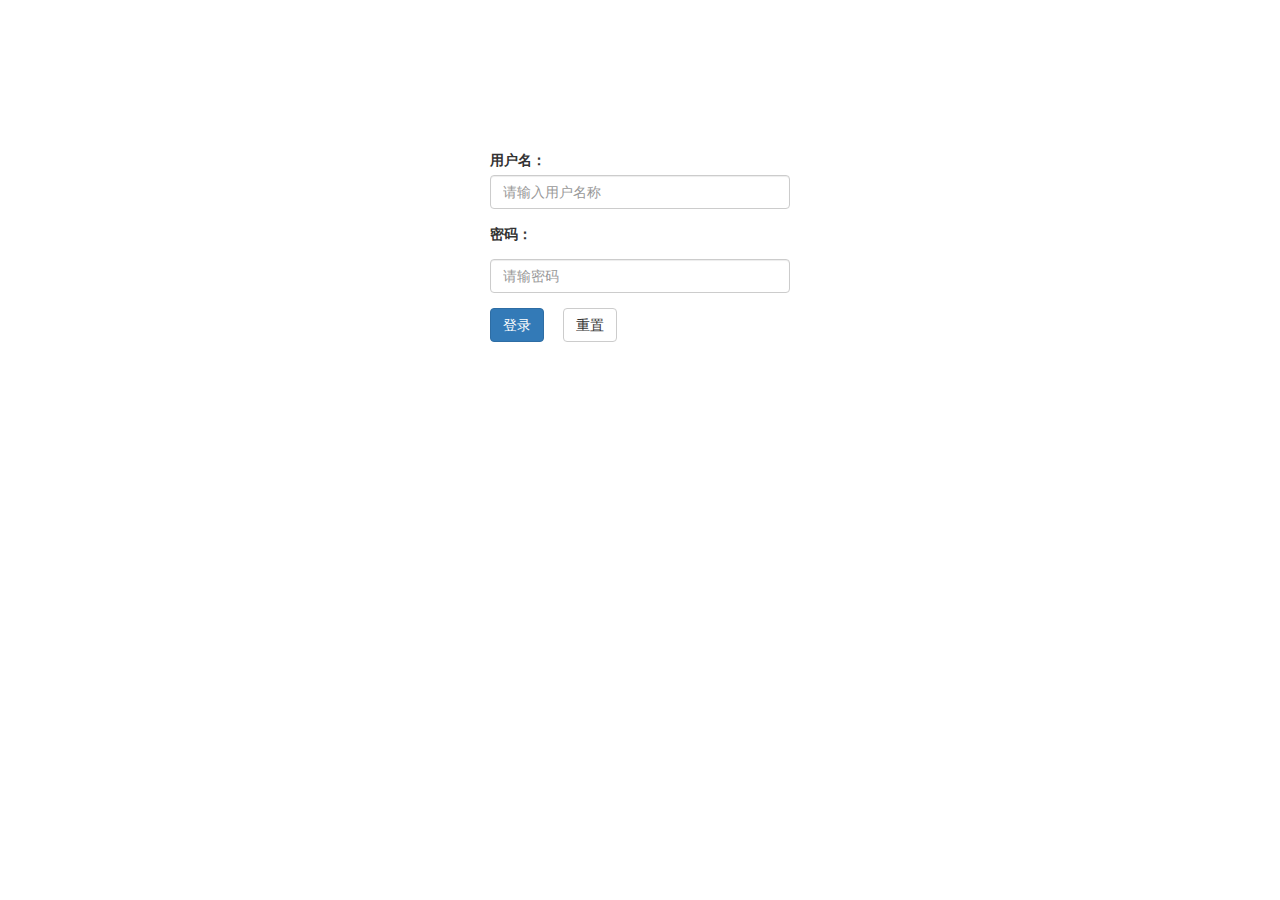
==== src/main/webapp/index.html @ ecf64b07 "Initialize the coffee practice project." ====
<!DOCTYPE html>
<html lang="en" ng-app="coffee">
<head>
    <meta charset="UTF-8">
    <title>This is hom page.</title>

    <!--css-->
    <link rel="stylesheet" type="text/css" href="lib/bootstrap-3.3.7/css/bootstrap.css" />
    <link rel="stylesheet" type="text/css" href="css/login.css" />

    <!--lib-->
    <script src="lib/angular/angular.min.js"></script>
    <script src="lib/angular/angular-route.min.js"></script>
    <script src="lib/lodash.js"></script>
    <script src="lib/jquery-1.10.1.js"></script>
    <script src="lib/bootstrap-3.3.7/js/bootstrap.js"></script>
    <script src="lib/postal.js"></script>

    <!--common-->
    <script src="js/coffeeController.js"></script>
    <script src="js/commonDirective.js"></script>
    <script src="js/coffeeUtils.js"></script>
    <script src="js/browserStorage.js"></script>
    <script src="js/coffeeCache.js"></script>

    <!--module-->
    <script src="js/userModule/userController.js"></script>

</head>
<body>
    <login></login>
</body>
</html>
---- src/main/webapp/css/login.css ----
.coffee-login-form {
    width: 300px;
    margin: 150px auto;
    z-index: 9999;
}

.coffee-login-btn-section {
    margin-top:15px;
}

.coffee-login-btn-section button:nth-child(2) {
    margin-left: 15px;
}

.coffee-watermark {
    text-align: center;
    font-size: 200px;
    color: gainsboro;

    position: fixed;
    top: 0px;
    right: 0px;
    bottom: 0px;
    left: 0px;

    display: flex;
    justify-content: center;
    align-items: center;
    z-index: 1;

    transform:rotate(-30deg);
}
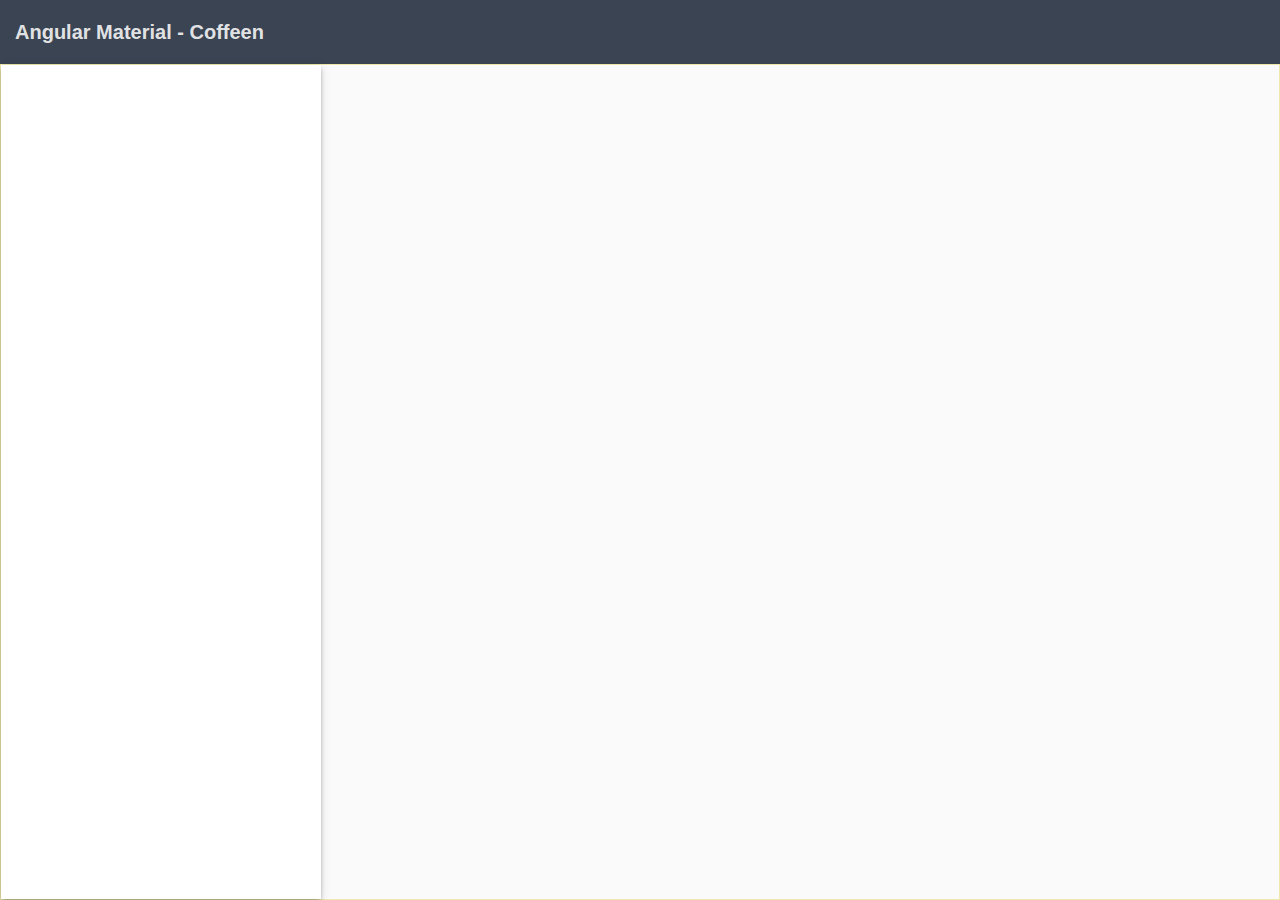
==== commit dffdbefb: "I like dirty code." ====
--- a/src/main/webapp/index.html
+++ b/src/main/webapp/index.html
@@ -5,15 +5,22 @@
     <title>This is hom page.</title>
 
     <!--css-->
-    <link rel="stylesheet" type="text/css" href="lib/bootstrap-3.3.7/css/bootstrap.css" />
-    <link rel="stylesheet" type="text/css" href="css/login.css" />
+    <link rel="stylesheet" type="text/css" href="lib/angular-material/angular-material.min.css" />
+    <link rel="stylesheet" type="text/less" href="css/tools.less">
+    <link rel="stylesheet" type="text/less" href="css/index.less" />
+
+    <script src="lib/jquery-1.10.1.js"></script>
+    <script src="js/common/lessImportScript.js"></script>
+    <script src="lib/less/less.js"></script>
 
     <!--lib-->
-    <script src="lib/angular/angular.min.js"></script>
+    <script src="lib/angular/angular.js"></script>
+    <script src="lib/angular-aria/angular-aria.min.js"></script>
+    <script src="lib/angular/angular-animate.min.js"></script>
     <script src="lib/angular/angular-route.min.js"></script>
+    <script src="lib/angular-material/angular-material.min.js"></script>
     <script src="lib/lodash.js"></script>
-    <script src="lib/jquery-1.10.1.js"></script>
-    <script src="lib/bootstrap-3.3.7/js/bootstrap.js"></script>
+
     <script src="lib/postal.js"></script>
 
     <!--common-->
@@ -24,10 +31,21 @@
     <script src="js/coffeeCache.js"></script>
 
     <!--module-->
-    <script src="js/userModule/userController.js"></script>
 
 </head>
 <body>
-    <login></login>
+    <div id="container" class="container" layout="column">
+        <md-toolbar layout="row" layout-align="start center" class="top-navigation">
+            <h4>Angular Material - Coffeen</h4>
+        </md-toolbar>
+        <div layout="row" layout-align="start stretch" class="main">
+            <md-sidenav md-is-locked-open="true" class="md-whiteframe-z2">
+                <!--TODO-->
+
+
+            </md-sidenav>
+            <md-content id="content" flex></md-content>
+        </div>
+    </div>
 </body>
 </html>--- a/src/main/webapp/lib/angular-material/angular-material.min.css
+++ b/src/main/webapp/lib/angular-material/angular-material.min.css
@@ -0,0 +1,6 @@
+/*!
+ * AngularJS Material Design
+ * https://github.com/angular/material
+ * @license MIT
+ * v1.1.4
+ */body,html{height:100%;position:relative}body{margin:0;padding:0}[tabindex="-1"]:focus{outline:none}.inset{padding:10px}a.md-no-style,button.md-no-style{font-weight:400;background-color:inherit;text-align:left;border:none;padding:0;margin:0}button,input,select,textarea{vertical-align:baseline}button,html input[type=button],input[type=reset],input[type=submit]{cursor:pointer;-webkit-appearance:button}button[disabled],html input[type=button][disabled],input[type=reset][disabled],input[type=submit][disabled]{cursor:default}textarea{vertical-align:top;overflow:auto}input[type=search]{-webkit-appearance:textfield;box-sizing:content-box;-webkit-box-sizing:content-box}input[type=search]::-webkit-search-cancel-button,input[type=search]::-webkit-search-decoration{-webkit-appearance:none}input:-webkit-autofill{text-shadow:none}.md-visually-hidden{border:0;clip:rect(0 0 0 0);height:1px;margin:-1px;overflow:hidden;padding:0;position:absolute;text-transform:none;width:1px}.md-shadow{position:absolute;top:0;left:0;bottom:0;right:0;border-radius:inherit;pointer-events:none}.md-shadow-bottom-z-1{box-shadow:0 2px 5px 0 rgba(0,0,0,.26)}.md-shadow-bottom-z-2{box-shadow:0 4px 8px 0 rgba(0,0,0,.4)}.md-shadow-animated.md-shadow{-webkit-transition:box-shadow .28s cubic-bezier(.4,0,.2,1);transition:box-shadow .28s cubic-bezier(.4,0,.2,1)}.md-ripple-container{pointer-events:none;position:absolute;overflow:hidden;left:0;top:0;width:100%;height:100%;-webkit-transition:all .55s cubic-bezier(.25,.8,.25,1);transition:all .55s cubic-bezier(.25,.8,.25,1)}.md-ripple{position:absolute;-webkit-transform:translate(-50%,-50%) scale(0);transform:translate(-50%,-50%) scale(0);-webkit-transform-origin:50% 50%;transform-origin:50% 50%;opacity:0;border-radius:50%}.md-ripple.md-ripple-placed{-webkit-transition:margin .9s cubic-bezier(.25,.8,.25,1),border .9s cubic-bezier(.25,.8,.25,1),width .9s cubic-bezier(.25,.8,.25,1),height .9s cubic-bezier(.25,.8,.25,1),opacity .9s cubic-bezier(.25,.8,.25,1),-webkit-transform .9s cubic-bezier(.25,.8,.25,1);transition:margin .9s cubic-bezier(.25,.8,.25,1),border .9s cubic-bezier(.25,.8,.25,1),width .9s cubic-bezier(.25,.8,.25,1),height .9s cubic-bezier(.25,.8,.25,1),opacity .9s cubic-bezier(.25,.8,.25,1),-webkit-transform .9s cubic-bezier(.25,.8,.25,1);transition:margin .9s cubic-bezier(.25,.8,.25,1),border .9s cubic-bezier(.25,.8,.25,1),width .9s cubic-bezier(.25,.8,.25,1),height .9s cubic-bezier(.25,.8,.25,1),opacity .9s cubic-bezier(.25,.8,.25,1),transform .9s cubic-bezier(.25,.8,.25,1);transition:margin .9s cubic-bezier(.25,.8,.25,1),border .9s cubic-bezier(.25,.8,.25,1),width .9s cubic-bezier(.25,.8,.25,1),height .9s cubic-bezier(.25,.8,.25,1),opacity .9s cubic-bezier(.25,.8,.25,1),transform .9s cubic-bezier(.25,.8,.25,1),-webkit-transform .9s cubic-bezier(.25,.8,.25,1)}.md-ripple.md-ripple-scaled{-webkit-transform:translate(-50%,-50%) scale(1);transform:translate(-50%,-50%) scale(1)}.md-ripple.md-ripple-active,.md-ripple.md-ripple-full,.md-ripple.md-ripple-visible{opacity:.2}.md-ripple.md-ripple-remove{-webkit-animation:md-remove-ripple .9s cubic-bezier(.25,.8,.25,1);animation:md-remove-ripple .9s cubic-bezier(.25,.8,.25,1)}@-webkit-keyframes md-remove-ripple{0%{opacity:.15}to{opacity:0}}@keyframes md-remove-ripple{0%{opacity:.15}to{opacity:0}}.md-padding{padding:8px}.md-margin{margin:8px}.md-scroll-mask{position:absolute;background-color:transparent;top:0;right:0;bottom:0;left:0;z-index:50}.md-scroll-mask>.md-scroll-mask-bar{display:block;position:absolute;background-color:#fafafa;right:0;top:0;bottom:0;z-index:65;box-shadow:inset 0 0 1px rgba(0,0,0,.3)}.md-no-momentum{-webkit-overflow-scrolling:auto}.md-no-flicker{-webkit-filter:blur(0)}@media (min-width:960px){.md-padding{padding:16px}}body[dir=ltr],body[dir=rtl],html[dir=ltr],html[dir=rtl]{unicode-bidi:embed}bdo[dir=rtl]{direction:rtl}bdo[dir=ltr],bdo[dir=rtl]{unicode-bidi:bidi-override}bdo[dir=ltr]{direction:ltr}body,html{-webkit-tap-highlight-color:transparent;-webkit-touch-callout:none;min-height:100%;-webkit-text-size-adjust:100%;-ms-text-size-adjust:100%;-webkit-font-smoothing:antialiased;-moz-osx-font-smoothing:grayscale}.md-display-4{font-size:112px;font-weight:300;letter-spacing:-.01em;line-height:112px}.md-display-3{font-size:56px;font-weight:400;letter-spacing:-.005em;line-height:56px}.md-display-2{font-size:45px;font-weight:400;line-height:64px}.md-display-1{font-size:34px;font-weight:400;line-height:40px}.md-headline{font-size:24px;font-weight:400;line-height:32px}.md-title{font-size:20px;font-weight:500;letter-spacing:.005em}.md-subhead{font-size:16px;line-height:24px}.md-body-1,.md-subhead{font-weight:400;letter-spacing:.01em}.md-body-1{font-size:14px;line-height:20px}.md-body-2{font-size:14px;font-weight:500;letter-spacing:.01em;line-height:24px}.md-caption{font-size:12px;letter-spacing:.02em}.md-button{letter-spacing:.01em}button,html,input,select,textarea{font-family:Roboto,Helvetica Neue,sans-serif}button,input,select,textarea{font-size:100%}.md-panel-outer-wrapper{height:100%;left:0;position:absolute;top:0;width:100%}._md-panel-hidden{display:none}._md-panel-offscreen{left:-9999px}._md-panel-fullscreen{border-radius:0;left:0;min-height:100%;min-width:100%;position:fixed;top:0}._md-panel-shown .md-panel{opacity:1;-webkit-transition:none;transition:none}.md-panel{opacity:0;position:fixed}.md-panel._md-panel-shown{opacity:1;-webkit-transition:none;transition:none}.md-panel._md-panel-animate-enter{opacity:1;-webkit-transition:all .3s cubic-bezier(0,0,.2,1);transition:all .3s cubic-bezier(0,0,.2,1)}.md-panel._md-panel-animate-leave{opacity:1;-webkit-transition:all .3s cubic-bezier(.4,0,1,1);transition:all .3s cubic-bezier(.4,0,1,1)}.md-panel._md-panel-animate-fade-out,.md-panel._md-panel-animate-scale-out{opacity:0}.md-panel._md-panel-backdrop{height:100%;position:absolute;width:100%}.md-panel._md-opaque-enter{opacity:.48;-webkit-transition:opacity .3s cubic-bezier(0,0,.2,1);transition:opacity .3s cubic-bezier(0,0,.2,1)}.md-panel._md-opaque-leave{-webkit-transition:opacity .3s cubic-bezier(.4,0,1,1);transition:opacity .3s cubic-bezier(.4,0,1,1)}md-autocomplete{border-radius:2px;display:block;height:40px;position:relative;overflow:visible;min-width:190px}md-autocomplete[disabled] input{cursor:default}md-autocomplete[md-floating-label]{border-radius:0;background:transparent;height:auto}md-autocomplete[md-floating-label] md-input-container{padding-bottom:0}md-autocomplete[md-floating-label] md-autocomplete-wrap{height:auto}md-autocomplete[md-floating-label] .md-show-clear-button button{display:block;position:absolute;right:0;top:20px;width:30px;height:30px}md-autocomplete[md-floating-label] .md-show-clear-button input{padding-right:30px}[dir=rtl] md-autocomplete[md-floating-label] .md-show-clear-button input{padding-right:0;padding-left:30px}md-autocomplete md-autocomplete-wrap{display:-webkit-box;display:-webkit-flex;display:flex;-webkit-box-orient:horizontal;-webkit-box-direction:normal;-webkit-flex-direction:row;flex-direction:row;box-sizing:border-box;position:relative;overflow:visible;height:40px}md-autocomplete md-autocomplete-wrap.md-menu-showing{z-index:51}md-autocomplete md-autocomplete-wrap input,md-autocomplete md-autocomplete-wrap md-input-container{-webkit-box-flex:1;-webkit-flex:1 1 0%;flex:1 1 0%;box-sizing:border-box;min-width:0}md-autocomplete md-autocomplete-wrap md-progress-linear{position:absolute;bottom:-2px;left:0}md-autocomplete md-autocomplete-wrap md-progress-linear.md-inline{bottom:40px;right:2px;left:2px;width:auto}md-autocomplete md-autocomplete-wrap md-progress-linear .md-mode-indeterminate{position:absolute;top:0;left:0;width:100%;height:3px;-webkit-transition:none;transition:none}md-autocomplete md-autocomplete-wrap md-progress-linear .md-mode-indeterminate .md-container{-webkit-transition:none;transition:none;height:3px}md-autocomplete md-autocomplete-wrap md-progress-linear .md-mode-indeterminate.ng-enter{-webkit-transition:opacity .15s linear;transition:opacity .15s linear}md-autocomplete md-autocomplete-wrap md-progress-linear .md-mode-indeterminate.ng-enter.ng-enter-active{opacity:1}md-autocomplete md-autocomplete-wrap md-progress-linear .md-mode-indeterminate.ng-leave{-webkit-transition:opacity .15s linear;transition:opacity .15s linear}md-autocomplete md-autocomplete-wrap md-progress-linear .md-mode-indeterminate.ng-leave.ng-leave-active{opacity:0}md-autocomplete input:not(.md-input){font-size:14px;box-sizing:border-box;border:none;box-shadow:none;outline:none;background:transparent;width:100%;padding:0 15px;line-height:40px;height:40px}md-autocomplete input:not(.md-input)::-ms-clear{display:none}md-autocomplete .md-show-clear-button button{position:relative;line-height:20px;text-align:center;width:30px;height:30px;cursor:pointer;border:none;border-radius:50%;padding:0;font-size:12px;background:transparent;margin:auto 5px}md-autocomplete .md-show-clear-button button:after{content:"";position:absolute;top:-6px;right:-6px;bottom:-6px;left:-6px;border-radius:50%;-webkit-transform:scale(0);transform:scale(0);opacity:0;-webkit-transition:all .4s cubic-bezier(.25,.8,.25,1);transition:all .4s cubic-bezier(.25,.8,.25,1)}md-autocomplete .md-show-clear-button button:focus{outline:none}md-autocomplete .md-show-clear-button button:focus:after{-webkit-transform:scale(1);transform:scale(1);opacity:1}md-autocomplete .md-show-clear-button button md-icon{position:absolute;top:50%;left:50%;-webkit-transform:translate3d(-50%,-50%,0) scale(.9);transform:translate3d(-50%,-50%,0) scale(.9)}md-autocomplete .md-show-clear-button button md-icon path{stroke-width:0}md-autocomplete .md-show-clear-button button.ng-enter{-webkit-transform:scale(0);transform:scale(0);-webkit-transition:-webkit-transform .15s ease-out;transition:-webkit-transform .15s ease-out;transition:transform .15s ease-out;transition:transform .15s ease-out,-webkit-transform .15s ease-out}md-autocomplete .md-show-clear-button button.ng-enter.ng-enter-active{-webkit-transform:scale(1);transform:scale(1)}md-autocomplete .md-show-clear-button button.ng-leave{-webkit-transition:-webkit-transform .15s ease-out;transition:-webkit-transform .15s ease-out;transition:transform .15s ease-out;transition:transform .15s ease-out,-webkit-transform .15s ease-out}md-autocomplete .md-show-clear-button button.ng-leave.ng-leave-active{-webkit-transform:scale(0);transform:scale(0)}@media screen and (-ms-high-contrast:active){md-autocomplete input{border:1px solid #fff}md-autocomplete li:focus{color:#fff}}.md-virtual-repeat-container.md-autocomplete-suggestions-container{position:absolute;box-shadow:0 2px 5px rgba(0,0,0,.25);z-index:100;height:100%}.md-virtual-repeat-container.md-not-found{height:48px}.md-autocomplete-suggestions{margin:0;list-style:none;padding:0}.md-autocomplete-suggestions li{font-size:14px;overflow:hidden;padding:0 15px;line-height:48px;height:48px;-webkit-transition:background .15s linear;transition:background .15s linear;margin:0;white-space:nowrap;text-overflow:ellipsis}.md-autocomplete-suggestions li:focus{outline:none}.md-autocomplete-suggestions li:not(.md-not-found-wrapper){cursor:pointer}@media screen and (-ms-high-contrast:active){.md-autocomplete-suggestions,md-autocomplete{border:1px solid #fff}}md-backdrop{-webkit-transition:opacity .45s;transition:opacity .45s;position:absolute;top:0;bottom:0;left:0;right:0;z-index:50}md-backdrop.md-menu-backdrop{position:fixed!important;z-index:99}md-backdrop.md-select-backdrop{z-index:81;-webkit-transition-duration:0;transition-duration:0}md-backdrop.md-dialog-backdrop{z-index:79}md-backdrop.md-bottom-sheet-backdrop{z-index:69}md-backdrop.md-sidenav-backdrop{z-index:59}md-backdrop.md-click-catcher{position:absolute}md-backdrop.md-opaque{opacity:.48}md-backdrop.md-opaque.ng-enter{opacity:0}md-backdrop.md-opaque.ng-enter.md-opaque.ng-enter-active{opacity:.48}md-backdrop.md-opaque.ng-leave{opacity:.48;-webkit-transition:opacity .4s;transition:opacity .4s}md-backdrop.md-opaque.ng-leave.md-opaque.ng-leave-active{opacity:0}md-bottom-sheet{position:absolute;left:0;right:0;bottom:0;padding:8px 16px 88px;z-index:70;border-top-width:1px;border-top-style:solid;-webkit-transform:translate3d(0,80px,0);transform:translate3d(0,80px,0);-webkit-transition:all .4s cubic-bezier(.25,.8,.25,1);transition:all .4s cubic-bezier(.25,.8,.25,1);-webkit-transition-property:-webkit-transform;transition-property:-webkit-transform;transition-property:transform;transition-property:transform,-webkit-transform}md-bottom-sheet.md-has-header{padding-top:0}md-bottom-sheet.ng-enter{opacity:0;-webkit-transform:translate3d(0,100%,0);transform:translate3d(0,100%,0)}md-bottom-sheet.ng-enter-active{opacity:1;display:block;-webkit-transform:translate3d(0,80px,0)!important;transform:translate3d(0,80px,0)!important}md-bottom-sheet.ng-leave-active{-webkit-transform:translate3d(0,100%,0)!important;transform:translate3d(0,100%,0)!important;-webkit-transition:all .3s cubic-bezier(.55,0,.55,.2);transition:all .3s cubic-bezier(.55,0,.55,.2)}md-bottom-sheet .md-subheader{background-color:transparent;font-family:Roboto,Helvetica Neue,sans-serif;line-height:56px;padding:0;white-space:nowrap}md-bottom-sheet md-inline-icon{display:inline-block;height:24px;width:24px;fill:#444}md-bottom-sheet md-list-item{display:-webkit-box;display:-webkit-flex;display:flex;outline:none}md-bottom-sheet md-list-item:hover{cursor:pointer}md-bottom-sheet.md-list md-list-item{padding:0;-webkit-box-align:center;-webkit-align-items:center;align-items:center;height:48px}md-bottom-sheet.md-grid{padding-left:24px;padding-right:24px;padding-top:0}md-bottom-sheet.md-grid md-list{display:-webkit-box;display:-webkit-flex;display:flex;-webkit-box-orient:horizontal;-webkit-flex-direction:row;flex-direction:row;-webkit-flex-wrap:wrap;flex-wrap:wrap}md-bottom-sheet.md-grid md-list,md-bottom-sheet.md-grid md-list-item{-webkit-box-direction:normal;-webkit-transition:all .5s;transition:all .5s;-webkit-box-align:center;-webkit-align-items:center;align-items:center}md-bottom-sheet.md-grid md-list-item{-webkit-box-orient:vertical;-webkit-flex-direction:column;flex-direction:column;height:96px;margin-top:8px;margin-bottom:8px}@media (max-width:960px){md-bottom-sheet.md-grid md-list-item{-webkit-box-flex:1;-webkit-flex:1 1 33.33333%;flex:1 1 33.33333%;max-width:33.33333%}md-bottom-sheet.md-grid md-list-item:nth-of-type(3n+1){-webkit-box-align:start;-webkit-align-items:flex-start;align-items:flex-start}md-bottom-sheet.md-grid md-list-item:nth-of-type(3n){-webkit-box-align:end;-webkit-align-items:flex-end;align-items:flex-end}}@media (min-width:960px) and (max-width:1279px){md-bottom-sheet.md-grid md-list-item{-webkit-box-flex:1;-webkit-flex:1 1 25%;flex:1 1 25%;max-width:25%}}@media (min-width:1280px) and (max-width:1919px){md-bottom-sheet.md-grid md-list-item{-webkit-box-flex:1;-webkit-flex:1 1 16.66667%;flex:1 1 16.66667%;max-width:16.66667%}}@media (min-width:1920px){md-bottom-sheet.md-grid md-list-item{-webkit-box-flex:1;-webkit-flex:1 1 14.28571%;flex:1 1 14.28571%;max-width:14.28571%}}md-bottom-sheet.md-grid md-list-item:before{display:none}md-bottom-sheet.md-grid md-list-item .md-list-item-content{width:48px;padding-bottom:16px}md-bottom-sheet.md-grid md-list-item .md-grid-item-content,md-bottom-sheet.md-grid md-list-item .md-list-item-content{display:-webkit-box;display:-webkit-flex;display:flex;-webkit-box-orient:vertical;-webkit-box-direction:normal;-webkit-flex-direction:column;flex-direction:column;-webkit-box-align:center;-webkit-align-items:center;align-items:center}md-bottom-sheet.md-grid md-list-item .md-grid-item-content{border:1px solid transparent;width:80px}md-bottom-sheet.md-grid md-list-item .md-grid-text{font-weight:400;line-height:16px;font-size:13px;margin:0;white-space:nowrap;width:64px;text-align:center;text-transform:none;padding-top:8px}@media screen and (-ms-high-contrast:active){md-bottom-sheet{border:1px solid #fff}}button.md-button::-moz-focus-inner{border:0}.md-button{display:inline-block;position:relative;cursor:pointer;min-height:36px;min-width:88px;line-height:36px;vertical-align:middle;-webkit-box-align:center;-webkit-align-items:center;align-items:center;text-align:center;border-radius:2px;box-sizing:border-box;-webkit-user-select:none;-moz-user-select:none;-ms-user-select:none;user-select:none;outline:none;border:0;padding:0 6px;margin:6px 8px;background:transparent;color:currentColor;white-space:nowrap;text-transform:uppercase;font-weight:500;font-size:14px;font-style:inherit;font-variant:inherit;font-family:inherit;text-decoration:none;overflow:hidden;-webkit-transition:box-shadow .4s cubic-bezier(.25,.8,.25,1),background-color .4s cubic-bezier(.25,.8,.25,1);transition:box-shadow .4s cubic-bezier(.25,.8,.25,1),background-color .4s cubic-bezier(.25,.8,.25,1)}.md-dense :not(.md-dense-disabled) .md-button:not(.md-dense-disabled),.md-dense>.md-button:not(.md-dense-disabled){min-height:32px;line-height:32px;font-size:13px}.md-button:focus{outline:none}.md-button:focus,.md-button:hover{text-decoration:none}.md-button.ng-hide,.md-button.ng-leave{-webkit-transition:none;transition:none}.md-button.md-cornered{border-radius:0}.md-button.md-icon{padding:0;background:none}.md-button.md-raised:not([disabled]){box-shadow:0 2px 5px 0 rgba(0,0,0,.26)}.md-button.md-icon-button{margin:0 6px;height:40px;min-width:0;line-height:24px;padding:8px;width:40px;border-radius:50%}.md-button.md-icon-button .md-ripple-container{border-radius:50%;background-clip:padding-box;overflow:hidden;-webkit-mask-image:url("[data-uri]")}.md-button.md-fab{z-index:20;line-height:56px;min-width:0;width:56px;height:56px;vertical-align:middle;box-shadow:0 2px 5px 0 rgba(0,0,0,.26);border-radius:50%;background-clip:padding-box;overflow:hidden;-webkit-transition:all .3s cubic-bezier(.55,0,.55,.2);transition:all .3s cubic-bezier(.55,0,.55,.2);-webkit-transition-property:background-color,box-shadow,-webkit-transform;transition-property:background-color,box-shadow,-webkit-transform;transition-property:background-color,box-shadow,transform;transition-property:background-color,box-shadow,transform,-webkit-transform}.md-button.md-fab.md-fab-bottom-right{top:auto;right:20px;bottom:20px;left:auto;position:absolute}.md-button.md-fab.md-fab-bottom-left{top:auto;right:auto;bottom:20px;left:20px;position:absolute}.md-button.md-fab.md-fab-top-right{top:20px;right:20px;bottom:auto;left:auto;position:absolute}.md-button.md-fab.md-fab-top-left{top:20px;right:auto;bottom:auto;left:20px;position:absolute}.md-button.md-fab .md-ripple-container{border-radius:50%;background-clip:padding-box;overflow:hidden;-webkit-mask-image:url("[data-uri]")}.md-button.md-fab.md-mini{line-height:40px;width:40px;height:40px}.md-button.md-fab.ng-hide,.md-button.md-fab.ng-leave{-webkit-transition:none;transition:none}.md-button:not([disabled]).md-fab.md-focused,.md-button:not([disabled]).md-raised.md-focused{box-shadow:0 2px 5px 0 rgba(0,0,0,.26)}.md-button:not([disabled]).md-fab:active,.md-button:not([disabled]).md-raised:active{box-shadow:0 4px 8px 0 rgba(0,0,0,.4)}.md-button .md-ripple-container{border-radius:2px;background-clip:padding-box;overflow:hidden;-webkit-mask-image:url("[data-uri]")}.md-button.md-icon-button md-icon,button.md-button.md-fab md-icon{display:block}.md-toast-open-top .md-button.md-fab-top-left,.md-toast-open-top .md-button.md-fab-top-right{-webkit-transition:all .4s cubic-bezier(.25,.8,.25,1);transition:all .4s cubic-bezier(.25,.8,.25,1);-webkit-transform:translate3d(0,42px,0);transform:translate3d(0,42px,0)}.md-toast-open-top .md-button.md-fab-top-left:not([disabled]).md-focused,.md-toast-open-top .md-button.md-fab-top-left:not([disabled]):hover,.md-toast-open-top .md-button.md-fab-top-right:not([disabled]).md-focused,.md-toast-open-top .md-button.md-fab-top-right:not([disabled]):hover{-webkit-transform:translate3d(0,41px,0);transform:translate3d(0,41px,0)}.md-toast-open-bottom .md-button.md-fab-bottom-left,.md-toast-open-bottom .md-button.md-fab-bottom-right{-webkit-transition:all .4s cubic-bezier(.25,.8,.25,1);transition:all .4s cubic-bezier(.25,.8,.25,1);-webkit-transform:translate3d(0,-42px,0);transform:translate3d(0,-42px,0)}.md-toast-open-bottom .md-button.md-fab-bottom-left:not([disabled]).md-focused,.md-toast-open-bottom .md-button.md-fab-bottom-left:not([disabled]):hover,.md-toast-open-bottom .md-button.md-fab-bottom-right:not([disabled]).md-focused,.md-toast-open-bottom .md-button.md-fab-bottom-right:not([disabled]):hover{-webkit-transform:translate3d(0,-43px,0);transform:translate3d(0,-43px,0)}.md-button-group{display:-webkit-box;display:-webkit-flex;display:flex;-webkit-box-flex:1;-webkit-flex:1;flex:1;width:100%}.md-button-group>.md-button{-webkit-box-flex:1;-webkit-flex:1;flex:1;display:block;overflow:hidden;width:0;border-width:1px 0 1px 1px;border-radius:0;text-align:center;text-overflow:ellipsis;white-space:nowrap}.md-button-group>.md-button:first-child{border-radius:2px 0 0 2px}.md-button-group>.md-button:last-child{border-right-width:1px;border-radius:0 2px 2px 0}@media screen and (-ms-high-contrast:active){.md-button.md-fab,.md-button.md-raised{border:1px solid #fff}}md-card{box-sizing:border-box;-webkit-box-orient:vertical;-webkit-flex-direction:column;flex-direction:column;margin:8px;box-shadow:0 1px 3px 0 rgba(0,0,0,.2),0 1px 1px 0 rgba(0,0,0,.14),0 2px 1px -1px rgba(0,0,0,.12)}md-card,md-card md-card-header{display:-webkit-box;display:-webkit-flex;display:flex;-webkit-box-direction:normal}md-card md-card-header{padding:16px;-webkit-box-orient:horizontal;-webkit-flex-direction:row;flex-direction:row}md-card md-card-header:first-child md-card-avatar{margin-right:12px}[dir=rtl] md-card md-card-header:first-child md-card-avatar{margin-right:auto;margin-left:12px}md-card md-card-header:last-child md-card-avatar{margin-left:12px}[dir=rtl] md-card md-card-header:last-child md-card-avatar{margin-left:auto;margin-right:12px}md-card md-card-header md-card-avatar{width:40px;height:40px}md-card md-card-header md-card-avatar .md-user-avatar,md-card md-card-header md-card-avatar md-icon{border-radius:50%}md-card md-card-header md-card-avatar md-icon{padding:8px}md-card md-card-header md-card-avatar md-icon>svg{height:inherit;width:inherit}md-card md-card-header md-card-avatar+md-card-header-text{max-height:40px}md-card md-card-header md-card-avatar+md-card-header-text .md-title{font-size:14px}md-card md-card-header md-card-header-text{display:-webkit-box;display:-webkit-flex;display:flex;-webkit-box-flex:1;-webkit-flex:1;flex:1;-webkit-box-orient:vertical;-webkit-box-direction:normal;-webkit-flex-direction:column;flex-direction:column}md-card md-card-header md-card-header-text .md-subhead{font-size:14px}md-card>img,md-card>md-card-header img,md-card md-card-title-media img{box-sizing:border-box;display:-webkit-box;display:-webkit-flex;display:flex;-webkit-box-flex:0;-webkit-flex:0 0 auto;flex:0 0 auto;width:100%;height:auto}md-card md-card-title{padding:24px 16px 16px;display:-webkit-box;display:-webkit-flex;display:flex;-webkit-box-flex:1;-webkit-flex:1 1 auto;flex:1 1 auto;-webkit-box-orient:horizontal;-webkit-box-direction:normal;-webkit-flex-direction:row;flex-direction:row}md-card md-card-title+md-card-content{padding-top:0}md-card md-card-title md-card-title-text{-webkit-box-flex:1;-webkit-flex:1;flex:1;-webkit-box-orient:vertical;-webkit-box-direction:normal;-webkit-flex-direction:column;flex-direction:column;display:-webkit-box;display:-webkit-flex;display:flex}md-card md-card-title md-card-title-text .md-subhead{padding-top:0;font-size:14px}md-card md-card-title md-card-title-text:only-child .md-subhead{padding-top:12px}md-card md-card-title md-card-title-media{margin-top:-8px}md-card md-card-title md-card-title-media .md-media-sm{height:80px;width:80px}md-card md-card-title md-card-title-media .md-media-md{height:112px;width:112px}md-card md-card-title md-card-title-media .md-media-lg{height:152px;width:152px}md-card md-card-content{display:block;padding:16px}md-card md-card-content>p:first-child{margin-top:0}md-card md-card-content>p:last-child{margin-bottom:0}md-card md-card-content .md-media-xl{height:240px;width:240px}md-card .md-actions,md-card md-card-actions{margin:8px}md-card .md-actions.layout-column .md-button:not(.md-icon-button),md-card md-card-actions.layout-column .md-button:not(.md-icon-button){margin:2px 0}md-card .md-actions.layout-column .md-button:not(.md-icon-button):first-of-type,md-card md-card-actions.layout-column .md-button:not(.md-icon-button):first-of-type{margin-top:0}md-card .md-actions.layout-column .md-button:not(.md-icon-button):last-of-type,md-card md-card-actions.layout-column .md-button:not(.md-icon-button):last-of-type{margin-bottom:0}md-card .md-actions.layout-column .md-button.md-icon-button,md-card md-card-actions.layout-column .md-button.md-icon-button{margin-top:6px;margin-bottom:6px}md-card .md-actions md-card-icon-actions,md-card md-card-actions md-card-icon-actions{-webkit-box-flex:1;-webkit-flex:1;flex:1;-webkit-box-pack:start;-webkit-justify-content:flex-start;justify-content:flex-start;display:-webkit-box;display:-webkit-flex;display:flex;-webkit-box-orient:horizontal;-webkit-box-direction:normal;-webkit-flex-direction:row;flex-direction:row}md-card .md-actions:not(.layout-column) .md-button:not(.md-icon-button),md-card md-card-actions:not(.layout-column) .md-button:not(.md-icon-button){margin:0 4px}md-card .md-actions:not(.layout-column) .md-button:not(.md-icon-button):first-of-type,md-card md-card-actions:not(.layout-column) .md-button:not(.md-icon-button):first-of-type{margin-left:0}[dir=rtl] md-card .md-actions:not(.layout-column) .md-button:not(.md-icon-button):first-of-type,[dir=rtl] md-card md-card-actions:not(.layout-column) .md-button:not(.md-icon-button):first-of-type{margin-left:auto;margin-right:0}md-card .md-actions:not(.layout-column) .md-button:not(.md-icon-button):last-of-type,md-card md-card-actions:not(.layout-column) .md-button:not(.md-icon-button):last-of-type{margin-right:0}[dir=rtl] md-card .md-actions:not(.layout-column) .md-button:not(.md-icon-button):last-of-type,[dir=rtl] md-card md-card-actions:not(.layout-column) .md-button:not(.md-icon-button):last-of-type{margin-right:auto;margin-left:0}md-card .md-actions:not(.layout-column) .md-button.md-icon-button,md-card md-card-actions:not(.layout-column) .md-button.md-icon-button{margin-left:6px;margin-right:6px}md-card .md-actions:not(.layout-column) .md-button.md-icon-button:first-of-type,md-card md-card-actions:not(.layout-column) .md-button.md-icon-button:first-of-type{margin-left:12px}[dir=rtl] md-card .md-actions:not(.layout-column) .md-button.md-icon-button:first-of-type,[dir=rtl] md-card md-card-actions:not(.layout-column) .md-button.md-icon-button:first-of-type{margin-left:auto;margin-right:12px}md-card .md-actions:not(.layout-column) .md-button.md-icon-button:last-of-type,md-card md-card-actions:not(.layout-column) .md-button.md-icon-button:last-of-type{margin-right:12px}[dir=rtl] md-card .md-actions:not(.layout-column) .md-button.md-icon-button:last-of-type,[dir=rtl] md-card md-card-actions:not(.layout-column) .md-button.md-icon-button:last-of-type{margin-right:auto;margin-left:12px}md-card .md-actions:not(.layout-column) .md-button+md-card-icon-actions,md-card md-card-actions:not(.layout-column) .md-button+md-card-icon-actions{-webkit-box-flex:1;-webkit-flex:1;flex:1;-webkit-box-pack:end;-webkit-justify-content:flex-end;justify-content:flex-end;display:-webkit-box;display:-webkit-flex;display:flex;-webkit-box-orient:horizontal;-webkit-box-direction:normal;-webkit-flex-direction:row;flex-direction:row}md-card md-card-footer{margin-top:auto;padding:16px}@media screen and (-ms-high-contrast:active){md-card{border:1px solid #fff}}.md-image-no-fill>img{width:auto;height:auto}.md-inline-form md-checkbox{margin:19px 0 18px}md-checkbox{box-sizing:border-box;display:inline-block;margin-bottom:16px;white-space:nowrap;cursor:pointer;outline:none;-webkit-user-select:none;-moz-user-select:none;-ms-user-select:none;user-select:none;position:relative;min-width:20px;min-height:20px;margin-left:0;margin-right:16px}[dir=rtl] md-checkbox{margin-left:16px;margin-right:0}md-checkbox:last-of-type{margin-left:0;margin-right:0}md-checkbox.md-focused:not([disabled]) .md-container:before{left:-8px;top:-8px;right:-8px;bottom:-8px}md-checkbox.md-focused:not([disabled]):not(.md-checked) .md-container:before{background-color:rgba(0,0,0,.12)}md-checkbox.md-align-top-left>div.md-container{top:12px}md-checkbox .md-container{position:absolute;top:50%;-webkit-transform:translateY(-50%);transform:translateY(-50%);box-sizing:border-box;display:inline-block;width:20px;height:20px;left:0;right:auto}[dir=rtl] md-checkbox .md-container{left:auto;right:0}md-checkbox .md-container:before{box-sizing:border-box;background-color:transparent;border-radius:50%;content:"";position:absolute;display:block;height:auto;left:0;top:0;right:0;bottom:0;-webkit-transition:all .5s;transition:all .5s;width:auto}md-checkbox .md-container:after{box-sizing:border-box;content:"";position:absolute;top:-10px;right:-10px;bottom:-10px;left:-10px}md-checkbox .md-container .md-ripple-container{position:absolute;display:block;width:auto;height:auto;left:-15px;top:-15px;right:-15px;bottom:-15px}md-checkbox .md-icon{box-sizing:border-box;-webkit-transition:.24s;transition:.24s;position:absolute;top:0;left:0;width:20px;height:20px;border-width:2px;border-style:solid;border-radius:2px}md-checkbox.md-checked .md-icon{border-color:transparent}md-checkbox.md-checked .md-icon:after{box-sizing:border-box;-webkit-transform:rotate(45deg);transform:rotate(45deg);position:absolute;left:4.66667px;top:.22222px;display:table;width:6.66667px;height:13.33333px;border-width:2px;border-style:solid;border-top:0;border-left:0;content:""}md-checkbox[disabled]{cursor:default}md-checkbox.md-indeterminate .md-icon:after{box-sizing:border-box;position:absolute;top:50%;left:50%;-webkit-transform:translate(-50%,-50%);transform:translate(-50%,-50%);display:table;width:12px;height:2px;border-width:2px;border-style:solid;border-top:0;border-left:0;content:""}md-checkbox .md-label{box-sizing:border-box;position:relative;display:inline-block;vertical-align:middle;white-space:normal;-webkit-user-select:text;-moz-user-select:text;-ms-user-select:text;user-select:text;margin-left:30px;margin-right:0}[dir=rtl] md-checkbox .md-label{margin-left:0;margin-right:30px}.md-contact-chips .md-chips md-chip{padding:0 25px 0 0}[dir=rtl] .md-contact-chips .md-chips md-chip{padding:0 0 0 25px}.md-contact-chips .md-chips md-chip .md-contact-avatar{float:left}[dir=rtl] .md-contact-chips .md-chips md-chip .md-contact-avatar{float:right}.md-contact-chips .md-chips md-chip .md-contact-avatar img{height:32px;border-radius:16px}.md-contact-chips .md-chips md-chip .md-contact-name{display:inline-block;height:32px;margin-left:8px}[dir=rtl] .md-contact-chips .md-chips md-chip .md-contact-name{margin-left:auto;margin-right:8px}.md-contact-suggestion{height:56px}.md-contact-suggestion img{height:40px;border-radius:20px;margin-top:8px}.md-contact-suggestion .md-contact-name{margin-left:8px;width:120px}[dir=rtl] .md-contact-suggestion .md-contact-name{margin-left:auto;margin-right:8px}.md-contact-suggestion .md-contact-email,.md-contact-suggestion .md-contact-name{display:inline-block;overflow:hidden;text-overflow:ellipsis}.md-contact-chips-suggestions li{height:100%}.md-chips{display:block;font-family:Roboto,Helvetica Neue,sans-serif;font-size:16px;padding:0 0 8px 3px;vertical-align:middle}.md-chips:after{content:"";display:table;clear:both}[dir=rtl] .md-chips{padding:0 3px 8px 0}.md-chips.md-readonly .md-chip-input-container{min-height:32px}.md-chips:not(.md-readonly){cursor:text}.md-chips.md-removable md-chip{padding-right:22px}[dir=rtl] .md-chips.md-removable md-chip{padding-right:0;padding-left:22px}.md-chips.md-removable md-chip .md-chip-content{padding-right:4px}[dir=rtl] .md-chips.md-removable md-chip .md-chip-content{padding-right:0;padding-left:4px}.md-chips md-chip{cursor:default;border-radius:16px;display:block;height:32px;line-height:32px;margin:8px 8px 0 0;padding:0 12px;float:left;box-sizing:border-box;max-width:100%;position:relative}[dir=rtl] .md-chips md-chip{margin:8px 0 0 8px;float:right}.md-chips md-chip .md-chip-content{display:block;float:left;white-space:nowrap;max-width:100%;overflow:hidden;text-overflow:ellipsis}[dir=rtl] .md-chips md-chip .md-chip-content{float:right}.md-chips md-chip .md-chip-content:focus{outline:none}.md-chips md-chip._md-chip-content-edit-is-enabled{-webkit-user-select:none;-moz-user-select:none;-khtml-user-select:none;-ms-user-select:none}.md-chips md-chip .md-chip-remove-container{position:absolute;right:0;line-height:22px}[dir=rtl] .md-chips md-chip .md-chip-remove-container{right:auto;left:0}.md-chips md-chip .md-chip-remove{text-align:center;width:32px;height:32px;min-width:0;padding:0;background:transparent;border:none;box-shadow:none;margin:0;position:relative}.md-chips md-chip .md-chip-remove md-icon{height:18px;width:18px;position:absolute;top:50%;left:50%;-webkit-transform:translate3d(-50%,-50%,0);transform:translate3d(-50%,-50%,0)}.md-chips .md-chip-input-container{display:block;line-height:32px;margin:8px 8px 0 0;padding:0;float:left}[dir=rtl] .md-chips .md-chip-input-container{margin:8px 0 0 8px;float:right}.md-chips .md-chip-input-container input:not([type]),.md-chips .md-chip-input-container input[type=email],.md-chips .md-chip-input-container input[type=number],.md-chips .md-chip-input-container input[type=tel],.md-chips .md-chip-input-container input[type=text],.md-chips .md-chip-input-container input[type=url]{border:0;height:32px;line-height:32px;padding:0}.md-chips .md-chip-input-container input:not([type]):focus,.md-chips .md-chip-input-container input[type=email]:focus,.md-chips .md-chip-input-container input[type=number]:focus,.md-chips .md-chip-input-container input[type=tel]:focus,.md-chips .md-chip-input-container input[type=text]:focus,.md-chips .md-chip-input-container input[type=url]:focus{outline:none}.md-chips .md-chip-input-container md-autocomplete,.md-chips .md-chip-input-container md-autocomplete-wrap{background:transparent;height:32px}.md-chips .md-chip-input-container md-autocomplete md-autocomplete-wrap{box-shadow:none}.md-chips .md-chip-input-container input{border:0;height:32px;line-height:32px;padding:0}.md-chips .md-chip-input-container input:focus{outline:none}.md-chips .md-chip-input-container md-autocomplete,.md-chips .md-chip-input-container md-autocomplete-wrap{height:32px}.md-chips .md-chip-input-container md-autocomplete{box-shadow:none}.md-chips .md-chip-input-container md-autocomplete input{position:relative}.md-chips .md-chip-input-container:not(:first-child){margin:8px 8px 0 0}[dir=rtl] .md-chips .md-chip-input-container:not(:first-child){margin:8px 0 0 8px}.md-chips .md-chip-input-container input{background:transparent;border-width:0}.md-chips md-autocomplete button{display:none}@media screen and (-ms-high-contrast:active){.md-chip-input-container,md-chip{border:1px solid #fff}.md-chip-input-container md-autocomplete{border:none}}md-content{display:block;position:relative;overflow:auto;-webkit-overflow-scrolling:touch}md-content[md-scroll-y]{overflow-y:auto;overflow-x:hidden}md-content[md-scroll-x]{overflow-x:auto;overflow-y:hidden}@media print{md-content{overflow:visible!important}}md-calendar{font-size:13px;-webkit-user-select:none;-moz-user-select:none;-ms-user-select:none;user-select:none}.md-calendar-scroll-mask{display:inline-block;overflow:hidden;height:308px}.md-calendar-scroll-mask .md-virtual-repeat-scroller{overflow-y:scroll;-webkit-overflow-scrolling:touch}.md-calendar-scroll-mask .md-virtual-repeat-scroller::-webkit-scrollbar{display:none}.md-calendar-scroll-mask .md-virtual-repeat-offsetter{width:100%}.md-calendar-scroll-container{box-shadow:inset -3px 3px 6px rgba(0,0,0,.2);display:inline-block;height:308px;width:346px}.md-calendar-date{height:44px;width:44px;text-align:center;padding:0;border:none;box-sizing:content-box}.md-calendar-date:first-child{padding-left:16px}[dir=rtl] .md-calendar-date:first-child{padding-left:0;padding-right:16px}.md-calendar-date:last-child{padding-right:16px}[dir=rtl] .md-calendar-date:last-child{padding-right:0;padding-left:16px}.md-calendar-date.md-calendar-date-disabled{cursor:default}.md-calendar-date-selection-indicator{-webkit-transition:background-color,color .4s cubic-bezier(.25,.8,.25,1);transition:background-color,color .4s cubic-bezier(.25,.8,.25,1);border-radius:50%;display:inline-block;width:40px;height:40px;line-height:40px}.md-calendar-date:not(.md-disabled) .md-calendar-date-selection-indicator{cursor:pointer}.md-calendar-month-label{height:44px;font-size:14px;font-weight:500;padding:0 0 0 24px}[dir=rtl] .md-calendar-month-label{padding:0 24px 0 0}md-calendar-month .md-calendar-month-label:not(.md-calendar-month-label-disabled){cursor:pointer}.md-calendar-month-label md-icon{-webkit-transform:rotate(180deg);transform:rotate(180deg)}[dir=rtl] .md-calendar-month-label md-icon{-webkit-transform:none;transform:none}.md-calendar-month-label span{vertical-align:middle}.md-calendar-day-header{table-layout:fixed;border-spacing:0;border-collapse:collapse}.md-calendar-day-header th{height:40px;width:44px;text-align:center;padding:0;border:none;box-sizing:content-box;font-weight:400}.md-calendar-day-header th:first-child{padding-left:16px}[dir=rtl] .md-calendar-day-header th:first-child{padding-left:0;padding-right:16px}.md-calendar-day-header th:last-child{padding-right:16px}[dir=rtl] .md-calendar-day-header th:last-child{padding-right:0;padding-left:16px}.md-calendar{table-layout:fixed;border-spacing:0;border-collapse:collapse}.md-calendar tr:last-child td{border-bottom-width:1px;border-bottom-style:solid}.md-calendar:first-child{border-top:1px solid transparent}.md-calendar tbody,.md-calendar td,.md-calendar tr{vertical-align:middle;box-sizing:content-box}md-datepicker{white-space:nowrap;overflow:hidden;vertical-align:middle}.md-inline-form md-datepicker{margin-top:12px}.md-datepicker-button{display:inline-block;box-sizing:border-box;background:none;vertical-align:middle;position:relative}.md-datepicker-button:before{top:0;left:0;bottom:0;right:0;position:absolute;content:"";speak:none}.md-datepicker-input{font-size:14px;box-sizing:border-box;border:none;box-shadow:none;outline:none;background:transparent;min-width:120px;max-width:328px;padding:0 0 5px}.md-datepicker-input::-ms-clear{display:none}._md-datepicker-floating-label>md-datepicker{overflow:visible}._md-datepicker-floating-label>md-datepicker .md-datepicker-input-container{border:none}._md-datepicker-floating-label>md-datepicker .md-datepicker-button{float:left;margin-top:-12px;top:9.5px}[dir=rtl] ._md-datepicker-floating-label>md-datepicker .md-datepicker-button{float:right}._md-datepicker-floating-label .md-input{float:none}._md-datepicker-floating-label._md-datepicker-has-calendar-icon>label:not(.md-no-float):not(.md-container-ignore){right:18px;left:auto;width:calc(100% - 84px)}[dir=rtl] ._md-datepicker-floating-label._md-datepicker-has-calendar-icon>label:not(.md-no-float):not(.md-container-ignore){right:auto;left:18px}._md-datepicker-floating-label._md-datepicker-has-calendar-icon .md-input-message-animation{margin-left:64px}[dir=rtl] ._md-datepicker-floating-label._md-datepicker-has-calendar-icon .md-input-message-animation{margin-left:auto;margin-right:64px}._md-datepicker-has-triangle-icon{padding-right:18px;margin-right:-18px}[dir=rtl] ._md-datepicker-has-triangle-icon{padding-right:0;padding-left:18px;margin-right:auto;margin-left:-18px}.md-datepicker-input-container{position:relative;border-bottom-width:1px;border-bottom-style:solid;display:inline-block;width:auto}.md-icon-button+.md-datepicker-input-container{margin-left:12px}[dir=rtl] .md-icon-button+.md-datepicker-input-container{margin-left:auto;margin-right:12px}.md-datepicker-input-container.md-datepicker-focused{border-bottom-width:2px}.md-datepicker-is-showing .md-scroll-mask{z-index:99}.md-datepicker-calendar-pane{position:absolute;top:0;left:-100%;z-index:100;border-width:1px;border-style:solid;background:transparent;-webkit-transform:scale(0);transform:scale(0);-webkit-transform-origin:0 0;transform-origin:0 0;-webkit-transition:-webkit-transform .2s cubic-bezier(.25,.8,.25,1);transition:-webkit-transform .2s cubic-bezier(.25,.8,.25,1);transition:transform .2s cubic-bezier(.25,.8,.25,1);transition:transform .2s cubic-bezier(.25,.8,.25,1),-webkit-transform .2s cubic-bezier(.25,.8,.25,1)}.md-datepicker-calendar-pane.md-pane-open{-webkit-transform:scale(1);transform:scale(1)}.md-datepicker-input-mask{height:40px;width:340px;position:relative;overflow:hidden;background:transparent;pointer-events:none;cursor:text}.md-datepicker-calendar{opacity:0;-webkit-transition:opacity .2s cubic-bezier(.5,0,.25,1);transition:opacity .2s cubic-bezier(.5,0,.25,1)}.md-pane-open .md-datepicker-calendar{opacity:1}.md-datepicker-calendar md-calendar:focus{outline:none}.md-datepicker-expand-triangle{position:absolute;top:50%;left:50%;-webkit-transform:translate(-50%,-50%);transform:translate(-50%,-50%);width:0;height:0;border-left:5px solid transparent;border-right:5px solid transparent;border-top:5px solid}.md-datepicker-triangle-button{position:absolute;right:0;bottom:-2.5px;-webkit-transform:translateX(45%);transform:translateX(45%)}[dir=rtl] .md-datepicker-triangle-button{right:auto;left:0;-webkit-transform:translateX(-45%);transform:translateX(-45%)}.md-datepicker-triangle-button.md-button.md-icon-button{height:36px;width:36px;position:absolute;padding:8px}md-datepicker[disabled] .md-datepicker-input-container{border-bottom-color:transparent}md-datepicker[disabled] .md-datepicker-triangle-button{display:none}.md-datepicker-open{overflow:hidden}.md-datepicker-open .md-datepicker-input-container,.md-datepicker-open input.md-input{border-bottom-color:transparent}.md-datepicker-open .md-datepicker-triangle-button,.md-datepicker-open.md-input-has-placeholder>label,.md-datepicker-open.md-input-has-value>label,.md-datepicker-pos-adjusted .md-datepicker-input-mask{display:none}.md-datepicker-calendar-pane .md-calendar{-webkit-transform:translateY(-85px);transform:translateY(-85px);-webkit-transition:-webkit-transform .65s cubic-bezier(.25,.8,.25,1);transition:-webkit-transform .65s cubic-bezier(.25,.8,.25,1);transition:transform .65s cubic-bezier(.25,.8,.25,1);transition:transform .65s cubic-bezier(.25,.8,.25,1),-webkit-transform .65s cubic-bezier(.25,.8,.25,1);-webkit-transition-delay:.125s;transition-delay:.125s}.md-datepicker-calendar-pane.md-pane-open .md-calendar{-webkit-transform:translateY(0);transform:translateY(0)}.md-dialog-is-showing{max-height:100%}.md-dialog-container{-webkit-box-pack:center;-webkit-justify-content:center;justify-content:center;-webkit-box-align:center;-webkit-align-items:center;align-items:center;position:absolute;top:0;left:0;width:100%;height:100%;z-index:80;overflow:hidden}.md-dialog-container,md-dialog{display:-webkit-box;display:-webkit-flex;display:flex}md-dialog{opacity:0;min-width:240px;max-width:80%;max-height:80%;position:relative;overflow:auto;box-shadow:0 7px 8px -4px rgba(0,0,0,.2),0 13px 19px 2px rgba(0,0,0,.14),0 5px 24px 4px rgba(0,0,0,.12);-webkit-box-orient:vertical;-webkit-box-direction:normal;-webkit-flex-direction:column;flex-direction:column}md-dialog.md-transition-in{opacity:1;-webkit-transform:translate(0,0) scale(1);transform:translate(0,0) scale(1)}md-dialog.md-transition-in,md-dialog.md-transition-out{-webkit-transition:all .4s cubic-bezier(.25,.8,.25,1);transition:all .4s cubic-bezier(.25,.8,.25,1)}md-dialog.md-transition-out{opacity:0;-webkit-transform:translate(0,100%) scale(.2);transform:translate(0,100%) scale(.2)}md-dialog>form{display:-webkit-box;display:-webkit-flex;display:flex;-webkit-box-orient:vertical;-webkit-box-direction:normal;-webkit-flex-direction:column;flex-direction:column;overflow:auto}md-dialog .md-dialog-content{padding:24px}md-dialog md-dialog-content{-webkit-box-ordinal-group:2;-webkit-order:1;order:1;-webkit-box-orient:vertical;-webkit-box-direction:normal;-webkit-flex-direction:column;flex-direction:column;overflow:auto;-webkit-overflow-scrolling:touch}md-dialog md-dialog-content:not([layout=row])>:first-child:not(.md-subheader){margin-top:0}md-dialog md-dialog-content:focus{outline:none}md-dialog md-dialog-content .md-subheader{margin:0}md-dialog md-dialog-content .md-dialog-content-body{width:100%}md-dialog md-dialog-content .md-prompt-input-container{width:100%;box-sizing:border-box}md-dialog .md-actions,md-dialog md-dialog-actions{display:-webkit-box;display:-webkit-flex;display:flex;-webkit-box-ordinal-group:3;-webkit-order:2;order:2;box-sizing:border-box;-webkit-box-align:center;-webkit-align-items:center;align-items:center;-webkit-box-pack:end;-webkit-justify-content:flex-end;justify-content:flex-end;margin-bottom:0;padding-right:8px;padding-left:16px;min-height:52px;overflow:hidden}[dir=rtl] md-dialog .md-actions,[dir=rtl] md-dialog md-dialog-actions{padding-right:16px;padding-left:8px}md-dialog .md-actions .md-button,md-dialog md-dialog-actions .md-button{margin:8px 0 8px 8px}[dir=rtl] md-dialog .md-actions .md-button,[dir=rtl] md-dialog md-dialog-actions .md-button{margin-left:0;margin-right:8px}md-dialog.md-content-overflow .md-actions,md-dialog.md-content-overflow md-dialog-actions{border-top-width:1px;border-top-style:solid}@media screen and (-ms-high-contrast:active){md-dialog{border:1px solid #fff}}@media (max-width:959px){md-dialog.md-dialog-fullscreen{min-height:100%;min-width:100%;border-radius:0}}md-divider{display:block;border-top-width:1px;border-top-style:solid;margin:0}md-divider[md-inset]{margin-left:80px}[dir=rtl] md-divider[md-inset]{margin-left:auto;margin-right:80px}.layout-gt-lg-row>md-divider,.layout-gt-md-row>md-divider,.layout-gt-sm-row>md-divider,.layout-gt-xs-row>md-divider,.layout-lg-row>md-divider,.layout-md-row>md-divider,.layout-row>md-divider,.layout-sm-row>md-divider,.layout-xl-row>md-divider,.layout-xs-row>md-divider{border-top-width:0;border-right-width:1px;border-right-style:solid}md-fab-speed-dial{position:relative;display:-webkit-box;display:-webkit-flex;display:flex;-webkit-box-align:center;-webkit-align-items:center;align-items:center;z-index:20}md-fab-speed-dial.md-fab-bottom-right{top:auto;right:20px;bottom:20px;left:auto;position:absolute}md-fab-speed-dial.md-fab-bottom-left{top:auto;right:auto;bottom:20px;left:20px;position:absolute}md-fab-speed-dial.md-fab-top-right{top:20px;right:20px;bottom:auto;left:auto;position:absolute}md-fab-speed-dial.md-fab-top-left{top:20px;right:auto;bottom:auto;left:20px;position:absolute}md-fab-speed-dial:not(.md-hover-full){pointer-events:none}md-fab-speed-dial:not(.md-hover-full) .md-fab-action-item,md-fab-speed-dial:not(.md-hover-full).md-is-open,md-fab-speed-dial:not(.md-hover-full) md-fab-trigger{pointer-events:auto}md-fab-speed-dial ._md-css-variables{z-index:20}md-fab-speed-dial.md-is-open .md-fab-action-item{-webkit-box-align:center;-webkit-align-items:center;align-items:center}md-fab-speed-dial md-fab-actions{display:-webkit-box;display:-webkit-flex;display:flex;height:auto}md-fab-speed-dial md-fab-actions .md-fab-action-item{-webkit-transition:all .3s cubic-bezier(.55,0,.55,.2);transition:all .3s cubic-bezier(.55,0,.55,.2)}md-fab-speed-dial.md-down{-webkit-box-orient:vertical;-webkit-box-direction:normal;-webkit-flex-direction:column;flex-direction:column}md-fab-speed-dial.md-down md-fab-trigger{-webkit-box-ordinal-group:2;-webkit-order:1;order:1}md-fab-speed-dial.md-down md-fab-actions{-webkit-box-orient:vertical;-webkit-box-direction:normal;-webkit-flex-direction:column;flex-direction:column;-webkit-box-ordinal-group:3;-webkit-order:2;order:2}md-fab-speed-dial.md-up{-webkit-box-orient:vertical;-webkit-box-direction:normal;-webkit-flex-direction:column;flex-direction:column}md-fab-speed-dial.md-up md-fab-trigger{-webkit-box-ordinal-group:3;-webkit-order:2;order:2}md-fab-speed-dial.md-up md-fab-actions{-webkit-box-orient:vertical;-webkit-box-direction:reverse;-webkit-flex-direction:column-reverse;flex-direction:column-reverse;-webkit-box-ordinal-group:2;-webkit-order:1;order:1}md-fab-speed-dial.md-left{-webkit-box-orient:horizontal;-webkit-box-direction:normal;-webkit-flex-direction:row;flex-direction:row}md-fab-speed-dial.md-left md-fab-trigger{-webkit-box-ordinal-group:3;-webkit-order:2;order:2}md-fab-speed-dial.md-left md-fab-actions{-webkit-box-orient:horizontal;-webkit-box-direction:reverse;-webkit-flex-direction:row-reverse;flex-direction:row-reverse;-webkit-box-ordinal-group:2;-webkit-order:1;order:1}md-fab-speed-dial.md-left md-fab-actions .md-fab-action-item{-webkit-transition:all .3s cubic-bezier(.55,0,.55,.2);transition:all .3s cubic-bezier(.55,0,.55,.2)}md-fab-speed-dial.md-right{-webkit-box-orient:horizontal;-webkit-box-direction:normal;-webkit-flex-direction:row;flex-direction:row}md-fab-speed-dial.md-right md-fab-trigger{-webkit-box-ordinal-group:2;-webkit-order:1;order:1}md-fab-speed-dial.md-right md-fab-actions{-webkit-box-orient:horizontal;-webkit-box-direction:normal;-webkit-flex-direction:row;flex-direction:row;-webkit-box-ordinal-group:3;-webkit-order:2;order:2}md-fab-speed-dial.md-right md-fab-actions .md-fab-action-item{-webkit-transition:all .3s cubic-bezier(.55,0,.55,.2);transition:all .3s cubic-bezier(.55,0,.55,.2)}md-fab-speed-dial.md-fling-remove .md-fab-action-item>*,md-fab-speed-dial.md-scale-remove .md-fab-action-item>*{visibility:hidden}md-fab-speed-dial.md-fling .md-fab-action-item{opacity:1}md-fab-speed-dial.md-fling.md-animations-waiting .md-fab-action-item{opacity:0;-webkit-transition-duration:0s;transition-duration:0s}md-fab-speed-dial.md-scale .md-fab-action-item{-webkit-transform:scale(0);transform:scale(0);-webkit-transition:all .3s cubic-bezier(.55,0,.55,.2);transition:all .3s cubic-bezier(.55,0,.55,.2);-webkit-transition-duration:.14286s;transition-duration:.14286s}md-fab-toolbar{display:block}md-fab-toolbar.md-fab-bottom-right{top:auto;right:20px;bottom:20px;left:auto;position:absolute}md-fab-toolbar.md-fab-bottom-left{top:auto;right:auto;bottom:20px;left:20px;position:absolute}md-fab-toolbar.md-fab-top-right{top:20px;right:20px;bottom:auto;left:auto;position:absolute}md-fab-toolbar.md-fab-top-left{top:20px;right:auto;bottom:auto;left:20px;position:absolute}md-fab-toolbar .md-fab-toolbar-wrapper{display:block;position:relative;overflow:hidden;height:68px}md-fab-toolbar md-fab-trigger{position:absolute;z-index:20}md-fab-toolbar md-fab-trigger button{overflow:visible!important}md-fab-toolbar md-fab-trigger .md-fab-toolbar-background{display:block;position:absolute;z-index:21;opacity:1;-webkit-transition:all .3s cubic-bezier(.55,0,.55,.2);transition:all .3s cubic-bezier(.55,0,.55,.2)}md-fab-toolbar md-fab-trigger md-icon{position:relative;z-index:22;opacity:1;-webkit-transition:all .2s ease-in;transition:all .2s ease-in}md-fab-toolbar.md-left md-fab-trigger{right:0}[dir=rtl] md-fab-toolbar.md-left md-fab-trigger{right:auto;left:0}md-fab-toolbar.md-left .md-toolbar-tools{-webkit-box-orient:horizontal;-webkit-box-direction:reverse;-webkit-flex-direction:row-reverse;flex-direction:row-reverse}md-fab-toolbar.md-left .md-toolbar-tools>.md-button:first-child{margin-right:.6rem}[dir=rtl] md-fab-toolbar.md-left .md-toolbar-tools>.md-button:first-child{margin-right:auto;margin-left:.6rem}md-fab-toolbar.md-left .md-toolbar-tools>.md-button:first-child{margin-left:-.8rem}[dir=rtl] md-fab-toolbar.md-left .md-toolbar-tools>.md-button:first-child{margin-left:auto;margin-right:-.8rem}md-fab-toolbar.md-left .md-toolbar-tools>.md-button:last-child{margin-right:8px}[dir=rtl] md-fab-toolbar.md-left .md-toolbar-tools>.md-button:last-child{margin-right:auto;margin-left:8px}md-fab-toolbar.md-right md-fab-trigger{left:0}[dir=rtl] md-fab-toolbar.md-right md-fab-trigger{left:auto;right:0}md-fab-toolbar.md-right .md-toolbar-tools{-webkit-box-orient:horizontal;-webkit-box-direction:normal;-webkit-flex-direction:row;flex-direction:row}md-fab-toolbar md-toolbar{background-color:transparent!important;pointer-events:none;z-index:23}md-fab-toolbar md-toolbar .md-toolbar-tools{padding:0 20px;margin-top:3px}md-fab-toolbar md-toolbar .md-fab-action-item{opacity:0;-webkit-transform:scale(0);transform:scale(0);-webkit-transition:all .3s cubic-bezier(.55,0,.55,.2);transition:all .3s cubic-bezier(.55,0,.55,.2);-webkit-transition-duration:.15s;transition-duration:.15s}md-fab-toolbar.md-is-open md-fab-trigger>button{box-shadow:none}md-fab-toolbar.md-is-open md-fab-trigger>button md-icon{opacity:0}md-fab-toolbar.md-is-open .md-fab-action-item{opacity:1;-webkit-transform:scale(1);transform:scale(1)}md-grid-list{display:block;position:relative}md-grid-list,md-grid-list md-grid-tile,md-grid-list md-grid-tile-footer,md-grid-list md-grid-tile-header,md-grid-list md-grid-tile>figure{box-sizing:border-box}md-grid-list md-grid-tile{display:block;position:absolute}md-grid-list md-grid-tile figure{-webkit-box-pack:center;-webkit-justify-content:center;justify-content:center;height:100%;top:0;bottom:0;padding:0;margin:0}md-grid-list md-grid-tile figure,md-grid-list md-grid-tile md-grid-tile-footer,md-grid-list md-grid-tile md-grid-tile-header{display:-webkit-box;display:-webkit-flex;display:flex;-webkit-box-align:center;-webkit-align-items:center;align-items:center;position:absolute;right:0;left:0}md-grid-list md-grid-tile md-grid-tile-footer,md-grid-list md-grid-tile md-grid-tile-header{-webkit-box-orient:horizontal;-webkit-box-direction:normal;-webkit-flex-direction:row;flex-direction:row;height:48px;color:#fff;background:rgba(0,0,0,.18);overflow:hidden}md-grid-list md-grid-tile md-grid-tile-footer h3,md-grid-list md-grid-tile md-grid-tile-footer h4,md-grid-list md-grid-tile md-grid-tile-header h3,md-grid-list md-grid-tile md-grid-tile-header h4{font-weight:400;margin:0 0 0 16px}md-grid-list md-grid-tile md-grid-tile-footer h3,md-grid-list md-grid-tile md-grid-tile-header h3{font-size:14px}md-grid-list md-grid-tile md-grid-tile-footer h4,md-grid-list md-grid-tile md-grid-tile-header h4{font-size:12px}md-grid-list md-grid-tile md-grid-tile-header{top:0}md-grid-list md-grid-tile md-grid-tile-footer{bottom:0}@media screen and (-ms-high-contrast:active){md-grid-tile{border:1px solid #fff}md-grid-tile-footer{border-top:1px solid #fff}}md-icon{margin:auto;background-repeat:no-repeat;display:inline-block;vertical-align:middle;fill:currentColor;height:24px;width:24px;min-height:24px;min-width:24px}md-icon svg{pointer-events:none;display:block}md-icon[md-font-icon]{line-height:24px;width:auto}md-input-container{display:inline-block;position:relative;padding:2px;margin:18px 0;vertical-align:middle}md-input-container:after{content:"";display:table;clear:both}md-input-container.md-block{display:block}md-input-container .md-errors-spacer{float:right;min-height:24px;min-width:1px}[dir=rtl] md-input-container .md-errors-spacer{float:left}md-input-container>md-icon{position:absolute;top:8px;left:2px;right:auto}[dir=rtl] md-input-container>md-icon{left:auto;right:2px}md-input-container input[type=color],md-input-container input[type=date],md-input-container input[type=datetime-local],md-input-container input[type=datetime],md-input-container input[type=email],md-input-container input[type=month],md-input-container input[type=number],md-input-container input[type=password],md-input-container input[type=search],md-input-container input[type=tel],md-input-container input[type=text],md-input-container input[type=time],md-input-container input[type=url],md-input-container input[type=week],md-input-container textarea{-moz-appearance:none;-webkit-appearance:none}md-input-container input[type=date],md-input-container input[type=datetime-local],md-input-container input[type=month],md-input-container input[type=time],md-input-container input[type=week]{min-height:26px}md-input-container textarea{resize:none;overflow:hidden}md-input-container textarea.md-input{min-height:26px;-ms-flex-preferred-size:auto}md-input-container textarea[md-no-autogrow]{height:auto;overflow:auto}md-input-container label:not(.md-container-ignore){position:absolute;bottom:100%;left:0;right:auto}[dir=rtl] md-input-container label:not(.md-container-ignore){left:auto;right:0}md-input-container label:not(.md-container-ignore).md-required:after{content:" *";font-size:13px;vertical-align:top}md-input-container .md-placeholder,md-input-container label:not(.md-no-float):not(.md-container-ignore){overflow:hidden;text-overflow:ellipsis;white-space:nowrap;width:100%;-webkit-box-ordinal-group:2;-webkit-order:1;order:1;pointer-events:none;-webkit-font-smoothing:antialiased;padding-left:3px;padding-right:0;z-index:1;-webkit-transform:translate3d(0,28px,0) scale(1);transform:translate3d(0,28px,0) scale(1);-webkit-transition:-webkit-transform .4s cubic-bezier(.25,.8,.25,1);transition:-webkit-transform .4s cubic-bezier(.25,.8,.25,1);transition:transform .4s cubic-bezier(.25,.8,.25,1);transition:transform .4s cubic-bezier(.25,.8,.25,1),-webkit-transform .4s cubic-bezier(.25,.8,.25,1);max-width:100%;-webkit-transform-origin:left top;transform-origin:left top}[dir=rtl] md-input-container .md-placeholder,[dir=rtl] md-input-container label:not(.md-no-float):not(.md-container-ignore){padding-left:0;padding-right:3px;-webkit-transform-origin:right top;transform-origin:right top}md-input-container .md-placeholder{position:absolute;top:0;opacity:0;-webkit-transition-property:opacity,-webkit-transform;transition-property:opacity,-webkit-transform;transition-property:opacity,transform;transition-property:opacity,transform,-webkit-transform;-webkit-transform:translate3d(0,30px,0);transform:translate3d(0,30px,0)}md-input-container.md-input-focused .md-placeholder{opacity:1;-webkit-transform:translate3d(0,24px,0);transform:translate3d(0,24px,0)}md-input-container.md-input-has-value .md-placeholder{-webkit-transition:none;transition:none;opacity:0}md-input-container:not(.md-input-has-value) input:not(:focus),md-input-container:not(.md-input-has-value) input:not(:focus)::-webkit-datetime-edit-ampm-field,md-input-container:not(.md-input-has-value) input:not(:focus)::-webkit-datetime-edit-day-field,md-input-container:not(.md-input-has-value) input:not(:focus)::-webkit-datetime-edit-hour-field,md-input-container:not(.md-input-has-value) input:not(:focus)::-webkit-datetime-edit-millisecond-field,md-input-container:not(.md-input-has-value) input:not(:focus)::-webkit-datetime-edit-minute-field,md-input-container:not(.md-input-has-value) input:not(:focus)::-webkit-datetime-edit-month-field,md-input-container:not(.md-input-has-value) input:not(:focus)::-webkit-datetime-edit-second-field,md-input-container:not(.md-input-has-value) input:not(:focus)::-webkit-datetime-edit-text,md-input-container:not(.md-input-has-value) input:not(:focus)::-webkit-datetime-edit-week-field,md-input-container:not(.md-input-has-value) input:not(:focus)::-webkit-datetime-edit-year-field{color:transparent}md-input-container .md-input{-webkit-box-ordinal-group:3;-webkit-order:2;order:2;display:block;margin-top:0;background:none;padding:2px 2px 1px;border-width:0 0 1px;line-height:26px;height:30px;-ms-flex-preferred-size:26px;border-radius:0;border-style:solid;width:100%;box-sizing:border-box;float:left}[dir=rtl] md-input-container .md-input{float:right}md-input-container .md-input:focus{outline:none}md-input-container .md-input:invalid{outline:none;box-shadow:none}md-input-container .md-input.md-no-flex{-webkit-box-flex:0!important;-webkit-flex:none!important;flex:none!important}md-input-container .md-char-counter{text-align:right;padding-right:2px;padding-left:0}[dir=rtl] md-input-container .md-char-counter{text-align:left;padding-right:0;padding-left:2px}md-input-container .md-input-messages-animation{position:relative;-webkit-box-ordinal-group:5;-webkit-order:4;order:4;overflow:hidden;clear:left}[dir=rtl] md-input-container .md-input-messages-animation{clear:right}md-input-container .md-input-messages-animation.ng-enter .md-input-message-animation{opacity:0;margin-top:-100px}md-input-container .md-char-counter,md-input-container .md-input-message-animation{font-size:12px;line-height:14px;overflow:hidden;-webkit-transition:all .3s cubic-bezier(.55,0,.55,.2);transition:all .3s cubic-bezier(.55,0,.55,.2);opacity:1;margin-top:0;padding-top:5px}md-input-container .md-char-counter:not(.md-char-counter),md-input-container .md-input-message-animation:not(.md-char-counter){padding-right:5px;padding-left:0}[dir=rtl] md-input-container .md-char-counter:not(.md-char-counter),[dir=rtl] md-input-container .md-input-message-animation:not(.md-char-counter){padding-right:0;padding-left:5px}md-input-container .md-input-message-animation.ng-enter,md-input-container .md-input-message-animation:not(.ng-animate),md-input-container:not(.md-input-invalid) .md-auto-hide .md-input-message-animation{opacity:0;margin-top:-100px}md-input-container.md-input-focused label:not(.md-no-float),md-input-container.md-input-has-placeholder label:not(.md-no-float),md-input-container.md-input-has-value label:not(.md-no-float){-webkit-transform:translate3d(0,6px,0) scale(.75);transform:translate3d(0,6px,0) scale(.75);-webkit-transition:width .4s cubic-bezier(.25,.8,.25,1),-webkit-transform .4s cubic-bezier(.25,.8,.25,1);transition:width .4s cubic-bezier(.25,.8,.25,1),-webkit-transform .4s cubic-bezier(.25,.8,.25,1);transition:transform .4s cubic-bezier(.25,.8,.25,1),width .4s cubic-bezier(.25,.8,.25,1);transition:transform .4s cubic-bezier(.25,.8,.25,1),width .4s cubic-bezier(.25,.8,.25,1),-webkit-transform .4s cubic-bezier(.25,.8,.25,1)}md-input-container.md-input-has-value label{-webkit-transition:none;transition:none}md-input-container.md-input-focused .md-input,md-input-container.md-input-resized .md-input,md-input-container .md-input.ng-invalid.ng-dirty{padding-bottom:0;border-width:0 0 2px}[disabled] md-input-container .md-input,md-input-container .md-input[disabled]{background-position:bottom -1px left 0;background-size:4px 1px;background-repeat:repeat-x}md-input-container.md-icon-float{-webkit-transition:margin-top .4s cubic-bezier(.25,.8,.25,1);transition:margin-top .4s cubic-bezier(.25,.8,.25,1)}md-input-container.md-icon-float>label{pointer-events:none;position:absolute}md-input-container.md-icon-float>md-icon{top:8px;left:2px;right:auto}[dir=rtl] md-input-container.md-icon-float>md-icon{left:auto;right:2px}md-input-container.md-icon-left>label .md-placeholder,md-input-container.md-icon-left>label:not(.md-no-float):not(.md-container-ignore),md-input-container.md-icon-right>label .md-placeholder,md-input-container.md-icon-right>label:not(.md-no-float):not(.md-container-ignore){width:calc(100% - 36px - 18px)}md-input-container.md-icon-left{padding-left:36px;padding-right:0}[dir=rtl] md-input-container.md-icon-left{padding-left:0;padding-right:36px}md-input-container.md-icon-left>label{left:36px;right:auto}[dir=rtl] md-input-container.md-icon-left>label{left:auto;right:36px}md-input-container.md-icon-right{padding-left:0;padding-right:36px}[dir=rtl] md-input-container.md-icon-right{padding-left:36px;padding-right:0}md-input-container.md-icon-right>md-icon:last-of-type{margin:0;right:2px;left:auto}[dir=rtl] md-input-container.md-icon-right>md-icon:last-of-type{right:auto;left:2px}md-input-container.md-icon-left.md-icon-right{padding-left:36px;padding-right:36px}md-input-container.md-icon-left.md-icon-right>label .md-placeholder,md-input-container.md-icon-left.md-icon-right>label:not(.md-no-float):not(.md-container-ignore){width:calc(100% - 72px)}.md-resize-wrapper{position:relative}.md-resize-wrapper:after{content:"";display:table;clear:both}.md-resize-handle{position:absolute;bottom:-5px;left:0;height:10px;background:transparent;width:100%;cursor:ns-resize}@media screen and (-ms-high-contrast:active){md-input-container.md-default-theme>md-icon{fill:#fff}}md-list{display:block;padding:8px 0}md-list .md-subheader{font-size:14px;font-weight:500;letter-spacing:.01em;line-height:1.2em}md-list.md-dense md-list-item,md-list.md-dense md-list-item .md-list-item-inner{min-height:48px}md-list.md-dense md-list-item .md-list-item-inner:before,md-list.md-dense md-list-item:before{content:"";min-height:48px;visibility:hidden;display:inline-block}md-list.md-dense md-list-item .md-list-item-inner md-icon:first-child,md-list.md-dense md-list-item md-icon:first-child{width:20px;height:20px}md-list.md-dense md-list-item .md-list-item-inner>md-icon:first-child:not(.md-avatar-icon),md-list.md-dense md-list-item>md-icon:first-child:not(.md-avatar-icon){margin-right:36px}[dir=rtl] md-list.md-dense md-list-item .md-list-item-inner>md-icon:first-child:not(.md-avatar-icon),[dir=rtl] md-list.md-dense md-list-item>md-icon:first-child:not(.md-avatar-icon){margin-right:auto;margin-left:36px}md-list.md-dense md-list-item .md-avatar,md-list.md-dense md-list-item .md-avatar-icon,md-list.md-dense md-list-item .md-list-item-inner .md-avatar,md-list.md-dense md-list-item .md-list-item-inner .md-avatar-icon{margin-right:20px}[dir=rtl] md-list.md-dense md-list-item .md-avatar,[dir=rtl] md-list.md-dense md-list-item .md-avatar-icon,[dir=rtl] md-list.md-dense md-list-item .md-list-item-inner .md-avatar,[dir=rtl] md-list.md-dense md-list-item .md-list-item-inner .md-avatar-icon{margin-right:auto;margin-left:20px}md-list.md-dense md-list-item .md-avatar,md-list.md-dense md-list-item .md-list-item-inner .md-avatar{-webkit-box-flex:0;-webkit-flex:none;flex:none;width:36px;height:36px}md-list.md-dense md-list-item.md-2-line .md-list-item-text.md-offset,md-list.md-dense md-list-item.md-2-line>.md-no-style .md-list-item-text.md-offset,md-list.md-dense md-list-item.md-3-line .md-list-item-text.md-offset,md-list.md-dense md-list-item.md-3-line>.md-no-style .md-list-item-text.md-offset{margin-left:56px}[dir=rtl] md-list.md-dense md-list-item.md-2-line .md-list-item-text.md-offset,[dir=rtl] md-list.md-dense md-list-item.md-2-line>.md-no-style .md-list-item-text.md-offset,[dir=rtl] md-list.md-dense md-list-item.md-3-line .md-list-item-text.md-offset,[dir=rtl] md-list.md-dense md-list-item.md-3-line>.md-no-style .md-list-item-text.md-offset{margin-left:auto;margin-right:56px}md-list.md-dense md-list-item.md-2-line .md-list-item-text h3,md-list.md-dense md-list-item.md-2-line .md-list-item-text h4,md-list.md-dense md-list-item.md-2-line .md-list-item-text p,md-list.md-dense md-list-item.md-2-line>.md-no-style .md-list-item-text h3,md-list.md-dense md-list-item.md-2-line>.md-no-style .md-list-item-text h4,md-list.md-dense md-list-item.md-2-line>.md-no-style .md-list-item-text p,md-list.md-dense md-list-item.md-3-line .md-list-item-text h3,md-list.md-dense md-list-item.md-3-line .md-list-item-text h4,md-list.md-dense md-list-item.md-3-line .md-list-item-text p,md-list.md-dense md-list-item.md-3-line>.md-no-style .md-list-item-text h3,md-list.md-dense md-list-item.md-3-line>.md-no-style .md-list-item-text h4,md-list.md-dense md-list-item.md-3-line>.md-no-style .md-list-item-text p{line-height:1.05;font-size:12px}md-list.md-dense md-list-item.md-2-line .md-list-item-text h3,md-list.md-dense md-list-item.md-2-line>.md-no-style .md-list-item-text h3,md-list.md-dense md-list-item.md-3-line .md-list-item-text h3,md-list.md-dense md-list-item.md-3-line>.md-no-style .md-list-item-text h3{font-size:13px}md-list.md-dense md-list-item.md-2-line,md-list.md-dense md-list-item.md-2-line>.md-no-style{min-height:60px}md-list.md-dense md-list-item.md-2-line:before,md-list.md-dense md-list-item.md-2-line>.md-no-style:before{content:"";min-height:60px;visibility:hidden;display:inline-block}md-list.md-dense md-list-item.md-2-line .md-avatar-icon,md-list.md-dense md-list-item.md-2-line>.md-avatar,md-list.md-dense md-list-item.md-2-line>.md-no-style .md-avatar-icon,md-list.md-dense md-list-item.md-2-line>.md-no-style>.md-avatar{margin-top:12px}md-list.md-dense md-list-item.md-3-line,md-list.md-dense md-list-item.md-3-line>.md-no-style{min-height:76px}md-list.md-dense md-list-item.md-3-line:before,md-list.md-dense md-list-item.md-3-line>.md-no-style:before{content:"";min-height:76px;visibility:hidden;display:inline-block}md-list.md-dense md-list-item.md-3-line>.md-avatar,md-list.md-dense md-list-item.md-3-line>.md-no-style>.md-avatar,md-list.md-dense md-list-item.md-3-line>.md-no-style>md-icon:first-child,md-list.md-dense md-list-item.md-3-line>md-icon:first-child{margin-top:16px}md-list-item{position:relative}md-list-item.md-proxy-focus.md-focused .md-no-style{-webkit-transition:background-color .15s linear;transition:background-color .15s linear}md-list-item._md-button-wrap{position:relative}md-list-item._md-button-wrap>div.md-button:first-child{display:-webkit-box;display:-webkit-flex;display:flex;-webkit-box-align:center;-webkit-align-items:center;align-items:center;-webkit-box-pack:start;-webkit-justify-content:flex-start;justify-content:flex-start;padding:0 16px;margin:0;font-weight:400;text-align:left;border:medium none}[dir=rtl] md-list-item._md-button-wrap>div.md-button:first-child{text-align:right}md-list-item._md-button-wrap>div.md-button:first-child>.md-button:first-child{position:absolute;top:0;left:0;height:100%;margin:0;padding:0}md-list-item._md-button-wrap>div.md-button:first-child .md-list-item-inner{width:100%;min-height:inherit}md-list-item.md-no-proxy,md-list-item .md-no-style{position:relative;padding:0 16px;-webkit-box-flex:1;-webkit-flex:1 1 auto;flex:1 1 auto}md-list-item.md-no-proxy.md-button,md-list-item .md-no-style.md-button{font-size:inherit;height:inherit;text-align:left;text-transform:none;width:100%;white-space:normal;-webkit-box-orient:vertical;-webkit-box-direction:normal;-webkit-flex-direction:inherit;flex-direction:inherit;-webkit-box-align:inherit;-webkit-align-items:inherit;align-items:inherit;border-radius:0;margin:0}[dir=rtl] md-list-item.md-no-proxy.md-button,[dir=rtl] md-list-item .md-no-style.md-button{text-align:right}md-list-item.md-no-proxy.md-button>.md-ripple-container,md-list-item .md-no-style.md-button>.md-ripple-container{border-radius:0}md-list-item.md-no-proxy:focus,md-list-item .md-no-style:focus{outline:none}md-list-item.md-clickable:hover{cursor:pointer}md-list-item md-divider{position:absolute;bottom:0;left:0;width:100%}[dir=rtl] md-list-item md-divider{left:auto;right:0}md-list-item md-divider[md-inset]{left:72px;width:calc(100% - 72px);margin:0!important}[dir=rtl] md-list-item md-divider[md-inset]{left:auto;right:72px}md-list-item,md-list-item .md-list-item-inner{display:-webkit-box;display:-webkit-flex;display:flex;-webkit-box-pack:start;-webkit-justify-content:flex-start;justify-content:flex-start;-webkit-box-align:center;-webkit-align-items:center;align-items:center;min-height:48px;height:auto}md-list-item .md-list-item-inner:before,md-list-item:before{content:"";min-height:48px;visibility:hidden;display:inline-block}md-list-item .md-list-item-inner>div.md-primary>md-icon:not(.md-avatar-icon),md-list-item .md-list-item-inner>div.md-secondary>md-icon:not(.md-avatar-icon),md-list-item .md-list-item-inner>md-icon.md-secondary:not(.md-avatar-icon),md-list-item .md-list-item-inner>md-icon:first-child:not(.md-avatar-icon),md-list-item>div.md-primary>md-icon:not(.md-avatar-icon),md-list-item>div.md-secondary>md-icon:not(.md-avatar-icon),md-list-item>md-icon.md-secondary:not(.md-avatar-icon),md-list-item>md-icon:first-child:not(.md-avatar-icon){width:24px;margin-top:16px;margin-bottom:12px;box-sizing:content-box}md-list-item .md-list-item-inner>div.md-primary>md-checkbox,md-list-item .md-list-item-inner>div.md-secondary>md-checkbox,md-list-item .md-list-item-inner>md-checkbox,md-list-item .md-list-item-inner md-checkbox.md-secondary,md-list-item>div.md-primary>md-checkbox,md-list-item>div.md-secondary>md-checkbox,md-list-item>md-checkbox,md-list-item md-checkbox.md-secondary{-webkit-align-self:center;-ms-grid-row-align:center;align-self:center}md-list-item .md-list-item-inner>div.md-primary>md-checkbox .md-label,md-list-item .md-list-item-inner>div.md-secondary>md-checkbox .md-label,md-list-item .md-list-item-inner>md-checkbox .md-label,md-list-item .md-list-item-inner md-checkbox.md-secondary .md-label,md-list-item>div.md-primary>md-checkbox .md-label,md-list-item>div.md-secondary>md-checkbox .md-label,md-list-item>md-checkbox .md-label,md-list-item md-checkbox.md-secondary .md-label{display:none}md-list-item .md-list-item-inner>md-icon:first-child:not(.md-avatar-icon),md-list-item>md-icon:first-child:not(.md-avatar-icon){margin-right:32px}[dir=rtl] md-list-item .md-list-item-inner>md-icon:first-child:not(.md-avatar-icon),[dir=rtl] md-list-item>md-icon:first-child:not(.md-avatar-icon){margin-right:auto;margin-left:32px}md-list-item .md-avatar,md-list-item .md-avatar-icon,md-list-item .md-list-item-inner .md-avatar,md-list-item .md-list-item-inner .md-avatar-icon{margin-top:8px;margin-bottom:8px;margin-right:16px;border-radius:50%;box-sizing:content-box}[dir=rtl] md-list-item .md-avatar,[dir=rtl] md-list-item .md-avatar-icon,[dir=rtl] md-list-item .md-list-item-inner .md-avatar,[dir=rtl] md-list-item .md-list-item-inner .md-avatar-icon{margin-right:auto;margin-left:16px}md-list-item .md-avatar,md-list-item .md-list-item-inner .md-avatar{-webkit-box-flex:0;-webkit-flex:none;flex:none;width:40px;height:40px}md-list-item .md-avatar-icon,md-list-item .md-list-item-inner .md-avatar-icon{padding:8px}md-list-item .md-avatar-icon svg,md-list-item .md-list-item-inner .md-avatar-icon svg{width:24px;height:24px}md-list-item .md-list-item-inner>md-checkbox,md-list-item>md-checkbox{width:24px;margin-left:3px;margin-right:29px;margin-top:16px}[dir=rtl] md-list-item .md-list-item-inner>md-checkbox,[dir=rtl] md-list-item>md-checkbox{margin-left:29px;margin-right:3px}md-list-item .md-list-item-inner .md-secondary-container,md-list-item .md-secondary-container{display:-webkit-box;display:-webkit-flex;display:flex;-webkit-box-align:center;-webkit-align-items:center;align-items:center;-webkit-flex-shrink:0;flex-shrink:0;margin:auto;margin-right:0;margin-left:auto}[dir=rtl] md-list-item .md-list-item-inner .md-secondary-container,[dir=rtl] md-list-item .md-secondary-container{margin-right:auto;margin-left:0}md-list-item .md-list-item-inner .md-secondary-container .md-button:last-of-type,md-list-item .md-list-item-inner .md-secondary-container .md-icon-button:last-of-type,md-list-item .md-secondary-container .md-button:last-of-type,md-list-item .md-secondary-container .md-icon-button:last-of-type{margin-right:0}[dir=rtl] md-list-item .md-list-item-inner .md-secondary-container .md-button:last-of-type,[dir=rtl] md-list-item .md-list-item-inner .md-secondary-container .md-icon-button:last-of-type,[dir=rtl] md-list-item .md-secondary-container .md-button:last-of-type,[dir=rtl] md-list-item .md-secondary-container .md-icon-button:last-of-type{margin-right:auto;margin-left:0}md-list-item .md-list-item-inner .md-secondary-container md-checkbox,md-list-item .md-secondary-container md-checkbox{margin-top:0;margin-bottom:0}md-list-item .md-list-item-inner .md-secondary-container md-checkbox:last-child,md-list-item .md-secondary-container md-checkbox:last-child{width:24px;margin-right:0}[dir=rtl] md-list-item .md-list-item-inner .md-secondary-container md-checkbox:last-child,[dir=rtl] md-list-item .md-secondary-container md-checkbox:last-child{margin-right:auto;margin-left:0}md-list-item .md-list-item-inner .md-secondary-container md-switch,md-list-item .md-secondary-container md-switch{margin-top:0;margin-bottom:0;margin-right:-6px}[dir=rtl] md-list-item .md-list-item-inner .md-secondary-container md-switch,[dir=rtl] md-list-item .md-secondary-container md-switch{margin-right:auto;margin-left:-6px}md-list-item .md-list-item-inner>.md-list-item-inner>p,md-list-item .md-list-item-inner>p,md-list-item>.md-list-item-inner>p,md-list-item>p{-webkit-box-flex:1;-webkit-flex:1 1 auto;flex:1 1 auto;margin:0}md-list-item.md-2-line,md-list-item.md-2-line>.md-no-style,md-list-item.md-3-line,md-list-item.md-3-line>.md-no-style{-webkit-box-align:start;-webkit-align-items:flex-start;align-items:flex-start;-webkit-box-pack:center;-webkit-justify-content:center;justify-content:center}md-list-item.md-2-line.md-long-text,md-list-item.md-2-line>.md-no-style.md-long-text,md-list-item.md-3-line.md-long-text,md-list-item.md-3-line>.md-no-style.md-long-text{margin-top:8px;margin-bottom:8px}md-list-item.md-2-line .md-list-item-text,md-list-item.md-2-line>.md-no-style .md-list-item-text,md-list-item.md-3-line .md-list-item-text,md-list-item.md-3-line>.md-no-style .md-list-item-text{-webkit-box-flex:1;-webkit-flex:1 1 auto;flex:1 1 auto;margin:auto;text-overflow:ellipsis;overflow:hidden}md-list-item.md-2-line .md-list-item-text.md-offset,md-list-item.md-2-line>.md-no-style .md-list-item-text.md-offset,md-list-item.md-3-line .md-list-item-text.md-offset,md-list-item.md-3-line>.md-no-style .md-list-item-text.md-offset{margin-left:56px}[dir=rtl] md-list-item.md-2-line .md-list-item-text.md-offset,[dir=rtl] md-list-item.md-2-line>.md-no-style .md-list-item-text.md-offset,[dir=rtl] md-list-item.md-3-line .md-list-item-text.md-offset,[dir=rtl] md-list-item.md-3-line>.md-no-style .md-list-item-text.md-offset{margin-left:auto;margin-right:56px}md-list-item.md-2-line .md-list-item-text h3,md-list-item.md-2-line>.md-no-style .md-list-item-text h3,md-list-item.md-3-line .md-list-item-text h3,md-list-item.md-3-line>.md-no-style .md-list-item-text h3{font-size:16px;font-weight:400;letter-spacing:.01em;margin:0;line-height:1.2em;overflow:hidden;white-space:nowrap;text-overflow:ellipsis}md-list-item.md-2-line .md-list-item-text h4,md-list-item.md-2-line>.md-no-style .md-list-item-text h4,md-list-item.md-3-line .md-list-item-text h4,md-list-item.md-3-line>.md-no-style .md-list-item-text h4{font-size:14px;letter-spacing:.01em;margin:3px 0 1px;font-weight:400;line-height:1.2em;overflow:hidden;white-space:nowrap;text-overflow:ellipsis}md-list-item.md-2-line .md-list-item-text p,md-list-item.md-2-line>.md-no-style .md-list-item-text p,md-list-item.md-3-line .md-list-item-text p,md-list-item.md-3-line>.md-no-style .md-list-item-text p{font-size:14px;font-weight:500;letter-spacing:.01em;margin:0;line-height:1.6em}md-list-item.md-2-line,md-list-item.md-2-line>.md-no-style{height:auto;min-height:72px}md-list-item.md-2-line:before,md-list-item.md-2-line>.md-no-style:before{content:"";min-height:72px;visibility:hidden;display:inline-block}md-list-item.md-2-line .md-avatar-icon,md-list-item.md-2-line>.md-avatar,md-list-item.md-2-line>.md-no-style .md-avatar-icon,md-list-item.md-2-line>.md-no-style>.md-avatar{margin-top:12px}md-list-item.md-2-line>.md-no-style>md-icon:first-child,md-list-item.md-2-line>md-icon:first-child{-webkit-align-self:flex-start;align-self:flex-start}md-list-item.md-2-line .md-list-item-text,md-list-item.md-2-line>.md-no-style .md-list-item-text{-webkit-box-flex:1;-webkit-flex:1 1 auto;flex:1 1 auto}md-list-item.md-3-line,md-list-item.md-3-line>.md-no-style{height:auto;min-height:88px}md-list-item.md-3-line:before,md-list-item.md-3-line>.md-no-style:before{content:"";min-height:88px;visibility:hidden;display:inline-block}md-list-item.md-3-line>.md-avatar,md-list-item.md-3-line>.md-no-style>.md-avatar,md-list-item.md-3-line>.md-no-style>md-icon:first-child,md-list-item.md-3-line>md-icon:first-child{margin-top:16px}.md-open-menu-container{position:fixed;left:0;top:0;z-index:100;opacity:0;border-radius:2px}.md-open-menu-container md-menu-divider{margin-top:4px;margin-bottom:4px;height:1px;min-height:1px;max-height:1px;width:100%}.md-open-menu-container md-menu-content>*{opacity:0}.md-open-menu-container:not(.md-clickable){pointer-events:none}.md-open-menu-container.md-active{opacity:1;-webkit-transition:all .4s cubic-bezier(.25,.8,.25,1);transition:all .4s cubic-bezier(.25,.8,.25,1);-webkit-transition-duration:.2s;transition-duration:.2s}.md-open-menu-container.md-active>md-menu-content>*{opacity:1;-webkit-transition:all .3s cubic-bezier(.55,0,.55,.2);transition:all .3s cubic-bezier(.55,0,.55,.2);-webkit-transition-duration:.2s;transition-duration:.2s;-webkit-transition-delay:.1s;transition-delay:.1s}.md-open-menu-container.md-leave{opacity:0;-webkit-transition:all .3s cubic-bezier(.55,0,.55,.2);transition:all .3s cubic-bezier(.55,0,.55,.2);-webkit-transition-duration:.25s;transition-duration:.25s}md-menu-content{display:-webkit-box;display:-webkit-flex;display:flex;-webkit-box-orient:vertical;-webkit-box-direction:normal;-webkit-flex-direction:column;flex-direction:column;padding:8px 0;max-height:304px;overflow-y:auto}md-menu-content.md-dense{max-height:208px}md-menu-content.md-dense md-menu-item{height:32px;min-height:0}md-menu-item{display:-webkit-box;display:-webkit-flex;display:flex;-webkit-box-orient:horizontal;-webkit-box-direction:normal;-webkit-flex-direction:row;flex-direction:row;min-height:48px;height:48px;-webkit-align-content:center;align-content:center;-webkit-box-pack:start;-webkit-justify-content:flex-start;justify-content:flex-start}md-menu-item>*{width:100%;margin:auto 0;padding-left:16px;padding-right:16px}md-menu-item>a.md-button{padding-top:5px}md-menu-item>.md-button{text-align:left;display:inline-block;border-radius:0;margin:auto 0;font-size:15px;text-transform:none;font-weight:400;height:100%;padding-left:16px;padding-right:16px;width:100%}md-menu-item>.md-button::-moz-focus-inner{padding:0;border:0}[dir=rtl] md-menu-item>.md-button{text-align:right}md-menu-item>.md-button md-icon{margin:auto 16px auto 0}[dir=rtl] md-menu-item>.md-button md-icon{margin:auto 0 auto 16px}md-menu-item>.md-button p{display:inline-block;margin:auto}md-menu-item>.md-button span{margin-top:auto;margin-bottom:auto}md-menu-item>.md-button .md-ripple-container{border-radius:inherit}md-toolbar .md-menu{height:auto;margin:auto;padding:0}@media (max-width:959px){md-menu-content{min-width:112px}md-menu-content[width="3"]{min-width:168px}md-menu-content[width="4"]{min-width:224px}md-menu-content[width="5"]{min-width:280px}md-menu-content[width="6"]{min-width:336px}md-menu-content[width="7"]{min-width:392px}}@media (min-width:960px){md-menu-content{min-width:96px}md-menu-content[width="3"]{min-width:192px}md-menu-content[width="4"]{min-width:256px}md-menu-content[width="5"]{min-width:320px}md-menu-content[width="6"]{min-width:384px}md-menu-content[width="7"]{min-width:448px}}md-toolbar.md-menu-toolbar h2.md-toolbar-tools{line-height:1rem;height:auto;padding:28px;padding-bottom:12px}md-toolbar.md-has-open-menu{position:relative;z-index:100}md-menu-bar{padding:0 20px;display:block;position:relative;z-index:2}md-menu-bar .md-menu{display:inline-block;padding:0;position:relative}md-menu-bar button{font-size:14px;padding:0 10px;margin:0;border:0;background-color:transparent;height:40px}md-menu-bar md-backdrop.md-menu-backdrop{z-index:-2}md-menu-content.md-menu-bar-menu.md-dense{max-height:none;padding:16px 0}md-menu-content.md-menu-bar-menu.md-dense md-menu-item.md-indent{position:relative}md-menu-content.md-menu-bar-menu.md-dense md-menu-item.md-indent>md-icon{position:absolute;padding:0;width:24px;top:6px;left:24px}[dir=rtl] md-menu-content.md-menu-bar-menu.md-dense md-menu-item.md-indent>md-icon{left:auto;right:24px}md-menu-content.md-menu-bar-menu.md-dense md-menu-item.md-indent .md-menu>.md-button,md-menu-content.md-menu-bar-menu.md-dense md-menu-item.md-indent>.md-button{padding:0 32px 0 64px}[dir=rtl] md-menu-content.md-menu-bar-menu.md-dense md-menu-item.md-indent .md-menu>.md-button,[dir=rtl] md-menu-content.md-menu-bar-menu.md-dense md-menu-item.md-indent>.md-button{padding:0 64px 0 32px}md-menu-content.md-menu-bar-menu.md-dense .md-button{min-height:0;height:32px}md-menu-content.md-menu-bar-menu.md-dense .md-button span{float:left}[dir=rtl] md-menu-content.md-menu-bar-menu.md-dense .md-button span{float:right}md-menu-content.md-menu-bar-menu.md-dense .md-button span.md-alt-text{float:right;margin:0 8px}[dir=rtl] md-menu-content.md-menu-bar-menu.md-dense .md-button span.md-alt-text{float:left}md-menu-content.md-menu-bar-menu.md-dense md-menu-divider{margin:8px 0}md-menu-content.md-menu-bar-menu.md-dense .md-menu>.md-button,md-menu-content.md-menu-bar-menu.md-dense md-menu-item>.md-button{text-align:left}[dir=rtl] md-menu-content.md-menu-bar-menu.md-dense .md-menu>.md-button,[dir=rtl] md-menu-content.md-menu-bar-menu.md-dense md-menu-item>.md-button{text-align:right}md-menu-content.md-menu-bar-menu.md-dense .md-menu{padding:0}md-menu-content.md-menu-bar-menu.md-dense .md-menu>.md-button{position:relative;margin:0;width:100%;text-transform:none;font-weight:400;border-radius:0;padding-left:16px}[dir=rtl] md-menu-content.md-menu-bar-menu.md-dense .md-menu>.md-button{padding-left:0;padding-right:16px}md-menu-content.md-menu-bar-menu.md-dense .md-menu>.md-button:after{display:block;content:"\25BC";position:absolute;top:0;speak:none;-webkit-transform:rotate(270deg) scaleY(.45) scaleX(.9);transform:rotate(270deg) scaleY(.45) scaleX(.9);right:28px}[dir=rtl] md-menu-content.md-menu-bar-menu.md-dense .md-menu>.md-button:after{-webkit-transform:rotate(90deg) scaleY(.45) scaleX(.9);transform:rotate(90deg) scaleY(.45) scaleX(.9);right:auto;left:28px}.md-nav-bar{border-style:solid;border-width:0 0 1px;height:48px;position:relative}._md-nav-bar-list{outline:none;list-style:none;margin:0;padding:0;box-sizing:border-box;display:-webkit-box;display:-webkit-flex;display:flex;-webkit-box-orient:horizontal;-webkit-box-direction:normal;-webkit-flex-direction:row;flex-direction:row}.md-nav-item:first-of-type{margin-left:8px}.md-button._md-nav-button{line-height:24px;margin:0 4px;padding:12px 16px;-webkit-transition:background-color .35s cubic-bezier(.35,0,.25,1);transition:background-color .35s cubic-bezier(.35,0,.25,1)}.md-button._md-nav-button:focus{outline:none}.md-button._md-nav-button:hover{background-color:inherit}md-nav-ink-bar{bottom:0;height:2px;left:auto;position:absolute;right:auto;background-color:#000}md-nav-ink-bar._md-left{-webkit-transition:left .125s cubic-bezier(.35,0,.25,1),right .25s cubic-bezier(.35,0,.25,1);transition:left .125s cubic-bezier(.35,0,.25,1),right .25s cubic-bezier(.35,0,.25,1)}md-nav-ink-bar._md-right{-webkit-transition:left .25s cubic-bezier(.35,0,.25,1),right .125s cubic-bezier(.35,0,.25,1);transition:left .25s cubic-bezier(.35,0,.25,1),right .125s cubic-bezier(.35,0,.25,1)}md-nav-ink-bar.ng-animate{-webkit-transition:none;transition:none}md-nav-extra-content{min-height:48px;padding-right:12px}@-webkit-keyframes indeterminate-rotate{0%{-webkit-transform:rotate(0deg);transform:rotate(0deg)}to{-webkit-transform:rotate(1turn);transform:rotate(1turn)}}@keyframes indeterminate-rotate{0%{-webkit-transform:rotate(0deg);transform:rotate(0deg)}to{-webkit-transform:rotate(1turn);transform:rotate(1turn)}}md-progress-circular{position:relative;display:block}md-progress-circular._md-progress-circular-disabled{visibility:hidden}md-progress-circular.md-mode-indeterminate svg{-webkit-animation:indeterminate-rotate 1568.63ms linear infinite;animation:indeterminate-rotate 1568.63ms linear infinite}md-progress-circular svg{position:absolute;overflow:visible;top:0;left:0}md-progress-linear{display:block;position:relative;width:100%;height:5px;padding-top:0!important;margin-bottom:0!important}md-progress-linear._md-progress-linear-disabled{visibility:hidden}md-progress-linear .md-container{display:block;position:relative;overflow:hidden;width:100%;height:5px;-webkit-transform:translate(0,0) scale(1,1);transform:translate(0,0) scale(1,1)}md-progress-linear .md-container .md-bar{position:absolute;left:0;top:0;bottom:0;width:100%;height:5px}md-progress-linear .md-container .md-dashed:before{content:"";display:none;position:absolute;margin-top:0;height:5px;width:100%;background-color:transparent;background-size:10px 10px!important;background-position:0 -23px}md-progress-linear .md-container .md-bar1,md-progress-linear .md-container .md-bar2{-webkit-transition:-webkit-transform .2s linear;transition:-webkit-transform .2s linear;transition:transform .2s linear;transition:transform .2s linear,-webkit-transform .2s linear}md-progress-linear .md-container.md-mode-query .md-bar1{display:none}md-progress-linear .md-container.md-mode-query .md-bar2{-webkit-transition:all .2s linear;transition:all .2s linear;-webkit-animation:query .8s infinite cubic-bezier(.39,.575,.565,1);animation:query .8s infinite cubic-bezier(.39,.575,.565,1)}md-progress-linear .md-container.md-mode-determinate .md-bar1{display:none}md-progress-linear .md-container.md-mode-indeterminate .md-bar1{-webkit-animation:md-progress-linear-indeterminate-scale-1 4s infinite,md-progress-linear-indeterminate-1 4s infinite;animation:md-progress-linear-indeterminate-scale-1 4s infinite,md-progress-linear-indeterminate-1 4s infinite}md-progress-linear .md-container.md-mode-indeterminate .md-bar2{-webkit-animation:md-progress-linear-indeterminate-scale-2 4s infinite,md-progress-linear-indeterminate-2 4s infinite;animation:md-progress-linear-indeterminate-scale-2 4s infinite,md-progress-linear-indeterminate-2 4s infinite}md-progress-linear .md-container.ng-hide ._md-progress-linear-disabled md-progress-linear .md-container{-webkit-animation:none;animation:none}md-progress-linear .md-container.ng-hide ._md-progress-linear-disabled md-progress-linear .md-container .md-bar1,md-progress-linear .md-container.ng-hide ._md-progress-linear-disabled md-progress-linear .md-container .md-bar2{-webkit-animation-name:none;animation-name:none}md-progress-linear .md-container.md-mode-buffer{background-color:transparent!important;-webkit-transition:all .2s linear;transition:all .2s linear}md-progress-linear .md-container.md-mode-buffer .md-dashed:before{display:block;-webkit-animation:buffer 3s infinite linear;animation:buffer 3s infinite linear}@-webkit-keyframes query{0%{opacity:1;-webkit-transform:translateX(35%) scale(.3,1);transform:translateX(35%) scale(.3,1)}to{opacity:0;-webkit-transform:translateX(-50%) scale(0,1);transform:translateX(-50%) scale(0,1)}}@keyframes query{0%{opacity:1;-webkit-transform:translateX(35%) scale(.3,1);transform:translateX(35%) scale(.3,1)}to{opacity:0;-webkit-transform:translateX(-50%) scale(0,1);transform:translateX(-50%) scale(0,1)}}@-webkit-keyframes buffer{0%{opacity:1;background-position:0 -23px}50%{opacity:0}to{opacity:1;background-position:-200px -23px}}@keyframes buffer{0%{opacity:1;background-position:0 -23px}50%{opacity:0}to{opacity:1;background-position:-200px -23px}}@-webkit-keyframes md-progress-linear-indeterminate-scale-1{0%{-webkit-transform:scaleX(.1);transform:scaleX(.1);-webkit-animation-timing-function:linear;animation-timing-function:linear}36.6%{-webkit-transform:scaleX(.1);transform:scaleX(.1);-webkit-animation-timing-function:cubic-bezier(.33473,.12482,.78584,1);animation-timing-function:cubic-bezier(.33473,.12482,.78584,1)}69.15%{-webkit-transform:scaleX(.83);transform:scaleX(.83);-webkit-animation-timing-function:cubic-bezier(.22573,0,.23365,1.37098);animation-timing-function:cubic-bezier(.22573,0,.23365,1.37098)}to{-webkit-transform:scaleX(.1);transform:scaleX(.1)}}@keyframes md-progress-linear-indeterminate-scale-1{0%{-webkit-transform:scaleX(.1);transform:scaleX(.1);-webkit-animation-timing-function:linear;animation-timing-function:linear}36.6%{-webkit-transform:scaleX(.1);transform:scaleX(.1);-webkit-animation-timing-function:cubic-bezier(.33473,.12482,.78584,1);animation-timing-function:cubic-bezier(.33473,.12482,.78584,1)}69.15%{-webkit-transform:scaleX(.83);transform:scaleX(.83);-webkit-animation-timing-function:cubic-bezier(.22573,0,.23365,1.37098);animation-timing-function:cubic-bezier(.22573,0,.23365,1.37098)}to{-webkit-transform:scaleX(.1);transform:scaleX(.1)}}@-webkit-keyframes md-progress-linear-indeterminate-1{0%{left:-105.16667%;-webkit-animation-timing-function:linear;animation-timing-function:linear}20%{left:-105.16667%;-webkit-animation-timing-function:cubic-bezier(.5,0,.70173,.49582);animation-timing-function:cubic-bezier(.5,0,.70173,.49582)}69.15%{left:21.5%;-webkit-animation-timing-function:cubic-bezier(.30244,.38135,.55,.95635);animation-timing-function:cubic-bezier(.30244,.38135,.55,.95635)}to{left:95.44444%}}@keyframes md-progress-linear-indeterminate-1{0%{left:-105.16667%;-webkit-animation-timing-function:linear;animation-timing-function:linear}20%{left:-105.16667%;-webkit-animation-timing-function:cubic-bezier(.5,0,.70173,.49582);animation-timing-function:cubic-bezier(.5,0,.70173,.49582)}69.15%{left:21.5%;-webkit-animation-timing-function:cubic-bezier(.30244,.38135,.55,.95635);animation-timing-function:cubic-bezier(.30244,.38135,.55,.95635)}to{left:95.44444%}}@-webkit-keyframes md-progress-linear-indeterminate-scale-2{0%{-webkit-transform:scaleX(.1);transform:scaleX(.1);-webkit-animation-timing-function:cubic-bezier(.20503,.05705,.57661,.45397);animation-timing-function:cubic-bezier(.20503,.05705,.57661,.45397)}19.15%{-webkit-transform:scaleX(.57);transform:scaleX(.57);-webkit-animation-timing-function:cubic-bezier(.15231,.19643,.64837,1.00432);animation-timing-function:cubic-bezier(.15231,.19643,.64837,1.00432)}44.15%{-webkit-transform:scaleX(.91);transform:scaleX(.91);-webkit-animation-timing-function:cubic-bezier(.25776,-.00316,.21176,1.38179);animation-timing-function:cubic-bezier(.25776,-.00316,.21176,1.38179)}to{-webkit-transform:scaleX(.1);transform:scaleX(.1)}}@keyframes md-progress-linear-indeterminate-scale-2{0%{-webkit-transform:scaleX(.1);transform:scaleX(.1);-webkit-animation-timing-function:cubic-bezier(.20503,.05705,.57661,.45397);animation-timing-function:cubic-bezier(.20503,.05705,.57661,.45397)}19.15%{-webkit-transform:scaleX(.57);transform:scaleX(.57);-webkit-animation-timing-function:cubic-bezier(.15231,.19643,.64837,1.00432);animation-timing-function:cubic-bezier(.15231,.19643,.64837,1.00432)}44.15%{-webkit-transform:scaleX(.91);transform:scaleX(.91);-webkit-animation-timing-function:cubic-bezier(.25776,-.00316,.21176,1.38179);animation-timing-function:cubic-bezier(.25776,-.00316,.21176,1.38179)}to{-webkit-transform:scaleX(.1);transform:scaleX(.1)}}@-webkit-keyframes md-progress-linear-indeterminate-2{0%{left:-54.88889%;-webkit-animation-timing-function:cubic-bezier(.15,0,.51506,.40968);animation-timing-function:cubic-bezier(.15,0,.51506,.40968)}25%{left:-17.25%;-webkit-animation-timing-function:cubic-bezier(.31033,.28406,.8,.73372);animation-timing-function:cubic-bezier(.31033,.28406,.8,.73372)}48.35%{left:29.5%;-webkit-animation-timing-function:cubic-bezier(.4,.62703,.6,.90203);animation-timing-function:cubic-bezier(.4,.62703,.6,.90203)}to{left:117.38889%}}@keyframes md-progress-linear-indeterminate-2{0%{left:-54.88889%;-webkit-animation-timing-function:cubic-bezier(.15,0,.51506,.40968);animation-timing-function:cubic-bezier(.15,0,.51506,.40968)}25%{left:-17.25%;-webkit-animation-timing-function:cubic-bezier(.31033,.28406,.8,.73372);animation-timing-function:cubic-bezier(.31033,.28406,.8,.73372)}48.35%{left:29.5%;-webkit-animation-timing-function:cubic-bezier(.4,.62703,.6,.90203);animation-timing-function:cubic-bezier(.4,.62703,.6,.90203)}to{left:117.38889%}}md-radio-button{box-sizing:border-box;display:block;margin-bottom:16px;white-space:nowrap;cursor:pointer;position:relative}md-radio-button[disabled],md-radio-button[disabled] .md-container{cursor:default}md-radio-button .md-container{position:absolute;top:50%;-webkit-transform:translateY(-50%);transform:translateY(-50%);box-sizing:border-box;display:inline-block;width:20px;height:20px;cursor:pointer;left:0;right:auto}[dir=rtl] md-radio-button .md-container{left:auto;right:0}md-radio-button .md-container .md-ripple-container{position:absolute;display:block;width:auto;height:auto;left:-15px;top:-15px;right:-15px;bottom:-15px}md-radio-button .md-container:before{box-sizing:border-box;background-color:transparent;border-radius:50%;content:"";position:absolute;display:block;height:auto;left:0;top:0;right:0;bottom:0;-webkit-transition:all .5s;transition:all .5s;width:auto}md-radio-button.md-align-top-left>div.md-container{top:12px}md-radio-button .md-off{border-style:solid;border-width:2px;-webkit-transition:border-color .28s ease;transition:border-color .28s ease}md-radio-button .md-off,md-radio-button .md-on{box-sizing:border-box;position:absolute;top:0;left:0;width:20px;height:20px;border-radius:50%}md-radio-button .md-on{-webkit-transition:-webkit-transform .28s ease;transition:-webkit-transform .28s ease;transition:transform .28s ease;transition:transform .28s ease,-webkit-transform .28s ease;-webkit-transform:scale(0);transform:scale(0)}md-radio-button.md-checked .md-on{-webkit-transform:scale(.5);transform:scale(.5)}md-radio-button .md-label{box-sizing:border-box;position:relative;display:inline-block;margin-left:30px;margin-right:0;vertical-align:middle;white-space:normal;pointer-events:none;width:auto}[dir=rtl] md-radio-button .md-label{margin-left:0;margin-right:30px}md-radio-group.layout-column md-radio-button,md-radio-group.layout-gt-lg-column md-radio-button,md-radio-group.layout-gt-md-column md-radio-button,md-radio-group.layout-gt-sm-column md-radio-button,md-radio-group.layout-gt-xs-column md-radio-button,md-radio-group.layout-lg-column md-radio-button,md-radio-group.layout-md-column md-radio-button,md-radio-group.layout-sm-column md-radio-button,md-radio-group.layout-xl-column md-radio-button,md-radio-group.layout-xs-column md-radio-button{margin-bottom:16px}md-radio-group.layout-gt-lg-row md-radio-button,md-radio-group.layout-gt-md-row md-radio-button,md-radio-group.layout-gt-sm-row md-radio-button,md-radio-group.layout-gt-xs-row md-radio-button,md-radio-group.layout-lg-row md-radio-button,md-radio-group.layout-md-row md-radio-button,md-radio-group.layout-row md-radio-button,md-radio-group.layout-sm-row md-radio-button,md-radio-group.layout-xl-row md-radio-button,md-radio-group.layout-xs-row md-radio-button{margin:0 16px 0 0}[dir=rtl] md-radio-group.layout-gt-lg-row md-radio-button,[dir=rtl] md-radio-group.layout-gt-md-row md-radio-button,[dir=rtl] md-radio-group.layout-gt-sm-row md-radio-button,[dir=rtl] md-radio-group.layout-gt-xs-row md-radio-button,[dir=rtl] md-radio-group.layout-lg-row md-radio-button,[dir=rtl] md-radio-group.layout-md-row md-radio-button,[dir=rtl] md-radio-group.layout-row md-radio-button,[dir=rtl] md-radio-group.layout-sm-row md-radio-button,[dir=rtl] md-radio-group.layout-xl-row md-radio-button,[dir=rtl] md-radio-group.layout-xs-row md-radio-button{margin-left:16px;margin-right:0}md-radio-group.layout-gt-lg-row md-radio-button:last-of-type,md-radio-group.layout-gt-md-row md-radio-button:last-of-type,md-radio-group.layout-gt-sm-row md-radio-button:last-of-type,md-radio-group.layout-gt-xs-row md-radio-button:last-of-type,md-radio-group.layout-lg-row md-radio-button:last-of-type,md-radio-group.layout-md-row md-radio-button:last-of-type,md-radio-group.layout-row md-radio-button:last-of-type,md-radio-group.layout-sm-row md-radio-button:last-of-type,md-radio-group.layout-xl-row md-radio-button:last-of-type,md-radio-group.layout-xs-row md-radio-button:last-of-type{margin-left:0;margin-right:0}md-radio-group:focus{outline:none}md-radio-group.md-focused .md-checked .md-container:before{left:-8px;top:-8px;right:-8px;bottom:-8px}md-radio-group[disabled] md-radio-button,md-radio-group[disabled] md-radio-button .md-container{cursor:default}.md-inline-form md-radio-group{margin:18px 0 19px}.md-inline-form md-radio-group md-radio-button{display:inline-block;height:30px;padding:2px;box-sizing:border-box;margin-top:0;margin-bottom:0}@media screen and (-ms-high-contrast:active){md-radio-button.md-default-theme .md-on{background-color:#fff}}md-sidenav{box-sizing:border-box;position:absolute;-webkit-box-orient:vertical;-webkit-box-direction:normal;-webkit-flex-direction:column;flex-direction:column;z-index:60;width:320px;max-width:320px;bottom:0;overflow:auto;-webkit-overflow-scrolling:touch}md-sidenav ul{list-style:none}md-sidenav.md-closed{display:none}md-sidenav.md-closed-add,md-sidenav.md-closed-remove{display:-webkit-box;display:-webkit-flex;display:flex;-webkit-transition:all .2s ease-in;transition:all .2s ease-in}md-sidenav.md-closed-add.md-closed-add-active,md-sidenav.md-closed-remove.md-closed-remove-active{-webkit-transition:all .4s cubic-bezier(.25,.8,.25,1);transition:all .4s cubic-bezier(.25,.8,.25,1)}md-sidenav.md-closed.md-locked-open-add,md-sidenav.md-locked-open,md-sidenav.md-locked-open-add,md-sidenav.md-locked-open-remove,md-sidenav.md-locked-open-remove.md-closed,md-sidenav.md-locked-open.md-closed,md-sidenav.md-locked-open.md-closed.md-sidenav-left,md-sidenav.md-locked-open.md-closed.md-sidenav-right{position:static;display:-webkit-box;display:-webkit-flex;display:flex;-webkit-transform:translate3d(0,0,0);transform:translate3d(0,0,0)}md-sidenav.md-closed.md-locked-open-add:not(.md-locked-open-add-active){width:0!important;min-width:0!important}md-sidenav.md-closed.md-locked-open-add-active,md-sidenav.md-closed.md-locked-open-add:not(.md-locked-open-add-active),md-sidenav.md-locked-open-remove-active{-webkit-transition:width .3s cubic-bezier(.55,0,.55,.2),min-width .3s cubic-bezier(.55,0,.55,.2);transition:width .3s cubic-bezier(.55,0,.55,.2),min-width .3s cubic-bezier(.55,0,.55,.2)}md-sidenav.md-locked-open-remove-active{width:0!important;min-width:0!important}.md-sidenav-backdrop.md-locked-open{display:none}.md-sidenav-left,md-sidenav{left:0;top:0;-webkit-transform:translate3d(0,0,0);transform:translate3d(0,0,0)}.md-sidenav-left.md-closed,md-sidenav.md-closed{-webkit-transform:translate3d(-100%,0,0);transform:translate3d(-100%,0,0)}.md-sidenav-right{left:100%;top:0;-webkit-transform:translate(-100%,0);transform:translate(-100%,0)}.md-sidenav-right.md-closed{-webkit-transform:translate(0,0);transform:translate(0,0)}@media (min-width:600px){md-sidenav{max-width:400px}}@media (max-width:456px){md-sidenav{width:calc(100% - 56px);min-width:calc(100% - 56px);max-width:calc(100% - 56px)}}@media screen and (-ms-high-contrast:active){.md-sidenav-left,md-sidenav{border-right:1px solid #fff}.md-sidenav-right{border-left:1px solid #fff}}md-input-container:not([md-no-float]) .md-select-placeholder span:first-child{-webkit-transition:-webkit-transform .4s cubic-bezier(.25,.8,.25,1);transition:-webkit-transform .4s cubic-bezier(.25,.8,.25,1);transition:transform .4s cubic-bezier(.25,.8,.25,1);transition:transform .4s cubic-bezier(.25,.8,.25,1),-webkit-transform .4s cubic-bezier(.25,.8,.25,1);-webkit-transform-origin:left top;transform-origin:left top}[dir=rtl] md-input-container:not([md-no-float]) .md-select-placeholder span:first-child{-webkit-transform-origin:right top;transform-origin:right top}md-input-container.md-input-focused:not([md-no-float]) .md-select-placeholder span:first-child{-webkit-transform:translateY(-22px) translateX(-2px) scale(.75);transform:translateY(-22px) translateX(-2px) scale(.75)}.md-select-menu-container{position:fixed;left:0;top:0;z-index:90;opacity:0;display:none;-webkit-transform:translateY(-1px);transform:translateY(-1px)}.md-select-menu-container:not(.md-clickable){pointer-events:none}.md-select-menu-container md-progress-circular{display:table;margin:24px auto!important}.md-select-menu-container.md-active{display:block;opacity:1}.md-select-menu-container.md-active md-select-menu{-webkit-transition:all .4s cubic-bezier(.25,.8,.25,1);transition:all .4s cubic-bezier(.25,.8,.25,1);-webkit-transition-duration:.15s;transition-duration:.15s}.md-select-menu-container.md-active md-select-menu>*{opacity:1;-webkit-transition:all .3s cubic-bezier(.55,0,.55,.2);transition:all .3s cubic-bezier(.55,0,.55,.2);-webkit-transition-duration:.15s;transition-duration:.15s;-webkit-transition-delay:.1s;transition-delay:.1s}.md-select-menu-container.md-leave{opacity:0;-webkit-transition:all .3s cubic-bezier(.55,0,.55,.2);transition:all .3s cubic-bezier(.55,0,.55,.2);-webkit-transition-duration:.25s;transition-duration:.25s}md-input-container>md-select{margin:0;-webkit-box-ordinal-group:3;-webkit-order:2;order:2}md-input-container:not(.md-input-has-value) md-select.ng-required:not(.md-no-asterisk) .md-select-value span:first-child:after,md-input-container:not(.md-input-has-value) md-select[required]:not(.md-no-asterisk) .md-select-value span:first-child:after{content:" *";font-size:13px;vertical-align:top}md-input-container.md-input-invalid md-select .md-select-value{border-bottom-style:solid;padding-bottom:1px}md-select{display:-webkit-box;display:-webkit-flex;display:flex;margin:20px 0 26px}md-select.ng-required.ng-invalid:not(.md-no-asterisk) .md-select-value span:first-child:after,md-select[required].ng-invalid:not(.md-no-asterisk) .md-select-value span:first-child:after{content:" *";font-size:13px;vertical-align:top}md-select[disabled] .md-select-value{background-position:0 bottom;background-size:4px 1px;background-repeat:repeat-x;margin-bottom:-1px}md-select:focus{outline:none}md-select[disabled]:hover{cursor:default}md-select:not([disabled]):hover{cursor:pointer}md-select:not([disabled]).ng-invalid.ng-touched .md-select-value{border-bottom-style:solid;padding-bottom:1px}md-select:not([disabled]):focus .md-select-value{border-bottom-width:2px;border-bottom-style:solid;padding-bottom:0}md-select:not([disabled]):focus.ng-invalid.ng-touched .md-select-value{padding-bottom:0}md-input-container.md-input-has-value .md-select-value>span:not(.md-select-icon){-webkit-transform:translate3d(0,1px,0);transform:translate3d(0,1px,0)}.md-select-value{display:-webkit-box;display:-webkit-flex;display:flex;-webkit-box-align:center;-webkit-align-items:center;align-items:center;padding:2px 2px 1px;border-bottom-width:1px;border-bottom-style:solid;background-color:transparent;position:relative;box-sizing:content-box;min-width:64px;min-height:26px;-webkit-box-flex:1;-webkit-flex-grow:1;flex-grow:1}.md-select-value>span:not(.md-select-icon){max-width:100%;-webkit-box-flex:1;-webkit-flex:1 1 auto;flex:1 1 auto;text-overflow:ellipsis;white-space:nowrap;overflow:hidden}.md-select-value>span:not(.md-select-icon) .md-text{display:inline}.md-select-value .md-select-icon{display:block;-webkit-box-align:end;-webkit-align-items:flex-end;align-items:flex-end;text-align:end;width:24px;margin:0 4px;-webkit-transform:translate3d(0,-2px,0);transform:translate3d(0,-2px,0);font-size:1.2rem}.md-select-value .md-select-icon:after{display:block;content:"\25BC";position:relative;top:2px;speak:none;font-size:13px;-webkit-transform:scaleY(.5) scaleX(1);transform:scaleY(.5) scaleX(1)}.md-select-value.md-select-placeholder{display:-webkit-box;display:-webkit-flex;display:flex;-webkit-box-ordinal-group:2;-webkit-order:1;order:1;pointer-events:none;-webkit-font-smoothing:antialiased;padding-left:2px;z-index:1}md-select-menu{display:-webkit-box;display:-webkit-flex;display:flex;-webkit-box-orient:vertical;-webkit-box-direction:normal;-webkit-flex-direction:column;flex-direction:column;box-shadow:0 1px 3px 0 rgba(0,0,0,.2),0 1px 1px 0 rgba(0,0,0,.14),0 2px 1px -1px rgba(0,0,0,.12);max-height:256px;min-height:48px;overflow-y:hidden;-webkit-transform-origin:left top;transform-origin:left top;-webkit-transform:scale(1);transform:scale(1)}md-select-menu.md-reverse{-webkit-box-orient:vertical;-webkit-box-direction:reverse;-webkit-flex-direction:column-reverse;flex-direction:column-reverse}md-select-menu:not(.md-overflow) md-content{padding-top:8px;padding-bottom:8px}[dir=rtl] md-select-menu{-webkit-transform-origin:right top;transform-origin:right top}md-select-menu md-content{min-width:136px;min-height:48px;max-height:256px;overflow-y:auto}md-select-menu>*{opacity:0}md-option{cursor:pointer;position:relative;display:-webkit-box;display:-webkit-flex;display:flex;-webkit-box-align:center;-webkit-align-items:center;align-items:center;width:auto;-webkit-transition:background .15s linear;transition:background .15s linear;padding:0 16px;height:48px}md-option[disabled]{cursor:default}md-option:focus{outline:none}md-option .md-text{-webkit-touch-callout:none;-webkit-user-select:none;-moz-user-select:none;-ms-user-select:none;user-select:none;width:auto;white-space:nowrap;overflow:hidden;text-overflow:ellipsis}md-optgroup{display:block}md-optgroup label{display:block;font-size:14px;text-transform:uppercase;padding:16px;font-weight:500}md-optgroup md-option{padding-left:32px;padding-right:32px}@media screen and (-ms-high-contrast:active){.md-select-backdrop{background-color:transparent}md-select-menu{border:1px solid #fff}}md-select-menu[multiple] md-option.md-checkbox-enabled{padding-left:40px;padding-right:16px}[dir=rtl] md-select-menu[multiple] md-option.md-checkbox-enabled{padding-left:16px;padding-right:40px}md-select-menu[multiple] md-option.md-checkbox-enabled .md-container{position:absolute;top:50%;-webkit-transform:translateY(-50%);transform:translateY(-50%);box-sizing:border-box;display:inline-block;width:20px;height:20px;left:0;right:auto}[dir=rtl] md-select-menu[multiple] md-option.md-checkbox-enabled .md-container{left:auto;right:0}md-select-menu[multiple] md-option.md-checkbox-enabled .md-container:before{box-sizing:border-box;background-color:transparent;border-radius:50%;content:"";position:absolute;display:block;height:auto;left:0;top:0;right:0;bottom:0;-webkit-transition:all .5s;transition:all .5s;width:auto}md-select-menu[multiple] md-option.md-checkbox-enabled .md-container:after{box-sizing:border-box;content:"";position:absolute;top:-10px;right:-10px;bottom:-10px;left:-10px}md-select-menu[multiple] md-option.md-checkbox-enabled .md-container .md-ripple-container{position:absolute;display:block;width:auto;height:auto;left:-15px;top:-15px;right:-15px;bottom:-15px}md-select-menu[multiple] md-option.md-checkbox-enabled .md-icon{box-sizing:border-box;-webkit-transition:.24s;transition:.24s;position:absolute;top:0;left:0;width:20px;height:20px;border-width:2px;border-style:solid;border-radius:2px}md-select-menu[multiple] md-option.md-checkbox-enabled[selected] .md-icon{border-color:transparent}md-select-menu[multiple] md-option.md-checkbox-enabled[selected] .md-icon:after{box-sizing:border-box;-webkit-transform:rotate(45deg);transform:rotate(45deg);position:absolute;left:4.66667px;top:.22222px;display:table;width:6.66667px;height:13.33333px;border-width:2px;border-style:solid;border-top:0;border-left:0;content:""}md-select-menu[multiple] md-option.md-checkbox-enabled[disabled]{cursor:default}md-select-menu[multiple] md-option.md-checkbox-enabled.md-indeterminate .md-icon:after{box-sizing:border-box;position:absolute;top:50%;left:50%;-webkit-transform:translate(-50%,-50%);transform:translate(-50%,-50%);display:table;width:12px;height:2px;border-width:2px;border-style:solid;border-top:0;border-left:0;content:""}md-select-menu[multiple] md-option.md-checkbox-enabled .md-container{margin-left:10.66667px;margin-right:auto}[dir=rtl] md-select-menu[multiple] md-option.md-checkbox-enabled .md-container{margin-left:auto;margin-right:10.66667px}@-webkit-keyframes sliderFocusThumb{0%{-webkit-transform:scale(.7);transform:scale(.7)}30%{-webkit-transform:scale(1);transform:scale(1)}to{-webkit-transform:scale(.7);transform:scale(.7)}}@keyframes sliderFocusThumb{0%{-webkit-transform:scale(.7);transform:scale(.7)}30%{-webkit-transform:scale(1);transform:scale(1)}to{-webkit-transform:scale(.7);transform:scale(.7)}}@-webkit-keyframes sliderDiscreteFocusThumb{0%{-webkit-transform:scale(.7);transform:scale(.7)}50%{-webkit-transform:scale(.8);transform:scale(.8)}to{-webkit-transform:scale(0);transform:scale(0)}}@keyframes sliderDiscreteFocusThumb{0%{-webkit-transform:scale(.7);transform:scale(.7)}50%{-webkit-transform:scale(.8);transform:scale(.8)}to{-webkit-transform:scale(0);transform:scale(0)}}@-webkit-keyframes sliderDiscreteFocusRing{0%{-webkit-transform:scale(.7);transform:scale(.7);opacity:0}50%{-webkit-transform:scale(1);transform:scale(1);opacity:1}to{-webkit-transform:scale(0);transform:scale(0)}}@keyframes sliderDiscreteFocusRing{0%{-webkit-transform:scale(.7);transform:scale(.7);opacity:0}50%{-webkit-transform:scale(1);transform:scale(1);opacity:1}to{-webkit-transform:scale(0);transform:scale(0)}}md-slider{height:48px;min-width:128px;position:relative;margin-left:4px;margin-right:4px;padding:0;display:block;-webkit-box-orient:horizontal;-webkit-box-direction:normal;-webkit-flex-direction:row;flex-direction:row}md-slider *,md-slider :after{box-sizing:border-box}md-slider .md-slider-wrapper{outline:none;width:100%;height:100%}md-slider .md-slider-content{position:relative}md-slider .md-track-container{width:100%;position:absolute;top:23px;height:2px}md-slider .md-track{position:absolute;left:0;right:0;height:100%}md-slider .md-track-fill{-webkit-transition:all .4s cubic-bezier(.25,.8,.25,1);transition:all .4s cubic-bezier(.25,.8,.25,1);-webkit-transition-property:width,height;transition-property:width,height}md-slider .md-track-ticks{position:absolute;left:0;right:0;height:100%}md-slider .md-track-ticks canvas{width:100%;height:100%}md-slider .md-thumb-container{position:absolute;left:0;top:50%;-webkit-transform:translate3d(-50%,-50%,0);transform:translate3d(-50%,-50%,0);-webkit-transition:all .4s cubic-bezier(.25,.8,.25,1);transition:all .4s cubic-bezier(.25,.8,.25,1);-webkit-transition-property:left,right,bottom;transition-property:left,right,bottom}[dir=rtl] md-slider .md-thumb-container{left:auto;right:0}md-slider .md-thumb{z-index:1;position:absolute;left:-10px;top:14px;width:20px;height:20px;border-radius:20px;-webkit-transform:scale(.7);transform:scale(.7);-webkit-transition:all .4s cubic-bezier(.25,.8,.25,1);transition:all .4s cubic-bezier(.25,.8,.25,1)}[dir=rtl] md-slider .md-thumb{left:auto;right:-10px}md-slider .md-thumb:after{content:"";position:absolute;width:20px;height:20px;border-radius:20px;border-width:3px;border-style:solid;-webkit-transition:inherit;transition:inherit}md-slider .md-sign{display:-webkit-box;display:-webkit-flex;display:flex;-webkit-box-align:center;-webkit-align-items:center;align-items:center;-webkit-box-pack:center;-webkit-justify-content:center;justify-content:center;position:absolute;left:-14px;top:-17px;width:28px;height:28px;border-radius:28px;-webkit-transform:scale(.4) translate3d(0,67.5px,0);transform:scale(.4) translate3d(0,67.5px,0);-webkit-transition:all .3s cubic-bezier(.35,0,.25,1);transition:all .3s cubic-bezier(.35,0,.25,1)}md-slider .md-sign:after{position:absolute;content:"";left:0;border-radius:16px;top:19px;border-left:14px solid transparent;border-right:14px solid transparent;border-top-width:16px;border-top-style:solid;opacity:0;-webkit-transform:translate3d(0,-8px,0);transform:translate3d(0,-8px,0);-webkit-transition:all .2s cubic-bezier(.35,0,.25,1);transition:all .2s cubic-bezier(.35,0,.25,1)}[dir=rtl] md-slider .md-sign:after{left:auto;right:0}md-slider .md-sign .md-thumb-text{z-index:1;font-size:12px;font-weight:700}md-slider .md-focus-ring{position:absolute;left:-17px;top:7px;width:34px;height:34px;border-radius:34px;-webkit-transform:scale(.7);transform:scale(.7);opacity:0;-webkit-transition:all .35s cubic-bezier(.35,0,.25,1);transition:all .35s cubic-bezier(.35,0,.25,1)}[dir=rtl] md-slider .md-focus-ring{left:auto;right:-17px}md-slider .md-disabled-thumb{position:absolute;left:-14px;top:10px;width:28px;height:28px;border-radius:28px;-webkit-transform:scale(.5);transform:scale(.5);border-width:4px;border-style:solid;display:none}[dir=rtl] md-slider .md-disabled-thumb{left:auto;right:-14px}md-slider.md-min .md-sign{opacity:0}md-slider:focus{outline:none}md-slider.md-dragging .md-thumb-container,md-slider.md-dragging .md-track-fill{-webkit-transition:none;transition:none}md-slider:not([md-discrete]) .md-sign,md-slider:not([md-discrete]) .md-track-ticks{display:none}md-slider:not([md-discrete]):not([disabled]) .md-slider-wrapper .md-thumb:hover{-webkit-transform:scale(.8);transform:scale(.8)}md-slider:not([md-discrete]):not([disabled]) .md-slider-wrapper.md-focused .md-focus-ring{-webkit-transform:scale(1);transform:scale(1);opacity:1}md-slider:not([md-discrete]):not([disabled]) .md-slider-wrapper.md-focused .md-thumb{-webkit-animation:sliderFocusThumb .7s cubic-bezier(.35,0,.25,1);animation:sliderFocusThumb .7s cubic-bezier(.35,0,.25,1)}md-slider:not([md-discrete]):not([disabled]).md-active .md-slider-wrapper .md-thumb{-webkit-transform:scale(1);transform:scale(1)}md-slider[md-discrete]:not([disabled]) .md-slider-wrapper.md-focused .md-focus-ring{-webkit-transform:scale(0);transform:scale(0);-webkit-animation:sliderDiscreteFocusRing .5s cubic-bezier(.35,0,.25,1);animation:sliderDiscreteFocusRing .5s cubic-bezier(.35,0,.25,1)}md-slider[md-discrete]:not([disabled]) .md-slider-wrapper.md-focused .md-thumb{-webkit-animation:sliderDiscreteFocusThumb .5s cubic-bezier(.35,0,.25,1);animation:sliderDiscreteFocusThumb .5s cubic-bezier(.35,0,.25,1)}md-slider[md-discrete]:not([disabled]).md-active .md-thumb,md-slider[md-discrete]:not([disabled]) .md-slider-wrapper.md-focused .md-thumb{-webkit-transform:scale(0);transform:scale(0)}md-slider[md-discrete]:not([disabled]).md-active .md-sign,md-slider[md-discrete]:not([disabled]).md-active .md-sign:after,md-slider[md-discrete]:not([disabled]) .md-slider-wrapper.md-focused .md-sign,md-slider[md-discrete]:not([disabled]) .md-slider-wrapper.md-focused .md-sign:after{opacity:1;-webkit-transform:translate3d(0,0,0) scale(1);transform:translate3d(0,0,0) scale(1)}md-slider[md-discrete][disabled][readonly] .md-thumb{-webkit-transform:scale(0);transform:scale(0)}md-slider[md-discrete][disabled][readonly] .md-sign,md-slider[md-discrete][disabled][readonly] .md-sign:after{opacity:1;-webkit-transform:translate3d(0,0,0) scale(1);transform:translate3d(0,0,0) scale(1)}md-slider[disabled] .md-track-fill{display:none}md-slider[disabled] .md-track-ticks,md-slider[disabled]:not([readonly]) .md-sign{opacity:0}md-slider[disabled] .md-thumb{-webkit-transform:scale(.5);transform:scale(.5)}md-slider[disabled] .md-disabled-thumb{display:block}md-slider[md-vertical]{-webkit-box-orient:vertical;-webkit-box-direction:normal;-webkit-flex-direction:column;flex-direction:column;min-height:128px;min-width:0}md-slider[md-vertical] .md-slider-wrapper{-webkit-box-flex:1;-webkit-flex:1;flex:1;padding-top:12px;padding-bottom:12px;width:48px;-webkit-align-self:center;align-self:center;display:-webkit-box;display:-webkit-flex;display:flex;-webkit-box-pack:center;-webkit-justify-content:center;justify-content:center}md-slider[md-vertical] .md-track-container{height:100%;width:2px;top:0;left:calc(50% - 1px)}md-slider[md-vertical] .md-thumb-container{top:auto;margin-bottom:23px;left:calc(50% - 1px);bottom:0}md-slider[md-vertical] .md-thumb-container .md-thumb:after{left:1px}md-slider[md-vertical] .md-thumb-container .md-focus-ring{left:-16px}md-slider[md-vertical] .md-track-fill{bottom:0}md-slider[md-vertical][md-discrete] .md-sign{left:-40px;top:9.5px;-webkit-transform:scale(.4) translate3d(67.5px,0,0);transform:scale(.4) translate3d(67.5px,0,0)}md-slider[md-vertical][md-discrete] .md-sign:after{top:9.5px;left:19px;border-top:14px solid transparent;border-right:0;border-bottom:14px solid transparent;border-left-width:16px;border-left-style:solid;opacity:0;-webkit-transform:translate3d(0,-8px,0);transform:translate3d(0,-8px,0);-webkit-transition:all .2s ease-in-out;transition:all .2s ease-in-out}md-slider[md-vertical][md-discrete] .md-sign .md-thumb-text{z-index:1;font-size:12px;font-weight:700}md-slider[md-vertical][md-discrete].md-active .md-sign:after,md-slider[md-vertical][md-discrete] .md-focused .md-sign:after,md-slider[md-vertical][md-discrete][disabled][readonly] .md-sign:after{top:0}md-slider[md-vertical][disabled][readonly] .md-thumb{-webkit-transform:scale(0);transform:scale(0)}md-slider[md-vertical][disabled][readonly] .md-sign,md-slider[md-vertical][disabled][readonly] .md-sign:after{opacity:1;-webkit-transform:translate3d(0,0,0) scale(1);transform:translate3d(0,0,0) scale(1)}md-slider[md-invert]:not([md-vertical]) .md-track-fill{left:auto;right:0}[dir=rtl] md-slider[md-invert]:not([md-vertical]) .md-track-fill{left:0;right:auto}md-slider[md-invert][md-vertical] .md-track-fill{bottom:auto;top:0}md-slider-container{display:-webkit-box;display:-webkit-flex;display:flex;-webkit-box-align:center;-webkit-align-items:center;align-items:center;-webkit-box-orient:horizontal;-webkit-box-direction:normal;-webkit-flex-direction:row;flex-direction:row}md-slider-container>:first-child:not(md-slider),md-slider-container>:last-child:not(md-slider){min-width:25px;max-width:42px;height:25px;-webkit-transition:all .4s cubic-bezier(.25,.8,.25,1);transition:all .4s cubic-bezier(.25,.8,.25,1);-webkit-transition-property:color,max-width;transition-property:color,max-width}md-slider-container>:first-child:not(md-slider){margin-right:16px}[dir=rtl] md-slider-container>:first-child:not(md-slider){margin-right:auto;margin-left:16px}md-slider-container>:last-child:not(md-slider){margin-left:16px}[dir=rtl] md-slider-container>:last-child:not(md-slider){margin-left:auto;margin-right:16px}md-slider-container[md-vertical]{-webkit-box-orient:vertical;-webkit-box-direction:normal;-webkit-flex-direction:column;flex-direction:column}md-slider-container[md-vertical]>:first-child:not(md-slider),md-slider-container[md-vertical]>:last-child:not(md-slider){margin-right:0;margin-left:0;text-align:center}md-slider-container md-input-container input[type=number]{text-align:center;padding-left:15px;height:50px;margin-top:-25px}[dir=rtl] md-slider-container md-input-container input[type=number]{padding-left:0;padding-right:15px}@media screen and (-ms-high-contrast:active){md-slider.md-default-theme .md-track{border-bottom:1px solid #fff}}.md-sticky-clone{z-index:2;top:0;left:0;right:0;position:absolute!important;-webkit-transform:translate3d(-9999px,-9999px,0);transform:translate3d(-9999px,-9999px,0)}.md-sticky-clone[sticky-state=active]{-webkit-transform:translate3d(0,0,0);transform:translate3d(0,0,0)}.md-sticky-clone[sticky-state=active]:not(.md-sticky-no-effect) .md-subheader-inner{-webkit-animation:subheaderStickyHoverIn .3s ease-out both;animation:subheaderStickyHoverIn .3s ease-out both}@-webkit-keyframes subheaderStickyHoverIn{0%{box-shadow:0 0 0 0 transparent}to{box-shadow:0 2px 4px 0 rgba(0,0,0,.16)}}@keyframes subheaderStickyHoverIn{0%{box-shadow:0 0 0 0 transparent}to{box-shadow:0 2px 4px 0 rgba(0,0,0,.16)}}@-webkit-keyframes subheaderStickyHoverOut{0%{box-shadow:0 2px 4px 0 rgba(0,0,0,.16)}to{box-shadow:0 0 0 0 transparent}}@keyframes subheaderStickyHoverOut{0%{box-shadow:0 2px 4px 0 rgba(0,0,0,.16)}to{box-shadow:0 0 0 0 transparent}}.md-subheader-wrapper:not(.md-sticky-no-effect){-webkit-transition:margin .2s ease-out;transition:margin .2s ease-out}.md-subheader-wrapper:not(.md-sticky-no-effect) .md-subheader{margin:0}.md-subheader-wrapper:not(.md-sticky-no-effect).md-sticky-clone{z-index:2}.md-subheader-wrapper:not(.md-sticky-no-effect)[sticky-state=active]{margin-top:-2px}.md-subheader-wrapper:not(.md-sticky-no-effect):not(.md-sticky-clone)[sticky-prev-state=active] .md-subheader-inner:after{-webkit-animation:subheaderStickyHoverOut .3s ease-out both;animation:subheaderStickyHoverOut .3s ease-out both}.md-subheader{display:block;font-size:14px;font-weight:500;line-height:1em;margin:0;position:relative}.md-subheader .md-subheader-inner{display:block;padding:16px}.md-subheader .md-subheader-content{display:block;z-index:1;position:relative}.md-inline-form md-switch{margin-top:18px;margin-bottom:19px}md-switch{margin:16px 0;white-space:nowrap;cursor:pointer;outline:none;-webkit-user-select:none;-moz-user-select:none;-ms-user-select:none;user-select:none;height:30px;line-height:28px;-webkit-box-align:center;-webkit-align-items:center;align-items:center;display:-webkit-box;display:-webkit-flex;display:flex;margin-left:inherit;margin-right:16px}[dir=rtl] md-switch{margin-left:16px;margin-right:inherit}md-switch:last-of-type{margin-left:inherit;margin-right:0}[dir=rtl] md-switch:last-of-type{margin-left:0;margin-right:inherit}md-switch[disabled],md-switch[disabled] .md-container{cursor:default}md-switch .md-container{cursor:-webkit-grab;cursor:grab;width:36px;height:24px;position:relative;-webkit-user-select:none;-moz-user-select:none;-ms-user-select:none;user-select:none;margin-right:8px;float:left}[dir=rtl] md-switch .md-container,md-switch.md-inverted .md-container{margin-right:0;margin-left:8px}[dir=rtl] md-switch.md-inverted .md-container{margin-right:8px;margin-left:0}md-switch:not([disabled]) .md-dragging,md-switch:not([disabled]).md-dragging .md-container{cursor:-webkit-grabbing;cursor:grabbing}md-switch.md-focused:not([disabled]) .md-thumb:before{left:-8px;top:-8px;right:-8px;bottom:-8px}md-switch.md-focused:not([disabled]):not(.md-checked) .md-thumb:before{background-color:rgba(0,0,0,.12)}md-switch .md-label{border-color:transparent;border-width:0;float:left}md-switch .md-bar{left:1px;width:34px;top:5px;height:14px;border-radius:8px;position:absolute}md-switch .md-thumb-container{top:2px;left:0;width:16px;position:absolute;-webkit-transform:translate3d(0,0,0);transform:translate3d(0,0,0);z-index:1}md-switch.md-checked .md-thumb-container{-webkit-transform:translate3d(100%,0,0);transform:translate3d(100%,0,0)}md-switch .md-thumb{margin:0;outline:none;height:20px;width:20px;box-shadow:0 1px 3px 0 rgba(0,0,0,.2),0 1px 1px 0 rgba(0,0,0,.14),0 2px 1px -1px rgba(0,0,0,.12)}md-switch .md-thumb,md-switch .md-thumb:before{position:absolute;left:0;top:0;border-radius:50%}md-switch .md-thumb:before{background-color:transparent;content:"";display:block;height:auto;right:0;bottom:0;-webkit-transition:all .5s;transition:all .5s;width:auto}md-switch .md-thumb .md-ripple-container{position:absolute;display:block;width:auto;height:auto;left:-20px;top:-20px;right:-20px;bottom:-20px}md-switch:not(.md-dragging) .md-bar,md-switch:not(.md-dragging) .md-thumb,md-switch:not(.md-dragging) .md-thumb-container{-webkit-transition:all .08s linear;transition:all .08s linear;-webkit-transition-property:background-color,-webkit-transform;transition-property:background-color,-webkit-transform;transition-property:transform,background-color;transition-property:transform,background-color,-webkit-transform}md-switch:not(.md-dragging) .md-bar,md-switch:not(.md-dragging) .md-thumb{-webkit-transition-delay:.05s;transition-delay:.05s}@media screen and (-ms-high-contrast:active){md-switch.md-default-theme .md-bar{background-color:#666}md-switch.md-default-theme.md-checked .md-bar{background-color:#9e9e9e}md-switch.md-default-theme .md-thumb{background-color:#fff}}@-webkit-keyframes md-tab-content-hide{0%{opacity:1}50%{opacity:1}to{opacity:0}}@keyframes md-tab-content-hide{0%{opacity:1}50%{opacity:1}to{opacity:0}}md-tab-data{position:absolute;top:0;left:0;right:0;bottom:0;z-index:-1;opacity:0}md-tabs{display:block;margin:0;border-radius:2px;overflow:hidden;position:relative;-webkit-flex-shrink:0;flex-shrink:0}md-tabs:not(.md-no-tab-content):not(.md-dynamic-height){min-height:248px}md-tabs[md-align-tabs=bottom]{padding-bottom:48px}md-tabs[md-align-tabs=bottom] md-tabs-wrapper{position:absolute;bottom:0;left:0;right:0;height:48px;z-index:2}md-tabs[md-align-tabs=bottom] md-tabs-content-wrapper{top:0;bottom:48px}md-tabs.md-dynamic-height md-tabs-content-wrapper{min-height:0;position:relative;top:auto;left:auto;right:auto;bottom:auto;overflow:visible}md-tabs.md-dynamic-height md-tab-content.md-active{position:relative}md-tabs[md-border-bottom] md-tabs-wrapper{border-width:0 0 1px;border-style:solid}md-tabs[md-border-bottom]:not(.md-dynamic-height) md-tabs-content-wrapper{top:49px}md-tabs-wrapper{display:block;position:relative;-webkit-transform:translate3d(0,0,0);transform:translate3d(0,0,0)}md-tabs-wrapper md-next-button,md-tabs-wrapper md-prev-button{height:100%;width:32px;position:absolute;top:50%;-webkit-transform:translateY(-50%);transform:translateY(-50%);line-height:1em;z-index:2;cursor:pointer;font-size:16px;background:transparent no-repeat 50%;-webkit-transition:all .5s cubic-bezier(.35,0,.25,1);transition:all .5s cubic-bezier(.35,0,.25,1)}md-tabs-wrapper md-next-button:focus,md-tabs-wrapper md-prev-button:focus{outline:none}md-tabs-wrapper md-next-button.md-disabled,md-tabs-wrapper md-prev-button.md-disabled{opacity:.25;cursor:default}md-tabs-wrapper md-next-button.ng-leave,md-tabs-wrapper md-prev-button.ng-leave{-webkit-transition:none;transition:none}md-tabs-wrapper md-next-button md-icon,md-tabs-wrapper md-prev-button md-icon{position:absolute;top:50%;left:50%;-webkit-transform:translate3d(-50%,-50%,0);transform:translate3d(-50%,-50%,0)}md-tabs-wrapper md-prev-button{left:0;background-image:url("[data-uri]")}[dir=rtl] md-tabs-wrapper md-prev-button{left:auto;right:0}md-tabs-wrapper md-next-button{right:0;background-image:url("[data-uri]")}[dir=rtl] md-tabs-wrapper md-next-button{right:auto;left:0}md-tabs-wrapper md-next-button md-icon{-webkit-transform:translate3d(-50%,-50%,0) rotate(180deg);transform:translate3d(-50%,-50%,0) rotate(180deg)}md-tabs-wrapper.md-stretch-tabs md-pagination-wrapper{width:100%;-webkit-box-orient:horizontal;-webkit-box-direction:normal;-webkit-flex-direction:row;flex-direction:row}md-tabs-wrapper.md-stretch-tabs md-pagination-wrapper md-tab-item{-webkit-box-flex:1;-webkit-flex-grow:1;flex-grow:1}md-tabs-canvas{position:relative;overflow:hidden;display:block;height:48px}md-tabs-canvas:after{content:"";display:table;clear:both}md-tabs-canvas .md-dummy-wrapper{position:absolute;top:0;left:0}[dir=rtl] md-tabs-canvas .md-dummy-wrapper{left:auto;right:0}md-tabs-canvas.md-paginated{margin:0 32px}md-tabs-canvas.md-center-tabs{display:-webkit-box;display:-webkit-flex;display:flex;-webkit-box-orient:vertical;-webkit-box-direction:normal;-webkit-flex-direction:column;flex-direction:column;text-align:center}md-tabs-canvas.md-center-tabs .md-tab{float:none;display:inline-block}md-pagination-wrapper{height:48px;display:-webkit-box;display:-webkit-flex;display:flex;-webkit-transition:-webkit-transform .5s cubic-bezier(.35,0,.25,1);transition:-webkit-transform .5s cubic-bezier(.35,0,.25,1);transition:transform .5s cubic-bezier(.35,0,.25,1);transition:transform .5s cubic-bezier(.35,0,.25,1),-webkit-transform .5s cubic-bezier(.35,0,.25,1);position:absolute;left:0;-webkit-transform:translate3d(0,0,0);transform:translate3d(0,0,0)}md-pagination-wrapper:after{content:"";display:table;clear:both}[dir=rtl] md-pagination-wrapper{left:auto;right:0}md-pagination-wrapper.md-center-tabs{position:relative;-webkit-box-pack:center;-webkit-justify-content:center;justify-content:center}md-tabs-content-wrapper{display:block;top:48px;overflow:hidden}md-tab-content,md-tabs-content-wrapper{position:absolute;left:0;right:0;bottom:0}md-tab-content{display:-webkit-box;display:-webkit-flex;display:flex;top:0;-webkit-transition:-webkit-transform .5s cubic-bezier(.35,0,.25,1);transition:-webkit-transform .5s cubic-bezier(.35,0,.25,1);transition:transform .5s cubic-bezier(.35,0,.25,1);transition:transform .5s cubic-bezier(.35,0,.25,1),-webkit-transform .5s cubic-bezier(.35,0,.25,1);overflow:auto;-webkit-transform:translate3d(0,0,0);transform:translate3d(0,0,0)}md-tab-content.md-no-scroll{bottom:auto;overflow:hidden}md-tab-content.md-no-transition,md-tab-content.ng-leave{-webkit-transition:none;transition:none}md-tab-content.md-left:not(.md-active){-webkit-transform:translateX(-100%);transform:translateX(-100%);-webkit-animation:1s md-tab-content-hide;animation:1s md-tab-content-hide;opacity:0}[dir=rtl] md-tab-content.md-left:not(.md-active){-webkit-transform:translateX(100%);transform:translateX(100%)}md-tab-content.md-left:not(.md-active) *{-webkit-transition:visibility 0s linear;transition:visibility 0s linear;-webkit-transition-delay:.5s;transition-delay:.5s;visibility:hidden}md-tab-content.md-right:not(.md-active){-webkit-transform:translateX(100%);transform:translateX(100%);-webkit-animation:1s md-tab-content-hide;animation:1s md-tab-content-hide;opacity:0}[dir=rtl] md-tab-content.md-right:not(.md-active){-webkit-transform:translateX(-100%);transform:translateX(-100%)}md-tab-content.md-right:not(.md-active) *{-webkit-transition:visibility 0s linear;transition:visibility 0s linear;-webkit-transition-delay:.5s;transition-delay:.5s;visibility:hidden}md-tab-content>div{-webkit-box-flex:1;-webkit-flex:1 0 100%;flex:1 0 100%;min-width:0}md-tab-content>div.ng-leave{-webkit-animation:1s md-tab-content-hide;animation:1s md-tab-content-hide}md-ink-bar{position:absolute;left:auto;right:auto;bottom:0;height:2px}md-ink-bar.md-left{-webkit-transition:left .125s cubic-bezier(.35,0,.25,1),right .25s cubic-bezier(.35,0,.25,1);transition:left .125s cubic-bezier(.35,0,.25,1),right .25s cubic-bezier(.35,0,.25,1)}md-ink-bar.md-right{-webkit-transition:left .25s cubic-bezier(.35,0,.25,1),right .125s cubic-bezier(.35,0,.25,1);transition:left .25s cubic-bezier(.35,0,.25,1),right .125s cubic-bezier(.35,0,.25,1)}md-tab{position:absolute;z-index:-1;left:-9999px}.md-tab{font-size:14px;text-align:center;line-height:24px;padding:12px 24px;-webkit-transition:background-color .35s cubic-bezier(.35,0,.25,1);transition:background-color .35s cubic-bezier(.35,0,.25,1);cursor:pointer;white-space:nowrap;position:relative;text-transform:uppercase;float:left;font-weight:500;box-sizing:border-box;overflow:hidden;text-overflow:ellipsis}[dir=rtl] .md-tab{float:right}.md-tab.md-focused{box-shadow:none;outline:none}.md-tab.md-active{cursor:default}.md-tab.md-disabled{pointer-events:none;touch-action:pan-y;-webkit-user-select:none;-moz-user-select:none;-ms-user-select:none;user-select:none;-webkit-user-drag:none;opacity:.5;cursor:default}.md-tab.ng-leave{-webkit-transition:none;transition:none}md-toolbar+md-tabs{border-top-left-radius:0;border-top-right-radius:0}.md-toast-text{padding:0 6px}md-toast{position:absolute;z-index:105;box-sizing:border-box;cursor:default;padding:8px;opacity:1}md-toast,md-toast .md-toast-content{overflow:hidden;-webkit-transition:all .4s cubic-bezier(.25,.8,.25,1);transition:all .4s cubic-bezier(.25,.8,.25,1)}md-toast .md-toast-content{display:-webkit-box;display:-webkit-flex;display:flex;direction:row;-webkit-box-align:center;-webkit-align-items:center;align-items:center;max-height:168px;max-width:100%;min-height:48px;padding:0 18px;box-shadow:0 2px 5px 0 rgba(0,0,0,.26);border-radius:2px;font-size:14px;-webkit-transform:translate3d(0,0,0) rotateZ(0deg);transform:translate3d(0,0,0) rotateZ(0deg);-webkit-box-pack:start;-webkit-justify-content:flex-start;justify-content:flex-start}md-toast .md-toast-content:before{content:"";min-height:48px;visibility:hidden;display:inline-block}[dir=rtl] md-toast .md-toast-content{-webkit-box-pack:end;-webkit-justify-content:flex-end;justify-content:flex-end}md-toast .md-toast-content span{-webkit-box-flex:1;-webkit-flex:1 1 0%;flex:1 1 0%;box-sizing:border-box;min-width:0}md-toast.md-capsule,md-toast.md-capsule .md-toast-content{border-radius:24px}md-toast.ng-leave-active .md-toast-content{-webkit-transition:all .3s cubic-bezier(.55,0,.55,.2);transition:all .3s cubic-bezier(.55,0,.55,.2)}md-toast.md-swipedown .md-toast-content,md-toast.md-swipeleft .md-toast-content,md-toast.md-swiperight .md-toast-content,md-toast.md-swipeup .md-toast-content{-webkit-transition:all .4s cubic-bezier(.25,.8,.25,1);transition:all .4s cubic-bezier(.25,.8,.25,1)}md-toast.ng-enter{opacity:0}md-toast.ng-enter .md-toast-content{-webkit-transform:translate3d(0,100%,0);transform:translate3d(0,100%,0)}md-toast.ng-enter.md-top .md-toast-content{-webkit-transform:translate3d(0,-100%,0);transform:translate3d(0,-100%,0)}md-toast.ng-enter.ng-enter-active{opacity:1}md-toast.ng-enter.ng-enter-active .md-toast-content{-webkit-transform:translate3d(0,0,0);transform:translate3d(0,0,0)}md-toast.ng-leave.ng-leave-active .md-toast-content{opacity:0;-webkit-transform:translate3d(0,100%,0);transform:translate3d(0,100%,0)}md-toast.ng-leave.ng-leave-active.md-swipeup .md-toast-content{-webkit-transform:translate3d(0,-50%,0);transform:translate3d(0,-50%,0)}md-toast.ng-leave.ng-leave-active.md-swipedown .md-toast-content{-webkit-transform:translate3d(0,50%,0);transform:translate3d(0,50%,0)}md-toast.ng-leave.ng-leave-active.md-top .md-toast-content{-webkit-transform:translate3d(0,-100%,0);transform:translate3d(0,-100%,0)}md-toast .md-action{line-height:19px;margin-left:24px;margin-right:0;cursor:pointer;text-transform:uppercase;float:right}md-toast .md-button{min-width:0;margin-right:0;margin-left:12px}[dir=rtl] md-toast .md-button{margin-right:12px;margin-left:0}@media (max-width:959px){md-toast{left:0;right:0;width:100%;max-width:100%;min-width:0;border-radius:0;bottom:0;padding:0}md-toast.ng-leave.ng-leave-active.md-swipeup .md-toast-content{-webkit-transform:translate3d(0,-50%,0);transform:translate3d(0,-50%,0)}md-toast.ng-leave.ng-leave-active.md-swipedown .md-toast-content{-webkit-transform:translate3d(0,50%,0);transform:translate3d(0,50%,0)}}@media (min-width:960px){md-toast{min-width:304px}md-toast.md-bottom{bottom:0}md-toast.md-left{left:0}md-toast.md-right{right:0}md-toast.md-top{top:0}md-toast._md-start{left:0}[dir=rtl] md-toast._md-start{left:auto;right:0}md-toast._md-end{right:0}[dir=rtl] md-toast._md-end{right:auto;left:0}md-toast.ng-leave.ng-leave-active.md-swipeleft .md-toast-content{-webkit-transform:translate3d(-50%,0,0);transform:translate3d(-50%,0,0)}md-toast.ng-leave.ng-leave-active.md-swiperight .md-toast-content{-webkit-transform:translate3d(50%,0,0);transform:translate3d(50%,0,0)}}@media (min-width:1920px){md-toast .md-toast-content{max-width:568px}}@media screen and (-ms-high-contrast:active){md-toast{border:1px solid #fff}}.md-toast-animating{overflow:hidden!important}md-toolbar{box-sizing:border-box;display:-webkit-box;display:-webkit-flex;display:flex;-webkit-box-orient:vertical;-webkit-box-direction:normal;-webkit-flex-direction:column;flex-direction:column;position:relative;z-index:2;font-size:20px;min-height:64px;width:100%}md-toolbar._md-toolbar-transitions{-webkit-transition-duration:.5s;transition-duration:.5s;-webkit-transition-timing-function:cubic-bezier(.35,0,.25,1);transition-timing-function:cubic-bezier(.35,0,.25,1);-webkit-transition-property:background-color,fill,color;transition-property:background-color,fill,color}md-toolbar.md-whiteframe-z1-add,md-toolbar.md-whiteframe-z1-remove{-webkit-transition:box-shadow .5s linear;transition:box-shadow .5s linear}md-toolbar md-toolbar-filler{width:72px}md-toolbar *,md-toolbar :after,md-toolbar :before{box-sizing:border-box}md-toolbar.ng-animate{-webkit-transition:none;transition:none}md-toolbar.md-tall{height:128px;min-height:128px;max-height:128px}md-toolbar.md-medium-tall{height:88px;min-height:88px;max-height:88px}md-toolbar.md-medium-tall .md-toolbar-tools{height:48px;min-height:48px;max-height:48px}md-toolbar>.md-indent{margin-left:64px}[dir=rtl] md-toolbar>.md-indent{margin-left:auto;margin-right:64px}md-toolbar~md-content>md-list{padding:0}md-toolbar~md-content>md-list md-list-item:last-child md-divider{display:none}.md-toolbar-tools{font-size:20px;letter-spacing:.005em;box-sizing:border-box;font-weight:400;display:-webkit-box;display:-webkit-flex;display:flex;-webkit-box-align:center;-webkit-align-items:center;align-items:center;-webkit-box-orient:horizontal;-webkit-box-direction:normal;-webkit-flex-direction:row;flex-direction:row;width:100%;height:64px;max-height:64px;padding:0 16px;margin:0}.md-toolbar-tools h1,.md-toolbar-tools h2,.md-toolbar-tools h3{font-size:inherit;font-weight:inherit;margin:inherit}.md-toolbar-tools a{color:inherit;text-decoration:none}.md-toolbar-tools .fill-height{display:-webkit-box;display:-webkit-flex;display:flex;-webkit-box-align:center;-webkit-align-items:center;align-items:center}.md-toolbar-tools md-checkbox{margin:inherit}.md-toolbar-tools .md-button{margin-top:0;margin-bottom:0}.md-toolbar-tools .md-button,.md-toolbar-tools .md-button.md-icon-button md-icon{-webkit-transition-duration:.5s;transition-duration:.5s;-webkit-transition-timing-function:cubic-bezier(.35,0,.25,1);transition-timing-function:cubic-bezier(.35,0,.25,1);-webkit-transition-property:background-color,fill,color;transition-property:background-color,fill,color}.md-toolbar-tools .md-button.md-icon-button md-icon.ng-animate,.md-toolbar-tools .md-button.ng-animate{-webkit-transition:none;transition:none}.md-toolbar-tools>.md-button:first-child{margin-left:-8px}[dir=rtl] .md-toolbar-tools>.md-button:first-child{margin-left:auto;margin-right:-8px}.md-toolbar-tools>.md-button:last-child{margin-right:-8px}[dir=rtl] .md-toolbar-tools>.md-button:last-child{margin-right:auto;margin-left:-8px}.md-toolbar-tools>md-menu:last-child{margin-right:-8px}[dir=rtl] .md-toolbar-tools>md-menu:last-child{margin-right:auto;margin-left:-8px}.md-toolbar-tools>md-menu:last-child>.md-button{margin-right:0}[dir=rtl] .md-toolbar-tools>md-menu:last-child>.md-button{margin-right:auto;margin-left:0}@media screen and (-ms-high-contrast:active){.md-toolbar-tools{border-bottom:1px solid #fff}}@media (min-width:0) and (max-width:959px) and (orientation:portrait){md-toolbar{min-height:56px}.md-toolbar-tools{height:56px;max-height:56px}}@media (min-width:0) and (max-width:959px) and (orientation:landscape){md-toolbar{min-height:48px}.md-toolbar-tools{height:48px;max-height:48px}}.md-tooltip{pointer-events:none;border-radius:4px;overflow:hidden;opacity:0;font-weight:500;font-size:14px;white-space:nowrap;text-overflow:ellipsis;height:32px;line-height:32px;padding-right:16px;padding-left:16px}.md-tooltip.md-origin-top{-webkit-transform-origin:center bottom;transform-origin:center bottom;margin-top:-24px}.md-tooltip.md-origin-right{-webkit-transform-origin:left center;transform-origin:left center;margin-left:24px}.md-tooltip.md-origin-bottom{-webkit-transform-origin:center top;transform-origin:center top;margin-top:24px}.md-tooltip.md-origin-left{-webkit-transform-origin:right center;transform-origin:right center;margin-left:-24px}@media (min-width:960px){.md-tooltip{font-size:10px;height:22px;line-height:22px;padding-right:8px;padding-left:8px}.md-tooltip.md-origin-top{margin-top:-14px}.md-tooltip.md-origin-right{margin-left:14px}.md-tooltip.md-origin-bottom{margin-top:14px}.md-tooltip.md-origin-left{margin-left:-14px}}.md-tooltip.md-show-add{-webkit-transform:scale(0);transform:scale(0)}.md-tooltip.md-show{-webkit-transition:all .4s cubic-bezier(.25,.8,.25,1);transition:all .4s cubic-bezier(.25,.8,.25,1);-webkit-transition-duration:.15s;transition-duration:.15s;-webkit-transform:scale(1);transform:scale(1);opacity:.9}.md-tooltip.md-hide{-webkit-transition:all .3s cubic-bezier(.55,0,.55,.2);transition:all .3s cubic-bezier(.55,0,.55,.2);-webkit-transition-duration:.15s;transition-duration:.15s;-webkit-transform:scale(0);transform:scale(0);opacity:0}.md-truncate{overflow:hidden;white-space:nowrap;text-overflow:ellipsis}.md-truncate.md-clip{text-overflow:clip}.md-truncate.flex{width:0}.md-virtual-repeat-container{box-sizing:border-box;display:block;margin:0;overflow:hidden;padding:0;position:relative}.md-virtual-repeat-container .md-virtual-repeat-scroller{bottom:0;box-sizing:border-box;left:0;margin:0;overflow-x:hidden;padding:0;position:absolute;right:0;top:0;-webkit-overflow-scrolling:touch}.md-virtual-repeat-container .md-virtual-repeat-sizer{box-sizing:border-box;height:1px;display:block;margin:0;padding:0;width:1px}.md-virtual-repeat-container .md-virtual-repeat-offsetter{box-sizing:border-box;left:0;margin:0;padding:0;position:absolute;right:0;top:0}.md-virtual-repeat-container.md-orient-horizontal .md-virtual-repeat-scroller{overflow-x:auto;overflow-y:hidden}.md-virtual-repeat-container.md-orient-horizontal .md-virtual-repeat-offsetter{bottom:16px;right:auto;white-space:nowrap}[dir=rtl] .md-virtual-repeat-container.md-orient-horizontal .md-virtual-repeat-offsetter{right:auto;left:auto}.md-whiteframe-1dp,.md-whiteframe-z1{box-shadow:0 1px 3px 0 rgba(0,0,0,.2),0 1px 1px 0 rgba(0,0,0,.14),0 2px 1px -1px rgba(0,0,0,.12)}.md-whiteframe-2dp{box-shadow:0 1px 5px 0 rgba(0,0,0,.2),0 2px 2px 0 rgba(0,0,0,.14),0 3px 1px -2px rgba(0,0,0,.12)}.md-whiteframe-3dp{box-shadow:0 1px 8px 0 rgba(0,0,0,.2),0 3px 4px 0 rgba(0,0,0,.14),0 3px 3px -2px rgba(0,0,0,.12)}.md-whiteframe-4dp,.md-whiteframe-z2{box-shadow:0 2px 4px -1px rgba(0,0,0,.2),0 4px 5px 0 rgba(0,0,0,.14),0 1px 10px 0 rgba(0,0,0,.12)}.md-whiteframe-5dp{box-shadow:0 3px 5px -1px rgba(0,0,0,.2),0 5px 8px 0 rgba(0,0,0,.14),0 1px 14px 0 rgba(0,0,0,.12)}.md-whiteframe-6dp{box-shadow:0 3px 5px -1px rgba(0,0,0,.2),0 6px 10px 0 rgba(0,0,0,.14),0 1px 18px 0 rgba(0,0,0,.12)}.md-whiteframe-7dp,.md-whiteframe-z3{box-shadow:0 4px 5px -2px rgba(0,0,0,.2),0 7px 10px 1px rgba(0,0,0,.14),0 2px 16px 1px rgba(0,0,0,.12)}.md-whiteframe-8dp{box-shadow:0 5px 5px -3px rgba(0,0,0,.2),0 8px 10px 1px rgba(0,0,0,.14),0 3px 14px 2px rgba(0,0,0,.12)}.md-whiteframe-9dp{box-shadow:0 5px 6px -3px rgba(0,0,0,.2),0 9px 12px 1px rgba(0,0,0,.14),0 3px 16px 2px rgba(0,0,0,.12)}.md-whiteframe-10dp,.md-whiteframe-z4{box-shadow:0 6px 6px -3px rgba(0,0,0,.2),0 10px 14px 1px rgba(0,0,0,.14),0 4px 18px 3px rgba(0,0,0,.12)}.md-whiteframe-11dp{box-shadow:0 6px 7px -4px rgba(0,0,0,.2),0 11px 15px 1px rgba(0,0,0,.14),0 4px 20px 3px rgba(0,0,0,.12)}.md-whiteframe-12dp{box-shadow:0 7px 8px -4px rgba(0,0,0,.2),0 12px 17px 2px rgba(0,0,0,.14),0 5px 22px 4px rgba(0,0,0,.12)}.md-whiteframe-13dp,.md-whiteframe-z5{box-shadow:0 7px 8px -4px rgba(0,0,0,.2),0 13px 19px 2px rgba(0,0,0,.14),0 5px 24px 4px rgba(0,0,0,.12)}.md-whiteframe-14dp{box-shadow:0 7px 9px -4px rgba(0,0,0,.2),0 14px 21px 2px rgba(0,0,0,.14),0 5px 26px 4px rgba(0,0,0,.12)}.md-whiteframe-15dp{box-shadow:0 8px 9px -5px rgba(0,0,0,.2),0 15px 22px 2px rgba(0,0,0,.14),0 6px 28px 5px rgba(0,0,0,.12)}.md-whiteframe-16dp{box-shadow:0 8px 10px -5px rgba(0,0,0,.2),0 16px 24px 2px rgba(0,0,0,.14),0 6px 30px 5px rgba(0,0,0,.12)}.md-whiteframe-17dp{box-shadow:0 8px 11px -5px rgba(0,0,0,.2),0 17px 26px 2px rgba(0,0,0,.14),0 6px 32px 5px rgba(0,0,0,.12)}.md-whiteframe-18dp{box-shadow:0 9px 11px -5px rgba(0,0,0,.2),0 18px 28px 2px rgba(0,0,0,.14),0 7px 34px 6px rgba(0,0,0,.12)}.md-whiteframe-19dp{box-shadow:0 9px 12px -6px rgba(0,0,0,.2),0 19px 29px 2px rgba(0,0,0,.14),0 7px 36px 6px rgba(0,0,0,.12)}.md-whiteframe-20dp{box-shadow:0 10px 13px -6px rgba(0,0,0,.2),0 20px 31px 3px rgba(0,0,0,.14),0 8px 38px 7px rgba(0,0,0,.12)}.md-whiteframe-21dp{box-shadow:0 10px 13px -6px rgba(0,0,0,.2),0 21px 33px 3px rgba(0,0,0,.14),0 8px 40px 7px rgba(0,0,0,.12)}.md-whiteframe-22dp{box-shadow:0 10px 14px -6px rgba(0,0,0,.2),0 22px 35px 3px rgba(0,0,0,.14),0 8px 42px 7px rgba(0,0,0,.12)}.md-whiteframe-23dp{box-shadow:0 11px 14px -7px rgba(0,0,0,.2),0 23px 36px 3px rgba(0,0,0,.14),0 9px 44px 8px rgba(0,0,0,.12)}.md-whiteframe-24dp{box-shadow:0 11px 15px -7px rgba(0,0,0,.2),0 24px 38px 3px rgba(0,0,0,.14),0 9px 46px 8px rgba(0,0,0,.12)}@media screen and (-ms-high-contrast:active){md-whiteframe{border:1px solid #fff}}@media print{[md-whiteframe],md-whiteframe{background-color:#fff}}.ng-cloak,.x-ng-cloak,[data-ng-cloak],[ng-cloak],[ng\:cloak],[x-ng-cloak]{display:none!important}@-moz-document url-prefix(){.layout-fill{margin:0;width:100%;min-height:100%;height:100%}}.flex-order{-webkit-box-ordinal-group:1;-webkit-order:0;order:0}.flex-order--20{-webkit-box-ordinal-group:-19;-webkit-order:-20;order:-20}.flex-order--19{-webkit-box-ordinal-group:-18;-webkit-order:-19;order:-19}.flex-order--18{-webkit-box-ordinal-group:-17;-webkit-order:-18;order:-18}.flex-order--17{-webkit-box-ordinal-group:-16;-webkit-order:-17;order:-17}.flex-order--16{-webkit-box-ordinal-group:-15;-webkit-order:-16;order:-16}.flex-order--15{-webkit-box-ordinal-group:-14;-webkit-order:-15;order:-15}.flex-order--14{-webkit-box-ordinal-group:-13;-webkit-order:-14;order:-14}.flex-order--13{-webkit-box-ordinal-group:-12;-webkit-order:-13;order:-13}.flex-order--12{-webkit-box-ordinal-group:-11;-webkit-order:-12;order:-12}.flex-order--11{-webkit-box-ordinal-group:-10;-webkit-order:-11;order:-11}.flex-order--10{-webkit-box-ordinal-group:-9;-webkit-order:-10;order:-10}.flex-order--9{-webkit-box-ordinal-group:-8;-webkit-order:-9;order:-9}.flex-order--8{-webkit-box-ordinal-group:-7;-webkit-order:-8;order:-8}.flex-order--7{-webkit-box-ordinal-group:-6;-webkit-order:-7;order:-7}.flex-order--6{-webkit-box-ordinal-group:-5;-webkit-order:-6;order:-6}.flex-order--5{-webkit-box-ordinal-group:-4;-webkit-order:-5;order:-5}.flex-order--4{-webkit-box-ordinal-group:-3;-webkit-order:-4;order:-4}.flex-order--3{-webkit-box-ordinal-group:-2;-webkit-order:-3;order:-3}.flex-order--2{-webkit-box-ordinal-group:-1;-webkit-order:-2;order:-2}.flex-order--1{-webkit-box-ordinal-group:0;-webkit-order:-1;order:-1}.flex-order-0{-webkit-box-ordinal-group:1;-webkit-order:0;order:0}.flex-order-1{-webkit-box-ordinal-group:2;-webkit-order:1;order:1}.flex-order-2{-webkit-box-ordinal-group:3;-webkit-order:2;order:2}.flex-order-3{-webkit-box-ordinal-group:4;-webkit-order:3;order:3}.flex-order-4{-webkit-box-ordinal-group:5;-webkit-order:4;order:4}.flex-order-5{-webkit-box-ordinal-group:6;-webkit-order:5;order:5}.flex-order-6{-webkit-box-ordinal-group:7;-webkit-order:6;order:6}.flex-order-7{-webkit-box-ordinal-group:8;-webkit-order:7;order:7}.flex-order-8{-webkit-box-ordinal-group:9;-webkit-order:8;order:8}.flex-order-9{-webkit-box-ordinal-group:10;-webkit-order:9;order:9}.flex-order-10{-webkit-box-ordinal-group:11;-webkit-order:10;order:10}.flex-order-11{-webkit-box-ordinal-group:12;-webkit-order:11;order:11}.flex-order-12{-webkit-box-ordinal-group:13;-webkit-order:12;order:12}.flex-order-13{-webkit-box-ordinal-group:14;-webkit-order:13;order:13}.flex-order-14{-webkit-box-ordinal-group:15;-webkit-order:14;order:14}.flex-order-15{-webkit-box-ordinal-group:16;-webkit-order:15;order:15}.flex-order-16{-webkit-box-ordinal-group:17;-webkit-order:16;order:16}.flex-order-17{-webkit-box-ordinal-group:18;-webkit-order:17;order:17}.flex-order-18{-webkit-box-ordinal-group:19;-webkit-order:18;order:18}.flex-order-19{-webkit-box-ordinal-group:20;-webkit-order:19;order:19}.flex-order-20{-webkit-box-ordinal-group:21;-webkit-order:20;order:20}.flex-offset-0,.offset-0{margin-left:0}[dir=rtl] .flex-offset-0,[dir=rtl] .offset-0{margin-left:auto;margin-right:0}.flex-offset-5,.offset-5{margin-left:5%}[dir=rtl] .flex-offset-5,[dir=rtl] .offset-5{margin-left:auto;margin-right:5%}.flex-offset-10,.offset-10{margin-left:10%}[dir=rtl] .flex-offset-10,[dir=rtl] .offset-10{margin-left:auto;margin-right:10%}.flex-offset-15,.offset-15{margin-left:15%}[dir=rtl] .flex-offset-15,[dir=rtl] .offset-15{margin-left:auto;margin-right:15%}.flex-offset-20,.offset-20{margin-left:20%}[dir=rtl] .flex-offset-20,[dir=rtl] .offset-20{margin-left:auto;margin-right:20%}.flex-offset-25,.offset-25{margin-left:25%}[dir=rtl] .flex-offset-25,[dir=rtl] .offset-25{margin-left:auto;margin-right:25%}.flex-offset-30,.offset-30{margin-left:30%}[dir=rtl] .flex-offset-30,[dir=rtl] .offset-30{margin-left:auto;margin-right:30%}.flex-offset-35,.offset-35{margin-left:35%}[dir=rtl] .flex-offset-35,[dir=rtl] .offset-35{margin-left:auto;margin-right:35%}.flex-offset-40,.offset-40{margin-left:40%}[dir=rtl] .flex-offset-40,[dir=rtl] .offset-40{margin-left:auto;margin-right:40%}.flex-offset-45,.offset-45{margin-left:45%}[dir=rtl] .flex-offset-45,[dir=rtl] .offset-45{margin-left:auto;margin-right:45%}.flex-offset-50,.offset-50{margin-left:50%}[dir=rtl] .flex-offset-50,[dir=rtl] .offset-50{margin-left:auto;margin-right:50%}.flex-offset-55,.offset-55{margin-left:55%}[dir=rtl] .flex-offset-55,[dir=rtl] .offset-55{margin-left:auto;margin-right:55%}.flex-offset-60,.offset-60{margin-left:60%}[dir=rtl] .flex-offset-60,[dir=rtl] .offset-60{margin-left:auto;margin-right:60%}.flex-offset-65,.offset-65{margin-left:65%}[dir=rtl] .flex-offset-65,[dir=rtl] .offset-65{margin-left:auto;margin-right:65%}.flex-offset-70,.offset-70{margin-left:70%}[dir=rtl] .flex-offset-70,[dir=rtl] .offset-70{margin-left:auto;margin-right:70%}.flex-offset-75,.offset-75{margin-left:75%}[dir=rtl] .flex-offset-75,[dir=rtl] .offset-75{margin-left:auto;margin-right:75%}.flex-offset-80,.offset-80{margin-left:80%}[dir=rtl] .flex-offset-80,[dir=rtl] .offset-80{margin-left:auto;margin-right:80%}.flex-offset-85,.offset-85{margin-left:85%}[dir=rtl] .flex-offset-85,[dir=rtl] .offset-85{margin-left:auto;margin-right:85%}.flex-offset-90,.offset-90{margin-left:90%}[dir=rtl] .flex-offset-90,[dir=rtl] .offset-90{margin-left:auto;margin-right:90%}.flex-offset-95,.offset-95{margin-left:95%}[dir=rtl] .flex-offset-95,[dir=rtl] .offset-95{margin-left:auto;margin-right:95%}.flex-offset-33,.offset-33{margin-left:33.33333%}.flex-offset-66,.offset-66{margin-left:66.66667%}[dir=rtl] .flex-offset-66,[dir=rtl] .offset-66{margin-left:auto;margin-right:66.66667%}.layout-align,.layout-align-start-stretch{-webkit-align-content:stretch;align-content:stretch;-webkit-box-align:stretch;-webkit-align-items:stretch;align-items:stretch}.layout-align,.layout-align-start,.layout-align-start-center,.layout-align-start-end,.layout-align-start-start,.layout-align-start-stretch{-webkit-box-pack:start;-webkit-justify-content:flex-start;justify-content:flex-start}.layout-align-center,.layout-align-center-center,.layout-align-center-end,.layout-align-center-start,.layout-align-center-stretch{-webkit-box-pack:center;-webkit-justify-content:center;justify-content:center}.layout-align-end,.layout-align-end-center,.layout-align-end-end,.layout-align-end-start,.layout-align-end-stretch{-webkit-box-pack:end;-webkit-justify-content:flex-end;justify-content:flex-end}.layout-align-space-around,.layout-align-space-around-center,.layout-align-space-around-end,.layout-align-space-around-start,.layout-align-space-around-stretch{-webkit-justify-content:space-around;justify-content:space-around}.layout-align-space-between,.layout-align-space-between-center,.layout-align-space-between-end,.layout-align-space-between-start,.layout-align-space-between-stretch{-webkit-box-pack:justify;-webkit-justify-content:space-between;justify-content:space-between}.layout-align-center-start,.layout-align-end-start,.layout-align-space-around-start,.layout-align-space-between-start,.layout-align-start-start{-webkit-box-align:start;-webkit-align-items:flex-start;align-items:flex-start;-webkit-align-content:flex-start;align-content:flex-start}.layout-align-center-center,.layout-align-end-center,.layout-align-space-around-center,.layout-align-space-between-center,.layout-align-start-center{-webkit-box-align:center;-webkit-align-items:center;align-items:center;-webkit-align-content:center;align-content:center;max-width:100%}.layout-align-center-center>*,.layout-align-end-center>*,.layout-align-space-around-center>*,.layout-align-space-between-center>*,.layout-align-start-center>*{max-width:100%;box-sizing:border-box}.layout-align-center-end,.layout-align-end-end,.layout-align-space-around-end,.layout-align-space-between-end,.layout-align-start-end{-webkit-box-align:end;-webkit-align-items:flex-end;align-items:flex-end;-webkit-align-content:flex-end;align-content:flex-end}.layout-align-center-stretch,.layout-align-end-stretch,.layout-align-space-around-stretch,.layout-align-space-between-stretch,.layout-align-start-stretch{-webkit-box-align:stretch;-webkit-align-items:stretch;align-items:stretch;-webkit-align-content:stretch;align-content:stretch}.flex{-webkit-flex:1;flex:1}.flex,.flex-grow{-webkit-box-flex:1;box-sizing:border-box}.flex-grow{-webkit-flex:1 1 100%;flex:1 1 100%}.flex-initial{-webkit-box-flex:0;-webkit-flex:0 1 auto;flex:0 1 auto;box-sizing:border-box}.flex-auto{-webkit-box-flex:1;-webkit-flex:1 1 auto;flex:1 1 auto;box-sizing:border-box}.flex-none{-webkit-box-flex:0;-webkit-flex:0 0 auto;flex:0 0 auto;box-sizing:border-box}.flex-noshrink{-webkit-box-flex:1;-webkit-flex:1 0 auto;flex:1 0 auto;box-sizing:border-box}.flex-nogrow{-webkit-box-flex:0;-webkit-flex:0 1 auto;flex:0 1 auto;box-sizing:border-box}.flex-0{max-width:0;max-height:100%}.flex-0,.layout-column>.flex-0{-webkit-box-flex:1;-webkit-flex:1 1 100%;flex:1 1 100%;box-sizing:border-box}.layout-column>.flex-0{max-width:100%;max-height:0%}.layout-row>.flex-0{max-width:0;max-height:100%;min-width:0}.layout-column>.flex-0,.layout-row>.flex-0{-webkit-box-flex:1;-webkit-flex:1 1 100%;flex:1 1 100%;box-sizing:border-box}.layout-column>.flex-0{max-width:100%;max-height:0%;min-height:0}.flex-5,.layout-row>.flex-5{max-width:5%;max-height:100%}.flex-5,.layout-column>.flex-5,.layout-row>.flex-5{-webkit-box-flex:1;-webkit-flex:1 1 100%;flex:1 1 100%;box-sizing:border-box}.layout-column>.flex-5{max-width:100%;max-height:5%}.flex-10,.layout-row>.flex-10{max-width:10%;max-height:100%}.flex-10,.layout-column>.flex-10,.layout-row>.flex-10{-webkit-box-flex:1;-webkit-flex:1 1 100%;flex:1 1 100%;box-sizing:border-box}.layout-column>.flex-10{max-width:100%;max-height:10%}.flex-15,.layout-row>.flex-15{max-width:15%;max-height:100%}.flex-15,.layout-column>.flex-15,.layout-row>.flex-15{-webkit-box-flex:1;-webkit-flex:1 1 100%;flex:1 1 100%;box-sizing:border-box}.layout-column>.flex-15{max-width:100%;max-height:15%}.flex-20,.layout-row>.flex-20{max-width:20%;max-height:100%}.flex-20,.layout-column>.flex-20,.layout-row>.flex-20{-webkit-box-flex:1;-webkit-flex:1 1 100%;flex:1 1 100%;box-sizing:border-box}.layout-column>.flex-20{max-width:100%;max-height:20%}.flex-25,.layout-row>.flex-25{max-width:25%;max-height:100%}.flex-25,.layout-column>.flex-25,.layout-row>.flex-25{-webkit-box-flex:1;-webkit-flex:1 1 100%;flex:1 1 100%;box-sizing:border-box}.layout-column>.flex-25{max-width:100%;max-height:25%}.flex-30,.layout-row>.flex-30{max-width:30%;max-height:100%}.flex-30,.layout-column>.flex-30,.layout-row>.flex-30{-webkit-box-flex:1;-webkit-flex:1 1 100%;flex:1 1 100%;box-sizing:border-box}.layout-column>.flex-30{max-width:100%;max-height:30%}.flex-35,.layout-row>.flex-35{max-width:35%;max-height:100%}.flex-35,.layout-column>.flex-35,.layout-row>.flex-35{-webkit-box-flex:1;-webkit-flex:1 1 100%;flex:1 1 100%;box-sizing:border-box}.layout-column>.flex-35{max-width:100%;max-height:35%}.flex-40,.layout-row>.flex-40{max-width:40%;max-height:100%}.flex-40,.layout-column>.flex-40,.layout-row>.flex-40{-webkit-box-flex:1;-webkit-flex:1 1 100%;flex:1 1 100%;box-sizing:border-box}.layout-column>.flex-40{max-width:100%;max-height:40%}.flex-45,.layout-row>.flex-45{max-width:45%;max-height:100%}.flex-45,.layout-column>.flex-45,.layout-row>.flex-45{-webkit-box-flex:1;-webkit-flex:1 1 100%;flex:1 1 100%;box-sizing:border-box}.layout-column>.flex-45{max-width:100%;max-height:45%}.flex-50,.layout-row>.flex-50{max-width:50%;max-height:100%}.flex-50,.layout-column>.flex-50,.layout-row>.flex-50{-webkit-box-flex:1;-webkit-flex:1 1 100%;flex:1 1 100%;box-sizing:border-box}.layout-column>.flex-50{max-width:100%;max-height:50%}.flex-55,.layout-row>.flex-55{max-width:55%;max-height:100%}.flex-55,.layout-column>.flex-55,.layout-row>.flex-55{-webkit-box-flex:1;-webkit-flex:1 1 100%;flex:1 1 100%;box-sizing:border-box}.layout-column>.flex-55{max-width:100%;max-height:55%}.flex-60,.layout-row>.flex-60{max-width:60%;max-height:100%}.flex-60,.layout-column>.flex-60,.layout-row>.flex-60{-webkit-box-flex:1;-webkit-flex:1 1 100%;flex:1 1 100%;box-sizing:border-box}.layout-column>.flex-60{max-width:100%;max-height:60%}.flex-65,.layout-row>.flex-65{max-width:65%;max-height:100%}.flex-65,.layout-column>.flex-65,.layout-row>.flex-65{-webkit-box-flex:1;-webkit-flex:1 1 100%;flex:1 1 100%;box-sizing:border-box}.layout-column>.flex-65{max-width:100%;max-height:65%}.flex-70,.layout-row>.flex-70{max-width:70%;max-height:100%}.flex-70,.layout-column>.flex-70,.layout-row>.flex-70{-webkit-box-flex:1;-webkit-flex:1 1 100%;flex:1 1 100%;box-sizing:border-box}.layout-column>.flex-70{max-width:100%;max-height:70%}.flex-75,.layout-row>.flex-75{max-width:75%;max-height:100%}.flex-75,.layout-column>.flex-75,.layout-row>.flex-75{-webkit-box-flex:1;-webkit-flex:1 1 100%;flex:1 1 100%;box-sizing:border-box}.layout-column>.flex-75{max-width:100%;max-height:75%}.flex-80,.layout-row>.flex-80{max-width:80%;max-height:100%}.flex-80,.layout-column>.flex-80,.layout-row>.flex-80{-webkit-box-flex:1;-webkit-flex:1 1 100%;flex:1 1 100%;box-sizing:border-box}.layout-column>.flex-80{max-width:100%;max-height:80%}.flex-85,.layout-row>.flex-85{max-width:85%;max-height:100%}.flex-85,.layout-column>.flex-85,.layout-row>.flex-85{-webkit-box-flex:1;-webkit-flex:1 1 100%;flex:1 1 100%;box-sizing:border-box}.layout-column>.flex-85{max-width:100%;max-height:85%}.flex-90,.layout-row>.flex-90{max-width:90%;max-height:100%}.flex-90,.layout-column>.flex-90,.layout-row>.flex-90{-webkit-box-flex:1;-webkit-flex:1 1 100%;flex:1 1 100%;box-sizing:border-box}.layout-column>.flex-90{max-width:100%;max-height:90%}.flex-95,.layout-row>.flex-95{-webkit-box-flex:1;-webkit-flex:1 1 100%;flex:1 1 100%;max-width:95%;max-height:100%;box-sizing:border-box}.layout-column>.flex-95{max-height:95%}.flex-100,.layout-column>.flex-95{-webkit-box-flex:1;-webkit-flex:1 1 100%;flex:1 1 100%;max-width:100%;box-sizing:border-box}.flex-100{max-height:100%}.layout-column>.flex-100,.layout-row>.flex-100{-webkit-box-flex:1;-webkit-flex:1 1 100%;flex:1 1 100%;max-width:100%;max-height:100%;box-sizing:border-box}.layout-row>.flex-33{-webkit-flex:1 1 33.33%;flex:1 1 33.33%;max-width:33.33%}.layout-row>.flex-33,.layout-row>.flex-66{-webkit-box-flex:1;max-height:100%;box-sizing:border-box}.layout-row>.flex-66{-webkit-flex:1 1 66.66%;flex:1 1 66.66%;max-width:66.66%}.layout-column>.flex-33{-webkit-flex:1 1 33.33%;flex:1 1 33.33%;max-height:33.33%}.layout-column>.flex-33,.layout-column>.flex-66{-webkit-box-flex:1;max-width:100%;box-sizing:border-box}.layout-column>.flex-66{-webkit-flex:1 1 66.66%;flex:1 1 66.66%;max-height:66.66%}.layout-row>.flex-33{max-width:33.33%}.layout-row>.flex-33,.layout-row>.flex-66{-webkit-box-flex:1;-webkit-flex:1 1 100%;flex:1 1 100%;max-height:100%;box-sizing:border-box}.layout-row>.flex-66{max-width:66.66%}.layout-row>.flex{min-width:0}.layout-column>.flex-33{max-height:33.33%}.layout-column>.flex-33,.layout-column>.flex-66{-webkit-box-flex:1;-webkit-flex:1 1 100%;flex:1 1 100%;max-width:100%;box-sizing:border-box}.layout-column>.flex-66{max-height:66.66%}.layout-column>.flex{min-height:0}.layout,.layout-column,.layout-row{box-sizing:border-box;display:-webkit-box;display:-webkit-flex;display:flex}.layout-column{-webkit-box-orient:vertical;-webkit-flex-direction:column;flex-direction:column}.layout-column,.layout-row{-webkit-box-direction:normal}.layout-row{-webkit-box-orient:horizontal;-webkit-flex-direction:row;flex-direction:row}.layout-padding-sm>*,.layout-padding>.flex-sm{padding:4px}.layout-padding,.layout-padding-gt-sm,.layout-padding-gt-sm>*,.layout-padding-md,.layout-padding-md>*,.layout-padding>*,.layout-padding>.flex,.layout-padding>.flex-gt-sm,.layout-padding>.flex-md{padding:8px}.layout-padding-gt-lg>*,.layout-padding-gt-md>*,.layout-padding-lg>*,.layout-padding>.flex-gt-lg,.layout-padding>.flex-gt-md,.layout-padding>.flex-lg{padding:16px}.layout-margin-sm>*,.layout-margin>.flex-sm{margin:4px}.layout-margin,.layout-margin-gt-sm,.layout-margin-gt-sm>*,.layout-margin-md,.layout-margin-md>*,.layout-margin>*,.layout-margin>.flex,.layout-margin>.flex-gt-sm,.layout-margin>.flex-md{margin:8px}.layout-margin-gt-lg>*,.layout-margin-gt-md>*,.layout-margin-lg>*,.layout-margin>.flex-gt-lg,.layout-margin>.flex-gt-md,.layout-margin>.flex-lg{margin:16px}.layout-wrap{-webkit-flex-wrap:wrap;flex-wrap:wrap}.layout-nowrap{-webkit-flex-wrap:nowrap;flex-wrap:nowrap}.layout-fill{margin:0;width:100%;min-height:100%;height:100%}@media (max-width:599px){.hide-xs:not(.show-xs):not(.show),.hide:not(.show-xs):not(.show){display:none}.flex-order-xs--20{-webkit-box-ordinal-group:-19;-webkit-order:-20;order:-20}.flex-order-xs--19{-webkit-box-ordinal-group:-18;-webkit-order:-19;order:-19}.flex-order-xs--18{-webkit-box-ordinal-group:-17;-webkit-order:-18;order:-18}.flex-order-xs--17{-webkit-box-ordinal-group:-16;-webkit-order:-17;order:-17}.flex-order-xs--16{-webkit-box-ordinal-group:-15;-webkit-order:-16;order:-16}.flex-order-xs--15{-webkit-box-ordinal-group:-14;-webkit-order:-15;order:-15}.flex-order-xs--14{-webkit-box-ordinal-group:-13;-webkit-order:-14;order:-14}.flex-order-xs--13{-webkit-box-ordinal-group:-12;-webkit-order:-13;order:-13}.flex-order-xs--12{-webkit-box-ordinal-group:-11;-webkit-order:-12;order:-12}.flex-order-xs--11{-webkit-box-ordinal-group:-10;-webkit-order:-11;order:-11}.flex-order-xs--10{-webkit-box-ordinal-group:-9;-webkit-order:-10;order:-10}.flex-order-xs--9{-webkit-box-ordinal-group:-8;-webkit-order:-9;order:-9}.flex-order-xs--8{-webkit-box-ordinal-group:-7;-webkit-order:-8;order:-8}.flex-order-xs--7{-webkit-box-ordinal-group:-6;-webkit-order:-7;order:-7}.flex-order-xs--6{-webkit-box-ordinal-group:-5;-webkit-order:-6;order:-6}.flex-order-xs--5{-webkit-box-ordinal-group:-4;-webkit-order:-5;order:-5}.flex-order-xs--4{-webkit-box-ordinal-group:-3;-webkit-order:-4;order:-4}.flex-order-xs--3{-webkit-box-ordinal-group:-2;-webkit-order:-3;order:-3}.flex-order-xs--2{-webkit-box-ordinal-group:-1;-webkit-order:-2;order:-2}.flex-order-xs--1{-webkit-box-ordinal-group:0;-webkit-order:-1;order:-1}.flex-order-xs-0{-webkit-box-ordinal-group:1;-webkit-order:0;order:0}.flex-order-xs-1{-webkit-box-ordinal-group:2;-webkit-order:1;order:1}.flex-order-xs-2{-webkit-box-ordinal-group:3;-webkit-order:2;order:2}.flex-order-xs-3{-webkit-box-ordinal-group:4;-webkit-order:3;order:3}.flex-order-xs-4{-webkit-box-ordinal-group:5;-webkit-order:4;order:4}.flex-order-xs-5{-webkit-box-ordinal-group:6;-webkit-order:5;order:5}.flex-order-xs-6{-webkit-box-ordinal-group:7;-webkit-order:6;order:6}.flex-order-xs-7{-webkit-box-ordinal-group:8;-webkit-order:7;order:7}.flex-order-xs-8{-webkit-box-ordinal-group:9;-webkit-order:8;order:8}.flex-order-xs-9{-webkit-box-ordinal-group:10;-webkit-order:9;order:9}.flex-order-xs-10{-webkit-box-ordinal-group:11;-webkit-order:10;order:10}.flex-order-xs-11{-webkit-box-ordinal-group:12;-webkit-order:11;order:11}.flex-order-xs-12{-webkit-box-ordinal-group:13;-webkit-order:12;order:12}.flex-order-xs-13{-webkit-box-ordinal-group:14;-webkit-order:13;order:13}.flex-order-xs-14{-webkit-box-ordinal-group:15;-webkit-order:14;order:14}.flex-order-xs-15{-webkit-box-ordinal-group:16;-webkit-order:15;order:15}.flex-order-xs-16{-webkit-box-ordinal-group:17;-webkit-order:16;order:16}.flex-order-xs-17{-webkit-box-ordinal-group:18;-webkit-order:17;order:17}.flex-order-xs-18{-webkit-box-ordinal-group:19;-webkit-order:18;order:18}.flex-order-xs-19{-webkit-box-ordinal-group:20;-webkit-order:19;order:19}.flex-order-xs-20{-webkit-box-ordinal-group:21;-webkit-order:20;order:20}.flex-offset-xs-0,.offset-xs-0{margin-left:0}[dir=rtl] .flex-offset-xs-0,[dir=rtl] .offset-xs-0{margin-left:auto;margin-right:0}.flex-offset-xs-5,.offset-xs-5{margin-left:5%}[dir=rtl] .flex-offset-xs-5,[dir=rtl] .offset-xs-5{margin-left:auto;margin-right:5%}.flex-offset-xs-10,.offset-xs-10{margin-left:10%}[dir=rtl] .flex-offset-xs-10,[dir=rtl] .offset-xs-10{margin-left:auto;margin-right:10%}.flex-offset-xs-15,.offset-xs-15{margin-left:15%}[dir=rtl] .flex-offset-xs-15,[dir=rtl] .offset-xs-15{margin-left:auto;margin-right:15%}.flex-offset-xs-20,.offset-xs-20{margin-left:20%}[dir=rtl] .flex-offset-xs-20,[dir=rtl] .offset-xs-20{margin-left:auto;margin-right:20%}.flex-offset-xs-25,.offset-xs-25{margin-left:25%}[dir=rtl] .flex-offset-xs-25,[dir=rtl] .offset-xs-25{margin-left:auto;margin-right:25%}.flex-offset-xs-30,.offset-xs-30{margin-left:30%}[dir=rtl] .flex-offset-xs-30,[dir=rtl] .offset-xs-30{margin-left:auto;margin-right:30%}.flex-offset-xs-35,.offset-xs-35{margin-left:35%}[dir=rtl] .flex-offset-xs-35,[dir=rtl] .offset-xs-35{margin-left:auto;margin-right:35%}.flex-offset-xs-40,.offset-xs-40{margin-left:40%}[dir=rtl] .flex-offset-xs-40,[dir=rtl] .offset-xs-40{margin-left:auto;margin-right:40%}.flex-offset-xs-45,.offset-xs-45{margin-left:45%}[dir=rtl] .flex-offset-xs-45,[dir=rtl] .offset-xs-45{margin-left:auto;margin-right:45%}.flex-offset-xs-50,.offset-xs-50{margin-left:50%}[dir=rtl] .flex-offset-xs-50,[dir=rtl] .offset-xs-50{margin-left:auto;margin-right:50%}.flex-offset-xs-55,.offset-xs-55{margin-left:55%}[dir=rtl] .flex-offset-xs-55,[dir=rtl] .offset-xs-55{margin-left:auto;margin-right:55%}.flex-offset-xs-60,.offset-xs-60{margin-left:60%}[dir=rtl] .flex-offset-xs-60,[dir=rtl] .offset-xs-60{margin-left:auto;margin-right:60%}.flex-offset-xs-65,.offset-xs-65{margin-left:65%}[dir=rtl] .flex-offset-xs-65,[dir=rtl] .offset-xs-65{margin-left:auto;margin-right:65%}.flex-offset-xs-70,.offset-xs-70{margin-left:70%}[dir=rtl] .flex-offset-xs-70,[dir=rtl] .offset-xs-70{margin-left:auto;margin-right:70%}.flex-offset-xs-75,.offset-xs-75{margin-left:75%}[dir=rtl] .flex-offset-xs-75,[dir=rtl] .offset-xs-75{margin-left:auto;margin-right:75%}.flex-offset-xs-80,.offset-xs-80{margin-left:80%}[dir=rtl] .flex-offset-xs-80,[dir=rtl] .offset-xs-80{margin-left:auto;margin-right:80%}.flex-offset-xs-85,.offset-xs-85{margin-left:85%}[dir=rtl] .flex-offset-xs-85,[dir=rtl] .offset-xs-85{margin-left:auto;margin-right:85%}.flex-offset-xs-90,.offset-xs-90{margin-left:90%}[dir=rtl] .flex-offset-xs-90,[dir=rtl] .offset-xs-90{margin-left:auto;margin-right:90%}.flex-offset-xs-95,.offset-xs-95{margin-left:95%}[dir=rtl] .flex-offset-xs-95,[dir=rtl] .offset-xs-95{margin-left:auto;margin-right:95%}.flex-offset-xs-33,.offset-xs-33{margin-left:33.33333%}.flex-offset-xs-66,.offset-xs-66{margin-left:66.66667%}[dir=rtl] .flex-offset-xs-66,[dir=rtl] .offset-xs-66{margin-left:auto;margin-right:66.66667%}.layout-align-xs,.layout-align-xs-start-stretch{-webkit-align-content:stretch;align-content:stretch;-webkit-box-align:stretch;-webkit-align-items:stretch;align-items:stretch}.layout-align-xs,.layout-align-xs-start,.layout-align-xs-start-center,.layout-align-xs-start-end,.layout-align-xs-start-start,.layout-align-xs-start-stretch{-webkit-box-pack:start;-webkit-justify-content:flex-start;justify-content:flex-start}.layout-align-xs-center,.layout-align-xs-center-center,.layout-align-xs-center-end,.layout-align-xs-center-start,.layout-align-xs-center-stretch{-webkit-box-pack:center;-webkit-justify-content:center;justify-content:center}.layout-align-xs-end,.layout-align-xs-end-center,.layout-align-xs-end-end,.layout-align-xs-end-start,.layout-align-xs-end-stretch{-webkit-box-pack:end;-webkit-justify-content:flex-end;justify-content:flex-end}.layout-align-xs-space-around,.layout-align-xs-space-around-center,.layout-align-xs-space-around-end,.layout-align-xs-space-around-start,.layout-align-xs-space-around-stretch{-webkit-justify-content:space-around;justify-content:space-around}.layout-align-xs-space-between,.layout-align-xs-space-between-center,.layout-align-xs-space-between-end,.layout-align-xs-space-between-start,.layout-align-xs-space-between-stretch{-webkit-box-pack:justify;-webkit-justify-content:space-between;justify-content:space-between}.layout-align-xs-center-start,.layout-align-xs-end-start,.layout-align-xs-space-around-start,.layout-align-xs-space-between-start,.layout-align-xs-start-start{-webkit-box-align:start;-webkit-align-items:flex-start;align-items:flex-start;-webkit-align-content:flex-start;align-content:flex-start}.layout-align-xs-center-center,.layout-align-xs-end-center,.layout-align-xs-space-around-center,.layout-align-xs-space-between-center,.layout-align-xs-start-center{-webkit-box-align:center;-webkit-align-items:center;align-items:center;-webkit-align-content:center;align-content:center;max-width:100%}.layout-align-xs-center-center>*,.layout-align-xs-end-center>*,.layout-align-xs-space-around-center>*,.layout-align-xs-space-between-center>*,.layout-align-xs-start-center>*{max-width:100%;box-sizing:border-box}.layout-align-xs-center-end,.layout-align-xs-end-end,.layout-align-xs-space-around-end,.layout-align-xs-space-between-end,.layout-align-xs-start-end{-webkit-box-align:end;-webkit-align-items:flex-end;align-items:flex-end;-webkit-align-content:flex-end;align-content:flex-end}.layout-align-xs-center-stretch,.layout-align-xs-end-stretch,.layout-align-xs-space-around-stretch,.layout-align-xs-space-between-stretch,.layout-align-xs-start-stretch{-webkit-box-align:stretch;-webkit-align-items:stretch;align-items:stretch;-webkit-align-content:stretch;align-content:stretch}.flex-xs{-webkit-flex:1;flex:1}.flex-xs,.flex-xs-grow{-webkit-box-flex:1;box-sizing:border-box}.flex-xs-grow{-webkit-flex:1 1 100%;flex:1 1 100%}.flex-xs-initial{-webkit-box-flex:0;-webkit-flex:0 1 auto;flex:0 1 auto;box-sizing:border-box}.flex-xs-auto{-webkit-box-flex:1;-webkit-flex:1 1 auto;flex:1 1 auto;box-sizing:border-box}.flex-xs-none{-webkit-box-flex:0;-webkit-flex:0 0 auto;flex:0 0 auto;box-sizing:border-box}.flex-xs-noshrink{-webkit-box-flex:1;-webkit-flex:1 0 auto;flex:1 0 auto;box-sizing:border-box}.flex-xs-nogrow{-webkit-box-flex:0;-webkit-flex:0 1 auto;flex:0 1 auto;box-sizing:border-box}.flex-xs-0,.layout-row>.flex-xs-0{-webkit-box-flex:1;-webkit-flex:1 1 100%;flex:1 1 100%;max-width:0;max-height:100%;box-sizing:border-box}.layout-row>.flex-xs-0{min-width:0}.layout-column>.flex-xs-0{max-width:100%;max-height:0%}.layout-column>.flex-xs-0,.layout-xs-row>.flex-xs-0{-webkit-box-flex:1;-webkit-flex:1 1 100%;flex:1 1 100%;box-sizing:border-box}.layout-xs-row>.flex-xs-0{max-width:0;max-height:100%;min-width:0}.layout-xs-column>.flex-xs-0{-webkit-box-flex:1;-webkit-flex:1 1 100%;flex:1 1 100%;max-width:100%;max-height:0%;box-sizing:border-box;min-height:0}.flex-xs-5,.layout-row>.flex-xs-5{max-width:5%;max-height:100%}.flex-xs-5,.layout-column>.flex-xs-5,.layout-row>.flex-xs-5{-webkit-box-flex:1;-webkit-flex:1 1 100%;flex:1 1 100%;box-sizing:border-box}.layout-column>.flex-xs-5{max-width:100%;max-height:5%}.layout-xs-row>.flex-xs-5{max-width:5%;max-height:100%}.layout-xs-column>.flex-xs-5,.layout-xs-row>.flex-xs-5{-webkit-box-flex:1;-webkit-flex:1 1 100%;flex:1 1 100%;box-sizing:border-box}.layout-xs-column>.flex-xs-5{max-width:100%;max-height:5%}.flex-xs-10,.layout-row>.flex-xs-10{max-width:10%;max-height:100%}.flex-xs-10,.layout-column>.flex-xs-10,.layout-row>.flex-xs-10{-webkit-box-flex:1;-webkit-flex:1 1 100%;flex:1 1 100%;box-sizing:border-box}.layout-column>.flex-xs-10{max-width:100%;max-height:10%}.layout-xs-row>.flex-xs-10{max-width:10%;max-height:100%}.layout-xs-column>.flex-xs-10,.layout-xs-row>.flex-xs-10{-webkit-box-flex:1;-webkit-flex:1 1 100%;flex:1 1 100%;box-sizing:border-box}.layout-xs-column>.flex-xs-10{max-width:100%;max-height:10%}.flex-xs-15,.layout-row>.flex-xs-15{max-width:15%;max-height:100%}.flex-xs-15,.layout-column>.flex-xs-15,.layout-row>.flex-xs-15{-webkit-box-flex:1;-webkit-flex:1 1 100%;flex:1 1 100%;box-sizing:border-box}.layout-column>.flex-xs-15{max-width:100%;max-height:15%}.layout-xs-row>.flex-xs-15{max-width:15%;max-height:100%}.layout-xs-column>.flex-xs-15,.layout-xs-row>.flex-xs-15{-webkit-box-flex:1;-webkit-flex:1 1 100%;flex:1 1 100%;box-sizing:border-box}.layout-xs-column>.flex-xs-15{max-width:100%;max-height:15%}.flex-xs-20,.layout-row>.flex-xs-20{max-width:20%;max-height:100%}.flex-xs-20,.layout-column>.flex-xs-20,.layout-row>.flex-xs-20{-webkit-box-flex:1;-webkit-flex:1 1 100%;flex:1 1 100%;box-sizing:border-box}.layout-column>.flex-xs-20{max-width:100%;max-height:20%}.layout-xs-row>.flex-xs-20{max-width:20%;max-height:100%}.layout-xs-column>.flex-xs-20,.layout-xs-row>.flex-xs-20{-webkit-box-flex:1;-webkit-flex:1 1 100%;flex:1 1 100%;box-sizing:border-box}.layout-xs-column>.flex-xs-20{max-width:100%;max-height:20%}.flex-xs-25,.layout-row>.flex-xs-25{max-width:25%;max-height:100%}.flex-xs-25,.layout-column>.flex-xs-25,.layout-row>.flex-xs-25{-webkit-box-flex:1;-webkit-flex:1 1 100%;flex:1 1 100%;box-sizing:border-box}.layout-column>.flex-xs-25{max-width:100%;max-height:25%}.layout-xs-row>.flex-xs-25{max-width:25%;max-height:100%}.layout-xs-column>.flex-xs-25,.layout-xs-row>.flex-xs-25{-webkit-box-flex:1;-webkit-flex:1 1 100%;flex:1 1 100%;box-sizing:border-box}.layout-xs-column>.flex-xs-25{max-width:100%;max-height:25%}.flex-xs-30,.layout-row>.flex-xs-30{max-width:30%;max-height:100%}.flex-xs-30,.layout-column>.flex-xs-30,.layout-row>.flex-xs-30{-webkit-box-flex:1;-webkit-flex:1 1 100%;flex:1 1 100%;box-sizing:border-box}.layout-column>.flex-xs-30{max-width:100%;max-height:30%}.layout-xs-row>.flex-xs-30{max-width:30%;max-height:100%}.layout-xs-column>.flex-xs-30,.layout-xs-row>.flex-xs-30{-webkit-box-flex:1;-webkit-flex:1 1 100%;flex:1 1 100%;box-sizing:border-box}.layout-xs-column>.flex-xs-30{max-width:100%;max-height:30%}.flex-xs-35,.layout-row>.flex-xs-35{max-width:35%;max-height:100%}.flex-xs-35,.layout-column>.flex-xs-35,.layout-row>.flex-xs-35{-webkit-box-flex:1;-webkit-flex:1 1 100%;flex:1 1 100%;box-sizing:border-box}.layout-column>.flex-xs-35{max-width:100%;max-height:35%}.layout-xs-row>.flex-xs-35{max-width:35%;max-height:100%}.layout-xs-column>.flex-xs-35,.layout-xs-row>.flex-xs-35{-webkit-box-flex:1;-webkit-flex:1 1 100%;flex:1 1 100%;box-sizing:border-box}.layout-xs-column>.flex-xs-35{max-width:100%;max-height:35%}.flex-xs-40,.layout-row>.flex-xs-40{max-width:40%;max-height:100%}.flex-xs-40,.layout-column>.flex-xs-40,.layout-row>.flex-xs-40{-webkit-box-flex:1;-webkit-flex:1 1 100%;flex:1 1 100%;box-sizing:border-box}.layout-column>.flex-xs-40{max-width:100%;max-height:40%}.layout-xs-row>.flex-xs-40{max-width:40%;max-height:100%}.layout-xs-column>.flex-xs-40,.layout-xs-row>.flex-xs-40{-webkit-box-flex:1;-webkit-flex:1 1 100%;flex:1 1 100%;box-sizing:border-box}.layout-xs-column>.flex-xs-40{max-width:100%;max-height:40%}.flex-xs-45,.layout-row>.flex-xs-45{max-width:45%;max-height:100%}.flex-xs-45,.layout-column>.flex-xs-45,.layout-row>.flex-xs-45{-webkit-box-flex:1;-webkit-flex:1 1 100%;flex:1 1 100%;box-sizing:border-box}.layout-column>.flex-xs-45{max-width:100%;max-height:45%}.layout-xs-row>.flex-xs-45{max-width:45%;max-height:100%}.layout-xs-column>.flex-xs-45,.layout-xs-row>.flex-xs-45{-webkit-box-flex:1;-webkit-flex:1 1 100%;flex:1 1 100%;box-sizing:border-box}.layout-xs-column>.flex-xs-45{max-width:100%;max-height:45%}.flex-xs-50,.layout-row>.flex-xs-50{max-width:50%;max-height:100%}.flex-xs-50,.layout-column>.flex-xs-50,.layout-row>.flex-xs-50{-webkit-box-flex:1;-webkit-flex:1 1 100%;flex:1 1 100%;box-sizing:border-box}.layout-column>.flex-xs-50{max-width:100%;max-height:50%}.layout-xs-row>.flex-xs-50{max-width:50%;max-height:100%}.layout-xs-column>.flex-xs-50,.layout-xs-row>.flex-xs-50{-webkit-box-flex:1;-webkit-flex:1 1 100%;flex:1 1 100%;box-sizing:border-box}.layout-xs-column>.flex-xs-50{max-width:100%;max-height:50%}.flex-xs-55,.layout-row>.flex-xs-55{max-width:55%;max-height:100%}.flex-xs-55,.layout-column>.flex-xs-55,.layout-row>.flex-xs-55{-webkit-box-flex:1;-webkit-flex:1 1 100%;flex:1 1 100%;box-sizing:border-box}.layout-column>.flex-xs-55{max-width:100%;max-height:55%}.layout-xs-row>.flex-xs-55{max-width:55%;max-height:100%}.layout-xs-column>.flex-xs-55,.layout-xs-row>.flex-xs-55{-webkit-box-flex:1;-webkit-flex:1 1 100%;flex:1 1 100%;box-sizing:border-box}.layout-xs-column>.flex-xs-55{max-width:100%;max-height:55%}.flex-xs-60,.layout-row>.flex-xs-60{max-width:60%;max-height:100%}.flex-xs-60,.layout-column>.flex-xs-60,.layout-row>.flex-xs-60{-webkit-box-flex:1;-webkit-flex:1 1 100%;flex:1 1 100%;box-sizing:border-box}.layout-column>.flex-xs-60{max-width:100%;max-height:60%}.layout-xs-row>.flex-xs-60{max-width:60%;max-height:100%}.layout-xs-column>.flex-xs-60,.layout-xs-row>.flex-xs-60{-webkit-box-flex:1;-webkit-flex:1 1 100%;flex:1 1 100%;box-sizing:border-box}.layout-xs-column>.flex-xs-60{max-width:100%;max-height:60%}.flex-xs-65,.layout-row>.flex-xs-65{max-width:65%;max-height:100%}.flex-xs-65,.layout-column>.flex-xs-65,.layout-row>.flex-xs-65{-webkit-box-flex:1;-webkit-flex:1 1 100%;flex:1 1 100%;box-sizing:border-box}.layout-column>.flex-xs-65{max-width:100%;max-height:65%}.layout-xs-row>.flex-xs-65{max-width:65%;max-height:100%}.layout-xs-column>.flex-xs-65,.layout-xs-row>.flex-xs-65{-webkit-box-flex:1;-webkit-flex:1 1 100%;flex:1 1 100%;box-sizing:border-box}.layout-xs-column>.flex-xs-65{max-width:100%;max-height:65%}.flex-xs-70,.layout-row>.flex-xs-70{max-width:70%;max-height:100%}.flex-xs-70,.layout-column>.flex-xs-70,.layout-row>.flex-xs-70{-webkit-box-flex:1;-webkit-flex:1 1 100%;flex:1 1 100%;box-sizing:border-box}.layout-column>.flex-xs-70{max-width:100%;max-height:70%}.layout-xs-row>.flex-xs-70{max-width:70%;max-height:100%}.layout-xs-column>.flex-xs-70,.layout-xs-row>.flex-xs-70{-webkit-box-flex:1;-webkit-flex:1 1 100%;flex:1 1 100%;box-sizing:border-box}.layout-xs-column>.flex-xs-70{max-width:100%;max-height:70%}.flex-xs-75,.layout-row>.flex-xs-75{max-width:75%;max-height:100%}.flex-xs-75,.layout-column>.flex-xs-75,.layout-row>.flex-xs-75{-webkit-box-flex:1;-webkit-flex:1 1 100%;flex:1 1 100%;box-sizing:border-box}.layout-column>.flex-xs-75{max-width:100%;max-height:75%}.layout-xs-row>.flex-xs-75{max-width:75%;max-height:100%}.layout-xs-column>.flex-xs-75,.layout-xs-row>.flex-xs-75{-webkit-box-flex:1;-webkit-flex:1 1 100%;flex:1 1 100%;box-sizing:border-box}.layout-xs-column>.flex-xs-75{max-width:100%;max-height:75%}.flex-xs-80,.layout-row>.flex-xs-80{max-width:80%;max-height:100%}.flex-xs-80,.layout-column>.flex-xs-80,.layout-row>.flex-xs-80{-webkit-box-flex:1;-webkit-flex:1 1 100%;flex:1 1 100%;box-sizing:border-box}.layout-column>.flex-xs-80{max-width:100%;max-height:80%}.layout-xs-row>.flex-xs-80{max-width:80%;max-height:100%}.layout-xs-column>.flex-xs-80,.layout-xs-row>.flex-xs-80{-webkit-box-flex:1;-webkit-flex:1 1 100%;flex:1 1 100%;box-sizing:border-box}.layout-xs-column>.flex-xs-80{max-width:100%;max-height:80%}.flex-xs-85,.layout-row>.flex-xs-85{max-width:85%;max-height:100%}.flex-xs-85,.layout-column>.flex-xs-85,.layout-row>.flex-xs-85{-webkit-box-flex:1;-webkit-flex:1 1 100%;flex:1 1 100%;box-sizing:border-box}.layout-column>.flex-xs-85{max-width:100%;max-height:85%}.layout-xs-row>.flex-xs-85{max-width:85%;max-height:100%}.layout-xs-column>.flex-xs-85,.layout-xs-row>.flex-xs-85{-webkit-box-flex:1;-webkit-flex:1 1 100%;flex:1 1 100%;box-sizing:border-box}.layout-xs-column>.flex-xs-85{max-width:100%;max-height:85%}.flex-xs-90,.layout-row>.flex-xs-90{max-width:90%;max-height:100%}.flex-xs-90,.layout-column>.flex-xs-90,.layout-row>.flex-xs-90{-webkit-box-flex:1;-webkit-flex:1 1 100%;flex:1 1 100%;box-sizing:border-box}.layout-column>.flex-xs-90{max-width:100%;max-height:90%}.layout-xs-row>.flex-xs-90{max-width:90%;max-height:100%}.layout-xs-column>.flex-xs-90,.layout-xs-row>.flex-xs-90{-webkit-box-flex:1;-webkit-flex:1 1 100%;flex:1 1 100%;box-sizing:border-box}.layout-xs-column>.flex-xs-90{max-width:100%;max-height:90%}.flex-xs-95,.layout-row>.flex-xs-95{max-width:95%;max-height:100%}.flex-xs-95,.layout-column>.flex-xs-95,.layout-row>.flex-xs-95{-webkit-box-flex:1;-webkit-flex:1 1 100%;flex:1 1 100%;box-sizing:border-box}.layout-column>.flex-xs-95{max-width:100%;max-height:95%}.layout-xs-row>.flex-xs-95{-webkit-box-flex:1;-webkit-flex:1 1 100%;flex:1 1 100%;max-width:95%;max-height:100%;box-sizing:border-box}.layout-xs-column>.flex-xs-95{max-height:95%}.flex-xs-100,.layout-xs-column>.flex-xs-95{-webkit-box-flex:1;-webkit-flex:1 1 100%;flex:1 1 100%;max-width:100%;box-sizing:border-box}.flex-xs-100{max-height:100%}.layout-column>.flex-xs-100,.layout-row>.flex-xs-100,.layout-xs-column>.flex-xs-100,.layout-xs-row>.flex-xs-100{-webkit-box-flex:1;-webkit-flex:1 1 100%;flex:1 1 100%;max-width:100%;max-height:100%;box-sizing:border-box}.layout-row>.flex-xs-33{-webkit-flex:1 1 33.33%;flex:1 1 33.33%;max-width:33.33%}.layout-row>.flex-xs-33,.layout-row>.flex-xs-66{-webkit-box-flex:1;max-height:100%;box-sizing:border-box}.layout-row>.flex-xs-66{-webkit-flex:1 1 66.66%;flex:1 1 66.66%;max-width:66.66%}.layout-column>.flex-xs-33{-webkit-flex:1 1 33.33%;flex:1 1 33.33%;max-height:33.33%}.layout-column>.flex-xs-33,.layout-column>.flex-xs-66{-webkit-box-flex:1;max-width:100%;box-sizing:border-box}.layout-column>.flex-xs-66{-webkit-flex:1 1 66.66%;flex:1 1 66.66%;max-height:66.66%}.layout-xs-row>.flex-xs-33{max-width:33.33%}.layout-xs-row>.flex-xs-33,.layout-xs-row>.flex-xs-66{-webkit-box-flex:1;-webkit-flex:1 1 100%;flex:1 1 100%;max-height:100%;box-sizing:border-box}.layout-xs-row>.flex-xs-66{max-width:66.66%}.layout-xs-row>.flex{min-width:0}.layout-xs-column>.flex-xs-33{max-height:33.33%}.layout-xs-column>.flex-xs-33,.layout-xs-column>.flex-xs-66{-webkit-box-flex:1;-webkit-flex:1 1 100%;flex:1 1 100%;max-width:100%;box-sizing:border-box}.layout-xs-column>.flex-xs-66{max-height:66.66%}.layout-xs-column>.flex{min-height:0}.layout-xs,.layout-xs-column,.layout-xs-row{box-sizing:border-box;display:-webkit-box;display:-webkit-flex;display:flex}.layout-xs-column{-webkit-box-orient:vertical;-webkit-box-direction:normal;-webkit-flex-direction:column;flex-direction:column}.layout-xs-row{-webkit-box-orient:horizontal;-webkit-box-direction:normal;-webkit-flex-direction:row;flex-direction:row}}@media (min-width:600px){.flex-order-gt-xs--20{-webkit-box-ordinal-group:-19;-webkit-order:-20;order:-20}.flex-order-gt-xs--19{-webkit-box-ordinal-group:-18;-webkit-order:-19;order:-19}.flex-order-gt-xs--18{-webkit-box-ordinal-group:-17;-webkit-order:-18;order:-18}.flex-order-gt-xs--17{-webkit-box-ordinal-group:-16;-webkit-order:-17;order:-17}.flex-order-gt-xs--16{-webkit-box-ordinal-group:-15;-webkit-order:-16;order:-16}.flex-order-gt-xs--15{-webkit-box-ordinal-group:-14;-webkit-order:-15;order:-15}.flex-order-gt-xs--14{-webkit-box-ordinal-group:-13;-webkit-order:-14;order:-14}.flex-order-gt-xs--13{-webkit-box-ordinal-group:-12;-webkit-order:-13;order:-13}.flex-order-gt-xs--12{-webkit-box-ordinal-group:-11;-webkit-order:-12;order:-12}.flex-order-gt-xs--11{-webkit-box-ordinal-group:-10;-webkit-order:-11;order:-11}.flex-order-gt-xs--10{-webkit-box-ordinal-group:-9;-webkit-order:-10;order:-10}.flex-order-gt-xs--9{-webkit-box-ordinal-group:-8;-webkit-order:-9;order:-9}.flex-order-gt-xs--8{-webkit-box-ordinal-group:-7;-webkit-order:-8;order:-8}.flex-order-gt-xs--7{-webkit-box-ordinal-group:-6;-webkit-order:-7;order:-7}.flex-order-gt-xs--6{-webkit-box-ordinal-group:-5;-webkit-order:-6;order:-6}.flex-order-gt-xs--5{-webkit-box-ordinal-group:-4;-webkit-order:-5;order:-5}.flex-order-gt-xs--4{-webkit-box-ordinal-group:-3;-webkit-order:-4;order:-4}.flex-order-gt-xs--3{-webkit-box-ordinal-group:-2;-webkit-order:-3;order:-3}.flex-order-gt-xs--2{-webkit-box-ordinal-group:-1;-webkit-order:-2;order:-2}.flex-order-gt-xs--1{-webkit-box-ordinal-group:0;-webkit-order:-1;order:-1}.flex-order-gt-xs-0{-webkit-box-ordinal-group:1;-webkit-order:0;order:0}.flex-order-gt-xs-1{-webkit-box-ordinal-group:2;-webkit-order:1;order:1}.flex-order-gt-xs-2{-webkit-box-ordinal-group:3;-webkit-order:2;order:2}.flex-order-gt-xs-3{-webkit-box-ordinal-group:4;-webkit-order:3;order:3}.flex-order-gt-xs-4{-webkit-box-ordinal-group:5;-webkit-order:4;order:4}.flex-order-gt-xs-5{-webkit-box-ordinal-group:6;-webkit-order:5;order:5}.flex-order-gt-xs-6{-webkit-box-ordinal-group:7;-webkit-order:6;order:6}.flex-order-gt-xs-7{-webkit-box-ordinal-group:8;-webkit-order:7;order:7}.flex-order-gt-xs-8{-webkit-box-ordinal-group:9;-webkit-order:8;order:8}.flex-order-gt-xs-9{-webkit-box-ordinal-group:10;-webkit-order:9;order:9}.flex-order-gt-xs-10{-webkit-box-ordinal-group:11;-webkit-order:10;order:10}.flex-order-gt-xs-11{-webkit-box-ordinal-group:12;-webkit-order:11;order:11}.flex-order-gt-xs-12{-webkit-box-ordinal-group:13;-webkit-order:12;order:12}.flex-order-gt-xs-13{-webkit-box-ordinal-group:14;-webkit-order:13;order:13}.flex-order-gt-xs-14{-webkit-box-ordinal-group:15;-webkit-order:14;order:14}.flex-order-gt-xs-15{-webkit-box-ordinal-group:16;-webkit-order:15;order:15}.flex-order-gt-xs-16{-webkit-box-ordinal-group:17;-webkit-order:16;order:16}.flex-order-gt-xs-17{-webkit-box-ordinal-group:18;-webkit-order:17;order:17}.flex-order-gt-xs-18{-webkit-box-ordinal-group:19;-webkit-order:18;order:18}.flex-order-gt-xs-19{-webkit-box-ordinal-group:20;-webkit-order:19;order:19}.flex-order-gt-xs-20{-webkit-box-ordinal-group:21;-webkit-order:20;order:20}.flex-offset-gt-xs-0,.offset-gt-xs-0{margin-left:0}[dir=rtl] .flex-offset-gt-xs-0,[dir=rtl] .offset-gt-xs-0{margin-left:auto;margin-right:0}.flex-offset-gt-xs-5,.offset-gt-xs-5{margin-left:5%}[dir=rtl] .flex-offset-gt-xs-5,[dir=rtl] .offset-gt-xs-5{margin-left:auto;margin-right:5%}.flex-offset-gt-xs-10,.offset-gt-xs-10{margin-left:10%}[dir=rtl] .flex-offset-gt-xs-10,[dir=rtl] .offset-gt-xs-10{margin-left:auto;margin-right:10%}.flex-offset-gt-xs-15,.offset-gt-xs-15{margin-left:15%}[dir=rtl] .flex-offset-gt-xs-15,[dir=rtl] .offset-gt-xs-15{margin-left:auto;margin-right:15%}.flex-offset-gt-xs-20,.offset-gt-xs-20{margin-left:20%}[dir=rtl] .flex-offset-gt-xs-20,[dir=rtl] .offset-gt-xs-20{margin-left:auto;margin-right:20%}.flex-offset-gt-xs-25,.offset-gt-xs-25{margin-left:25%}[dir=rtl] .flex-offset-gt-xs-25,[dir=rtl] .offset-gt-xs-25{margin-left:auto;margin-right:25%}.flex-offset-gt-xs-30,.offset-gt-xs-30{margin-left:30%}[dir=rtl] .flex-offset-gt-xs-30,[dir=rtl] .offset-gt-xs-30{margin-left:auto;margin-right:30%}.flex-offset-gt-xs-35,.offset-gt-xs-35{margin-left:35%}[dir=rtl] .flex-offset-gt-xs-35,[dir=rtl] .offset-gt-xs-35{margin-left:auto;margin-right:35%}.flex-offset-gt-xs-40,.offset-gt-xs-40{margin-left:40%}[dir=rtl] .flex-offset-gt-xs-40,[dir=rtl] .offset-gt-xs-40{margin-left:auto;margin-right:40%}.flex-offset-gt-xs-45,.offset-gt-xs-45{margin-left:45%}[dir=rtl] .flex-offset-gt-xs-45,[dir=rtl] .offset-gt-xs-45{margin-left:auto;margin-right:45%}.flex-offset-gt-xs-50,.offset-gt-xs-50{margin-left:50%}[dir=rtl] .flex-offset-gt-xs-50,[dir=rtl] .offset-gt-xs-50{margin-left:auto;margin-right:50%}.flex-offset-gt-xs-55,.offset-gt-xs-55{margin-left:55%}[dir=rtl] .flex-offset-gt-xs-55,[dir=rtl] .offset-gt-xs-55{margin-left:auto;margin-right:55%}.flex-offset-gt-xs-60,.offset-gt-xs-60{margin-left:60%}[dir=rtl] .flex-offset-gt-xs-60,[dir=rtl] .offset-gt-xs-60{margin-left:auto;margin-right:60%}.flex-offset-gt-xs-65,.offset-gt-xs-65{margin-left:65%}[dir=rtl] .flex-offset-gt-xs-65,[dir=rtl] .offset-gt-xs-65{margin-left:auto;margin-right:65%}.flex-offset-gt-xs-70,.offset-gt-xs-70{margin-left:70%}[dir=rtl] .flex-offset-gt-xs-70,[dir=rtl] .offset-gt-xs-70{margin-left:auto;margin-right:70%}.flex-offset-gt-xs-75,.offset-gt-xs-75{margin-left:75%}[dir=rtl] .flex-offset-gt-xs-75,[dir=rtl] .offset-gt-xs-75{margin-left:auto;margin-right:75%}.flex-offset-gt-xs-80,.offset-gt-xs-80{margin-left:80%}[dir=rtl] .flex-offset-gt-xs-80,[dir=rtl] .offset-gt-xs-80{margin-left:auto;margin-right:80%}.flex-offset-gt-xs-85,.offset-gt-xs-85{margin-left:85%}[dir=rtl] .flex-offset-gt-xs-85,[dir=rtl] .offset-gt-xs-85{margin-left:auto;margin-right:85%}.flex-offset-gt-xs-90,.offset-gt-xs-90{margin-left:90%}[dir=rtl] .flex-offset-gt-xs-90,[dir=rtl] .offset-gt-xs-90{margin-left:auto;margin-right:90%}.flex-offset-gt-xs-95,.offset-gt-xs-95{margin-left:95%}[dir=rtl] .flex-offset-gt-xs-95,[dir=rtl] .offset-gt-xs-95{margin-left:auto;margin-right:95%}.flex-offset-gt-xs-33,.offset-gt-xs-33{margin-left:33.33333%}.flex-offset-gt-xs-66,.offset-gt-xs-66{margin-left:66.66667%}[dir=rtl] .flex-offset-gt-xs-66,[dir=rtl] .offset-gt-xs-66{margin-left:auto;margin-right:66.66667%}.layout-align-gt-xs,.layout-align-gt-xs-start-stretch{-webkit-align-content:stretch;align-content:stretch;-webkit-box-align:stretch;-webkit-align-items:stretch;align-items:stretch}.layout-align-gt-xs,.layout-align-gt-xs-start,.layout-align-gt-xs-start-center,.layout-align-gt-xs-start-end,.layout-align-gt-xs-start-start,.layout-align-gt-xs-start-stretch{-webkit-box-pack:start;-webkit-justify-content:flex-start;justify-content:flex-start}.layout-align-gt-xs-center,.layout-align-gt-xs-center-center,.layout-align-gt-xs-center-end,.layout-align-gt-xs-center-start,.layout-align-gt-xs-center-stretch{-webkit-box-pack:center;-webkit-justify-content:center;justify-content:center}.layout-align-gt-xs-end,.layout-align-gt-xs-end-center,.layout-align-gt-xs-end-end,.layout-align-gt-xs-end-start,.layout-align-gt-xs-end-stretch{-webkit-box-pack:end;-webkit-justify-content:flex-end;justify-content:flex-end}.layout-align-gt-xs-space-around,.layout-align-gt-xs-space-around-center,.layout-align-gt-xs-space-around-end,.layout-align-gt-xs-space-around-start,.layout-align-gt-xs-space-around-stretch{-webkit-justify-content:space-around;justify-content:space-around}.layout-align-gt-xs-space-between,.layout-align-gt-xs-space-between-center,.layout-align-gt-xs-space-between-end,.layout-align-gt-xs-space-between-start,.layout-align-gt-xs-space-between-stretch{-webkit-box-pack:justify;-webkit-justify-content:space-between;justify-content:space-between}.layout-align-gt-xs-center-start,.layout-align-gt-xs-end-start,.layout-align-gt-xs-space-around-start,.layout-align-gt-xs-space-between-start,.layout-align-gt-xs-start-start{-webkit-box-align:start;-webkit-align-items:flex-start;align-items:flex-start;-webkit-align-content:flex-start;align-content:flex-start}.layout-align-gt-xs-center-center,.layout-align-gt-xs-end-center,.layout-align-gt-xs-space-around-center,.layout-align-gt-xs-space-between-center,.layout-align-gt-xs-start-center{-webkit-box-align:center;-webkit-align-items:center;align-items:center;-webkit-align-content:center;align-content:center;max-width:100%}.layout-align-gt-xs-center-center>*,.layout-align-gt-xs-end-center>*,.layout-align-gt-xs-space-around-center>*,.layout-align-gt-xs-space-between-center>*,.layout-align-gt-xs-start-center>*{max-width:100%;box-sizing:border-box}.layout-align-gt-xs-center-end,.layout-align-gt-xs-end-end,.layout-align-gt-xs-space-around-end,.layout-align-gt-xs-space-between-end,.layout-align-gt-xs-start-end{-webkit-box-align:end;-webkit-align-items:flex-end;align-items:flex-end;-webkit-align-content:flex-end;align-content:flex-end}.layout-align-gt-xs-center-stretch,.layout-align-gt-xs-end-stretch,.layout-align-gt-xs-space-around-stretch,.layout-align-gt-xs-space-between-stretch,.layout-align-gt-xs-start-stretch{-webkit-box-align:stretch;-webkit-align-items:stretch;align-items:stretch;-webkit-align-content:stretch;align-content:stretch}.flex-gt-xs{-webkit-flex:1;flex:1}.flex-gt-xs,.flex-gt-xs-grow{-webkit-box-flex:1;box-sizing:border-box}.flex-gt-xs-grow{-webkit-flex:1 1 100%;flex:1 1 100%}.flex-gt-xs-initial{-webkit-box-flex:0;-webkit-flex:0 1 auto;flex:0 1 auto;box-sizing:border-box}.flex-gt-xs-auto{-webkit-box-flex:1;-webkit-flex:1 1 auto;flex:1 1 auto;box-sizing:border-box}.flex-gt-xs-none{-webkit-box-flex:0;-webkit-flex:0 0 auto;flex:0 0 auto;box-sizing:border-box}.flex-gt-xs-noshrink{-webkit-box-flex:1;-webkit-flex:1 0 auto;flex:1 0 auto;box-sizing:border-box}.flex-gt-xs-nogrow{-webkit-box-flex:0;-webkit-flex:0 1 auto;flex:0 1 auto;box-sizing:border-box}.flex-gt-xs-0,.layout-row>.flex-gt-xs-0{-webkit-box-flex:1;-webkit-flex:1 1 100%;flex:1 1 100%;max-width:0;max-height:100%;box-sizing:border-box}.layout-row>.flex-gt-xs-0{min-width:0}.layout-column>.flex-gt-xs-0{max-width:100%;max-height:0%}.layout-column>.flex-gt-xs-0,.layout-gt-xs-row>.flex-gt-xs-0{-webkit-box-flex:1;-webkit-flex:1 1 100%;flex:1 1 100%;box-sizing:border-box}.layout-gt-xs-row>.flex-gt-xs-0{max-width:0;max-height:100%;min-width:0}.layout-gt-xs-column>.flex-gt-xs-0{-webkit-box-flex:1;-webkit-flex:1 1 100%;flex:1 1 100%;max-width:100%;max-height:0%;box-sizing:border-box;min-height:0}.flex-gt-xs-5,.layout-row>.flex-gt-xs-5{max-width:5%;max-height:100%}.flex-gt-xs-5,.layout-column>.flex-gt-xs-5,.layout-row>.flex-gt-xs-5{-webkit-box-flex:1;-webkit-flex:1 1 100%;flex:1 1 100%;box-sizing:border-box}.layout-column>.flex-gt-xs-5{max-width:100%;max-height:5%}.layout-gt-xs-row>.flex-gt-xs-5{max-width:5%;max-height:100%}.layout-gt-xs-column>.flex-gt-xs-5,.layout-gt-xs-row>.flex-gt-xs-5{-webkit-box-flex:1;-webkit-flex:1 1 100%;flex:1 1 100%;box-sizing:border-box}.layout-gt-xs-column>.flex-gt-xs-5{max-width:100%;max-height:5%}.flex-gt-xs-10,.layout-row>.flex-gt-xs-10{max-width:10%;max-height:100%}.flex-gt-xs-10,.layout-column>.flex-gt-xs-10,.layout-row>.flex-gt-xs-10{-webkit-box-flex:1;-webkit-flex:1 1 100%;flex:1 1 100%;box-sizing:border-box}.layout-column>.flex-gt-xs-10{max-width:100%;max-height:10%}.layout-gt-xs-row>.flex-gt-xs-10{max-width:10%;max-height:100%}.layout-gt-xs-column>.flex-gt-xs-10,.layout-gt-xs-row>.flex-gt-xs-10{-webkit-box-flex:1;-webkit-flex:1 1 100%;flex:1 1 100%;box-sizing:border-box}.layout-gt-xs-column>.flex-gt-xs-10{max-width:100%;max-height:10%}.flex-gt-xs-15,.layout-row>.flex-gt-xs-15{max-width:15%;max-height:100%}.flex-gt-xs-15,.layout-column>.flex-gt-xs-15,.layout-row>.flex-gt-xs-15{-webkit-box-flex:1;-webkit-flex:1 1 100%;flex:1 1 100%;box-sizing:border-box}.layout-column>.flex-gt-xs-15{max-width:100%;max-height:15%}.layout-gt-xs-row>.flex-gt-xs-15{max-width:15%;max-height:100%}.layout-gt-xs-column>.flex-gt-xs-15,.layout-gt-xs-row>.flex-gt-xs-15{-webkit-box-flex:1;-webkit-flex:1 1 100%;flex:1 1 100%;box-sizing:border-box}.layout-gt-xs-column>.flex-gt-xs-15{max-width:100%;max-height:15%}.flex-gt-xs-20,.layout-row>.flex-gt-xs-20{max-width:20%;max-height:100%}.flex-gt-xs-20,.layout-column>.flex-gt-xs-20,.layout-row>.flex-gt-xs-20{-webkit-box-flex:1;-webkit-flex:1 1 100%;flex:1 1 100%;box-sizing:border-box}.layout-column>.flex-gt-xs-20{max-width:100%;max-height:20%}.layout-gt-xs-row>.flex-gt-xs-20{max-width:20%;max-height:100%}.layout-gt-xs-column>.flex-gt-xs-20,.layout-gt-xs-row>.flex-gt-xs-20{-webkit-box-flex:1;-webkit-flex:1 1 100%;flex:1 1 100%;box-sizing:border-box}.layout-gt-xs-column>.flex-gt-xs-20{max-width:100%;max-height:20%}.flex-gt-xs-25,.layout-row>.flex-gt-xs-25{max-width:25%;max-height:100%}.flex-gt-xs-25,.layout-column>.flex-gt-xs-25,.layout-row>.flex-gt-xs-25{-webkit-box-flex:1;-webkit-flex:1 1 100%;flex:1 1 100%;box-sizing:border-box}.layout-column>.flex-gt-xs-25{max-width:100%;max-height:25%}.layout-gt-xs-row>.flex-gt-xs-25{max-width:25%;max-height:100%}.layout-gt-xs-column>.flex-gt-xs-25,.layout-gt-xs-row>.flex-gt-xs-25{-webkit-box-flex:1;-webkit-flex:1 1 100%;flex:1 1 100%;box-sizing:border-box}.layout-gt-xs-column>.flex-gt-xs-25{max-width:100%;max-height:25%}.flex-gt-xs-30,.layout-row>.flex-gt-xs-30{max-width:30%;max-height:100%}.flex-gt-xs-30,.layout-column>.flex-gt-xs-30,.layout-row>.flex-gt-xs-30{-webkit-box-flex:1;-webkit-flex:1 1 100%;flex:1 1 100%;box-sizing:border-box}.layout-column>.flex-gt-xs-30{max-width:100%;max-height:30%}.layout-gt-xs-row>.flex-gt-xs-30{max-width:30%;max-height:100%}.layout-gt-xs-column>.flex-gt-xs-30,.layout-gt-xs-row>.flex-gt-xs-30{-webkit-box-flex:1;-webkit-flex:1 1 100%;flex:1 1 100%;box-sizing:border-box}.layout-gt-xs-column>.flex-gt-xs-30{max-width:100%;max-height:30%}.flex-gt-xs-35,.layout-row>.flex-gt-xs-35{max-width:35%;max-height:100%}.flex-gt-xs-35,.layout-column>.flex-gt-xs-35,.layout-row>.flex-gt-xs-35{-webkit-box-flex:1;-webkit-flex:1 1 100%;flex:1 1 100%;box-sizing:border-box}.layout-column>.flex-gt-xs-35{max-width:100%;max-height:35%}.layout-gt-xs-row>.flex-gt-xs-35{max-width:35%;max-height:100%}.layout-gt-xs-column>.flex-gt-xs-35,.layout-gt-xs-row>.flex-gt-xs-35{-webkit-box-flex:1;-webkit-flex:1 1 100%;flex:1 1 100%;box-sizing:border-box}.layout-gt-xs-column>.flex-gt-xs-35{max-width:100%;max-height:35%}.flex-gt-xs-40,.layout-row>.flex-gt-xs-40{max-width:40%;max-height:100%}.flex-gt-xs-40,.layout-column>.flex-gt-xs-40,.layout-row>.flex-gt-xs-40{-webkit-box-flex:1;-webkit-flex:1 1 100%;flex:1 1 100%;box-sizing:border-box}.layout-column>.flex-gt-xs-40{max-width:100%;max-height:40%}.layout-gt-xs-row>.flex-gt-xs-40{max-width:40%;max-height:100%}.layout-gt-xs-column>.flex-gt-xs-40,.layout-gt-xs-row>.flex-gt-xs-40{-webkit-box-flex:1;-webkit-flex:1 1 100%;flex:1 1 100%;box-sizing:border-box}.layout-gt-xs-column>.flex-gt-xs-40{max-width:100%;max-height:40%}.flex-gt-xs-45,.layout-row>.flex-gt-xs-45{max-width:45%;max-height:100%}.flex-gt-xs-45,.layout-column>.flex-gt-xs-45,.layout-row>.flex-gt-xs-45{-webkit-box-flex:1;-webkit-flex:1 1 100%;flex:1 1 100%;box-sizing:border-box}.layout-column>.flex-gt-xs-45{max-width:100%;max-height:45%}.layout-gt-xs-row>.flex-gt-xs-45{max-width:45%;max-height:100%}.layout-gt-xs-column>.flex-gt-xs-45,.layout-gt-xs-row>.flex-gt-xs-45{-webkit-box-flex:1;-webkit-flex:1 1 100%;flex:1 1 100%;box-sizing:border-box}.layout-gt-xs-column>.flex-gt-xs-45{max-width:100%;max-height:45%}.flex-gt-xs-50,.layout-row>.flex-gt-xs-50{max-width:50%;max-height:100%}.flex-gt-xs-50,.layout-column>.flex-gt-xs-50,.layout-row>.flex-gt-xs-50{-webkit-box-flex:1;-webkit-flex:1 1 100%;flex:1 1 100%;box-sizing:border-box}.layout-column>.flex-gt-xs-50{max-width:100%;max-height:50%}.layout-gt-xs-row>.flex-gt-xs-50{max-width:50%;max-height:100%}.layout-gt-xs-column>.flex-gt-xs-50,.layout-gt-xs-row>.flex-gt-xs-50{-webkit-box-flex:1;-webkit-flex:1 1 100%;flex:1 1 100%;box-sizing:border-box}.layout-gt-xs-column>.flex-gt-xs-50{max-width:100%;max-height:50%}.flex-gt-xs-55,.layout-row>.flex-gt-xs-55{max-width:55%;max-height:100%}.flex-gt-xs-55,.layout-column>.flex-gt-xs-55,.layout-row>.flex-gt-xs-55{-webkit-box-flex:1;-webkit-flex:1 1 100%;flex:1 1 100%;box-sizing:border-box}.layout-column>.flex-gt-xs-55{max-width:100%;max-height:55%}.layout-gt-xs-row>.flex-gt-xs-55{max-width:55%;max-height:100%}.layout-gt-xs-column>.flex-gt-xs-55,.layout-gt-xs-row>.flex-gt-xs-55{-webkit-box-flex:1;-webkit-flex:1 1 100%;flex:1 1 100%;box-sizing:border-box}.layout-gt-xs-column>.flex-gt-xs-55{max-width:100%;max-height:55%}.flex-gt-xs-60,.layout-row>.flex-gt-xs-60{max-width:60%;max-height:100%}.flex-gt-xs-60,.layout-column>.flex-gt-xs-60,.layout-row>.flex-gt-xs-60{-webkit-box-flex:1;-webkit-flex:1 1 100%;flex:1 1 100%;box-sizing:border-box}.layout-column>.flex-gt-xs-60{max-width:100%;max-height:60%}.layout-gt-xs-row>.flex-gt-xs-60{max-width:60%;max-height:100%}.layout-gt-xs-column>.flex-gt-xs-60,.layout-gt-xs-row>.flex-gt-xs-60{-webkit-box-flex:1;-webkit-flex:1 1 100%;flex:1 1 100%;box-sizing:border-box}.layout-gt-xs-column>.flex-gt-xs-60{max-width:100%;max-height:60%}.flex-gt-xs-65,.layout-row>.flex-gt-xs-65{max-width:65%;max-height:100%}.flex-gt-xs-65,.layout-column>.flex-gt-xs-65,.layout-row>.flex-gt-xs-65{-webkit-box-flex:1;-webkit-flex:1 1 100%;flex:1 1 100%;box-sizing:border-box}.layout-column>.flex-gt-xs-65{max-width:100%;max-height:65%}.layout-gt-xs-row>.flex-gt-xs-65{max-width:65%;max-height:100%}.layout-gt-xs-column>.flex-gt-xs-65,.layout-gt-xs-row>.flex-gt-xs-65{-webkit-box-flex:1;-webkit-flex:1 1 100%;flex:1 1 100%;box-sizing:border-box}.layout-gt-xs-column>.flex-gt-xs-65{max-width:100%;max-height:65%}.flex-gt-xs-70,.layout-row>.flex-gt-xs-70{max-width:70%;max-height:100%}.flex-gt-xs-70,.layout-column>.flex-gt-xs-70,.layout-row>.flex-gt-xs-70{-webkit-box-flex:1;-webkit-flex:1 1 100%;flex:1 1 100%;box-sizing:border-box}.layout-column>.flex-gt-xs-70{max-width:100%;max-height:70%}.layout-gt-xs-row>.flex-gt-xs-70{max-width:70%;max-height:100%}.layout-gt-xs-column>.flex-gt-xs-70,.layout-gt-xs-row>.flex-gt-xs-70{-webkit-box-flex:1;-webkit-flex:1 1 100%;flex:1 1 100%;box-sizing:border-box}.layout-gt-xs-column>.flex-gt-xs-70{max-width:100%;max-height:70%}.flex-gt-xs-75,.layout-row>.flex-gt-xs-75{max-width:75%;max-height:100%}.flex-gt-xs-75,.layout-column>.flex-gt-xs-75,.layout-row>.flex-gt-xs-75{-webkit-box-flex:1;-webkit-flex:1 1 100%;flex:1 1 100%;box-sizing:border-box}.layout-column>.flex-gt-xs-75{max-width:100%;max-height:75%}.layout-gt-xs-row>.flex-gt-xs-75{max-width:75%;max-height:100%}.layout-gt-xs-column>.flex-gt-xs-75,.layout-gt-xs-row>.flex-gt-xs-75{-webkit-box-flex:1;-webkit-flex:1 1 100%;flex:1 1 100%;box-sizing:border-box}.layout-gt-xs-column>.flex-gt-xs-75{max-width:100%;max-height:75%}.flex-gt-xs-80,.layout-row>.flex-gt-xs-80{max-width:80%;max-height:100%}.flex-gt-xs-80,.layout-column>.flex-gt-xs-80,.layout-row>.flex-gt-xs-80{-webkit-box-flex:1;-webkit-flex:1 1 100%;flex:1 1 100%;box-sizing:border-box}.layout-column>.flex-gt-xs-80{max-width:100%;max-height:80%}.layout-gt-xs-row>.flex-gt-xs-80{max-width:80%;max-height:100%}.layout-gt-xs-column>.flex-gt-xs-80,.layout-gt-xs-row>.flex-gt-xs-80{-webkit-box-flex:1;-webkit-flex:1 1 100%;flex:1 1 100%;box-sizing:border-box}.layout-gt-xs-column>.flex-gt-xs-80{max-width:100%;max-height:80%}.flex-gt-xs-85,.layout-row>.flex-gt-xs-85{max-width:85%;max-height:100%}.flex-gt-xs-85,.layout-column>.flex-gt-xs-85,.layout-row>.flex-gt-xs-85{-webkit-box-flex:1;-webkit-flex:1 1 100%;flex:1 1 100%;box-sizing:border-box}.layout-column>.flex-gt-xs-85{max-width:100%;max-height:85%}.layout-gt-xs-row>.flex-gt-xs-85{max-width:85%;max-height:100%}.layout-gt-xs-column>.flex-gt-xs-85,.layout-gt-xs-row>.flex-gt-xs-85{-webkit-box-flex:1;-webkit-flex:1 1 100%;flex:1 1 100%;box-sizing:border-box}.layout-gt-xs-column>.flex-gt-xs-85{max-width:100%;max-height:85%}.flex-gt-xs-90,.layout-row>.flex-gt-xs-90{max-width:90%;max-height:100%}.flex-gt-xs-90,.layout-column>.flex-gt-xs-90,.layout-row>.flex-gt-xs-90{-webkit-box-flex:1;-webkit-flex:1 1 100%;flex:1 1 100%;box-sizing:border-box}.layout-column>.flex-gt-xs-90{max-width:100%;max-height:90%}.layout-gt-xs-row>.flex-gt-xs-90{max-width:90%;max-height:100%}.layout-gt-xs-column>.flex-gt-xs-90,.layout-gt-xs-row>.flex-gt-xs-90{-webkit-box-flex:1;-webkit-flex:1 1 100%;flex:1 1 100%;box-sizing:border-box}.layout-gt-xs-column>.flex-gt-xs-90{max-width:100%;max-height:90%}.flex-gt-xs-95,.layout-row>.flex-gt-xs-95{max-width:95%;max-height:100%}.flex-gt-xs-95,.layout-column>.flex-gt-xs-95,.layout-row>.flex-gt-xs-95{-webkit-box-flex:1;-webkit-flex:1 1 100%;flex:1 1 100%;box-sizing:border-box}.layout-column>.flex-gt-xs-95{max-width:100%;max-height:95%}.layout-gt-xs-row>.flex-gt-xs-95{-webkit-box-flex:1;-webkit-flex:1 1 100%;flex:1 1 100%;max-width:95%;max-height:100%;box-sizing:border-box}.layout-gt-xs-column>.flex-gt-xs-95{max-height:95%}.flex-gt-xs-100,.layout-gt-xs-column>.flex-gt-xs-95{-webkit-box-flex:1;-webkit-flex:1 1 100%;flex:1 1 100%;max-width:100%;box-sizing:border-box}.flex-gt-xs-100{max-height:100%}.layout-column>.flex-gt-xs-100,.layout-gt-xs-column>.flex-gt-xs-100,.layout-gt-xs-row>.flex-gt-xs-100,.layout-row>.flex-gt-xs-100{-webkit-box-flex:1;-webkit-flex:1 1 100%;flex:1 1 100%;max-width:100%;max-height:100%;box-sizing:border-box}.layout-row>.flex-gt-xs-33{-webkit-flex:1 1 33.33%;flex:1 1 33.33%;max-width:33.33%}.layout-row>.flex-gt-xs-33,.layout-row>.flex-gt-xs-66{-webkit-box-flex:1;max-height:100%;box-sizing:border-box}.layout-row>.flex-gt-xs-66{-webkit-flex:1 1 66.66%;flex:1 1 66.66%;max-width:66.66%}.layout-column>.flex-gt-xs-33{-webkit-box-flex:1;-webkit-flex:1 1 33.33%;flex:1 1 33.33%;max-width:100%;max-height:33.33%;box-sizing:border-box}.layout-column>.flex-gt-xs-66{-webkit-box-flex:1;-webkit-flex:1 1 66.66%;flex:1 1 66.66%;max-width:100%;max-height:66.66%;box-sizing:border-box}.layout-gt-xs-row>.flex-gt-xs-33{max-width:33.33%}.layout-gt-xs-row>.flex-gt-xs-33,.layout-gt-xs-row>.flex-gt-xs-66{-webkit-box-flex:1;-webkit-flex:1 1 100%;flex:1 1 100%;max-height:100%;box-sizing:border-box}.layout-gt-xs-row>.flex-gt-xs-66{max-width:66.66%}.layout-gt-xs-row>.flex{min-width:0}.layout-gt-xs-column>.flex-gt-xs-33{max-height:33.33%}.layout-gt-xs-column>.flex-gt-xs-33,.layout-gt-xs-column>.flex-gt-xs-66{-webkit-box-flex:1;-webkit-flex:1 1 100%;flex:1 1 100%;max-width:100%;box-sizing:border-box}.layout-gt-xs-column>.flex-gt-xs-66{max-height:66.66%}.layout-gt-xs-column>.flex{min-height:0}.layout-gt-xs,.layout-gt-xs-column,.layout-gt-xs-row{box-sizing:border-box;display:-webkit-box;display:-webkit-flex;display:flex}.layout-gt-xs-column{-webkit-box-orient:vertical;-webkit-box-direction:normal;-webkit-flex-direction:column;flex-direction:column}.layout-gt-xs-row{-webkit-box-orient:horizontal;-webkit-box-direction:normal;-webkit-flex-direction:row;flex-direction:row}}@media (min-width:600px) and (max-width:959px){.hide-gt-xs:not(.show-gt-xs):not(.show-sm):not(.show),.hide-sm:not(.show-gt-xs):not(.show-sm):not(.show),.hide:not(.show-gt-xs):not(.show-sm):not(.show){display:none}.flex-order-sm--20{-webkit-box-ordinal-group:-19;-webkit-order:-20;order:-20}.flex-order-sm--19{-webkit-box-ordinal-group:-18;-webkit-order:-19;order:-19}.flex-order-sm--18{-webkit-box-ordinal-group:-17;-webkit-order:-18;order:-18}.flex-order-sm--17{-webkit-box-ordinal-group:-16;-webkit-order:-17;order:-17}.flex-order-sm--16{-webkit-box-ordinal-group:-15;-webkit-order:-16;order:-16}.flex-order-sm--15{-webkit-box-ordinal-group:-14;-webkit-order:-15;order:-15}.flex-order-sm--14{-webkit-box-ordinal-group:-13;-webkit-order:-14;order:-14}.flex-order-sm--13{-webkit-box-ordinal-group:-12;-webkit-order:-13;order:-13}.flex-order-sm--12{-webkit-box-ordinal-group:-11;-webkit-order:-12;order:-12}.flex-order-sm--11{-webkit-box-ordinal-group:-10;-webkit-order:-11;order:-11}.flex-order-sm--10{-webkit-box-ordinal-group:-9;-webkit-order:-10;order:-10}.flex-order-sm--9{-webkit-box-ordinal-group:-8;-webkit-order:-9;order:-9}.flex-order-sm--8{-webkit-box-ordinal-group:-7;-webkit-order:-8;order:-8}.flex-order-sm--7{-webkit-box-ordinal-group:-6;-webkit-order:-7;order:-7}.flex-order-sm--6{-webkit-box-ordinal-group:-5;-webkit-order:-6;order:-6}.flex-order-sm--5{-webkit-box-ordinal-group:-4;-webkit-order:-5;order:-5}.flex-order-sm--4{-webkit-box-ordinal-group:-3;-webkit-order:-4;order:-4}.flex-order-sm--3{-webkit-box-ordinal-group:-2;-webkit-order:-3;order:-3}.flex-order-sm--2{-webkit-box-ordinal-group:-1;-webkit-order:-2;order:-2}.flex-order-sm--1{-webkit-box-ordinal-group:0;-webkit-order:-1;order:-1}.flex-order-sm-0{-webkit-box-ordinal-group:1;-webkit-order:0;order:0}.flex-order-sm-1{-webkit-box-ordinal-group:2;-webkit-order:1;order:1}.flex-order-sm-2{-webkit-box-ordinal-group:3;-webkit-order:2;order:2}.flex-order-sm-3{-webkit-box-ordinal-group:4;-webkit-order:3;order:3}.flex-order-sm-4{-webkit-box-ordinal-group:5;-webkit-order:4;order:4}.flex-order-sm-5{-webkit-box-ordinal-group:6;-webkit-order:5;order:5}.flex-order-sm-6{-webkit-box-ordinal-group:7;-webkit-order:6;order:6}.flex-order-sm-7{-webkit-box-ordinal-group:8;-webkit-order:7;order:7}.flex-order-sm-8{-webkit-box-ordinal-group:9;-webkit-order:8;order:8}.flex-order-sm-9{-webkit-box-ordinal-group:10;-webkit-order:9;order:9}.flex-order-sm-10{-webkit-box-ordinal-group:11;-webkit-order:10;order:10}.flex-order-sm-11{-webkit-box-ordinal-group:12;-webkit-order:11;order:11}.flex-order-sm-12{-webkit-box-ordinal-group:13;-webkit-order:12;order:12}.flex-order-sm-13{-webkit-box-ordinal-group:14;-webkit-order:13;order:13}.flex-order-sm-14{-webkit-box-ordinal-group:15;-webkit-order:14;order:14}.flex-order-sm-15{-webkit-box-ordinal-group:16;-webkit-order:15;order:15}.flex-order-sm-16{-webkit-box-ordinal-group:17;-webkit-order:16;order:16}.flex-order-sm-17{-webkit-box-ordinal-group:18;-webkit-order:17;order:17}.flex-order-sm-18{-webkit-box-ordinal-group:19;-webkit-order:18;order:18}.flex-order-sm-19{-webkit-box-ordinal-group:20;-webkit-order:19;order:19}.flex-order-sm-20{-webkit-box-ordinal-group:21;-webkit-order:20;order:20}.flex-offset-sm-0,.offset-sm-0{margin-left:0}[dir=rtl] .flex-offset-sm-0,[dir=rtl] .offset-sm-0{margin-left:auto;margin-right:0}.flex-offset-sm-5,.offset-sm-5{margin-left:5%}[dir=rtl] .flex-offset-sm-5,[dir=rtl] .offset-sm-5{margin-left:auto;margin-right:5%}.flex-offset-sm-10,.offset-sm-10{margin-left:10%}[dir=rtl] .flex-offset-sm-10,[dir=rtl] .offset-sm-10{margin-left:auto;margin-right:10%}.flex-offset-sm-15,.offset-sm-15{margin-left:15%}[dir=rtl] .flex-offset-sm-15,[dir=rtl] .offset-sm-15{margin-left:auto;margin-right:15%}.flex-offset-sm-20,.offset-sm-20{margin-left:20%}[dir=rtl] .flex-offset-sm-20,[dir=rtl] .offset-sm-20{margin-left:auto;margin-right:20%}.flex-offset-sm-25,.offset-sm-25{margin-left:25%}[dir=rtl] .flex-offset-sm-25,[dir=rtl] .offset-sm-25{margin-left:auto;margin-right:25%}.flex-offset-sm-30,.offset-sm-30{margin-left:30%}[dir=rtl] .flex-offset-sm-30,[dir=rtl] .offset-sm-30{margin-left:auto;margin-right:30%}.flex-offset-sm-35,.offset-sm-35{margin-left:35%}[dir=rtl] .flex-offset-sm-35,[dir=rtl] .offset-sm-35{margin-left:auto;margin-right:35%}.flex-offset-sm-40,.offset-sm-40{margin-left:40%}[dir=rtl] .flex-offset-sm-40,[dir=rtl] .offset-sm-40{margin-left:auto;margin-right:40%}.flex-offset-sm-45,.offset-sm-45{margin-left:45%}[dir=rtl] .flex-offset-sm-45,[dir=rtl] .offset-sm-45{margin-left:auto;margin-right:45%}.flex-offset-sm-50,.offset-sm-50{margin-left:50%}[dir=rtl] .flex-offset-sm-50,[dir=rtl] .offset-sm-50{margin-left:auto;margin-right:50%}.flex-offset-sm-55,.offset-sm-55{margin-left:55%}[dir=rtl] .flex-offset-sm-55,[dir=rtl] .offset-sm-55{margin-left:auto;margin-right:55%}.flex-offset-sm-60,.offset-sm-60{margin-left:60%}[dir=rtl] .flex-offset-sm-60,[dir=rtl] .offset-sm-60{margin-left:auto;margin-right:60%}.flex-offset-sm-65,.offset-sm-65{margin-left:65%}[dir=rtl] .flex-offset-sm-65,[dir=rtl] .offset-sm-65{margin-left:auto;margin-right:65%}.flex-offset-sm-70,.offset-sm-70{margin-left:70%}[dir=rtl] .flex-offset-sm-70,[dir=rtl] .offset-sm-70{margin-left:auto;margin-right:70%}.flex-offset-sm-75,.offset-sm-75{margin-left:75%}[dir=rtl] .flex-offset-sm-75,[dir=rtl] .offset-sm-75{margin-left:auto;margin-right:75%}.flex-offset-sm-80,.offset-sm-80{margin-left:80%}[dir=rtl] .flex-offset-sm-80,[dir=rtl] .offset-sm-80{margin-left:auto;margin-right:80%}.flex-offset-sm-85,.offset-sm-85{margin-left:85%}[dir=rtl] .flex-offset-sm-85,[dir=rtl] .offset-sm-85{margin-left:auto;margin-right:85%}.flex-offset-sm-90,.offset-sm-90{margin-left:90%}[dir=rtl] .flex-offset-sm-90,[dir=rtl] .offset-sm-90{margin-left:auto;margin-right:90%}.flex-offset-sm-95,.offset-sm-95{margin-left:95%}[dir=rtl] .flex-offset-sm-95,[dir=rtl] .offset-sm-95{margin-left:auto;margin-right:95%}.flex-offset-sm-33,.offset-sm-33{margin-left:33.33333%}.flex-offset-sm-66,.offset-sm-66{margin-left:66.66667%}[dir=rtl] .flex-offset-sm-66,[dir=rtl] .offset-sm-66{margin-left:auto;margin-right:66.66667%}.layout-align-sm,.layout-align-sm-start-stretch{-webkit-align-content:stretch;align-content:stretch;-webkit-box-align:stretch;-webkit-align-items:stretch;align-items:stretch}.layout-align-sm,.layout-align-sm-start,.layout-align-sm-start-center,.layout-align-sm-start-end,.layout-align-sm-start-start,.layout-align-sm-start-stretch{-webkit-box-pack:start;-webkit-justify-content:flex-start;justify-content:flex-start}.layout-align-sm-center,.layout-align-sm-center-center,.layout-align-sm-center-end,.layout-align-sm-center-start,.layout-align-sm-center-stretch{-webkit-box-pack:center;-webkit-justify-content:center;justify-content:center}.layout-align-sm-end,.layout-align-sm-end-center,.layout-align-sm-end-end,.layout-align-sm-end-start,.layout-align-sm-end-stretch{-webkit-box-pack:end;-webkit-justify-content:flex-end;justify-content:flex-end}.layout-align-sm-space-around,.layout-align-sm-space-around-center,.layout-align-sm-space-around-end,.layout-align-sm-space-around-start,.layout-align-sm-space-around-stretch{-webkit-justify-content:space-around;justify-content:space-around}.layout-align-sm-space-between,.layout-align-sm-space-between-center,.layout-align-sm-space-between-end,.layout-align-sm-space-between-start,.layout-align-sm-space-between-stretch{-webkit-box-pack:justify;-webkit-justify-content:space-between;justify-content:space-between}.layout-align-sm-center-start,.layout-align-sm-end-start,.layout-align-sm-space-around-start,.layout-align-sm-space-between-start,.layout-align-sm-start-start{-webkit-box-align:start;-webkit-align-items:flex-start;align-items:flex-start;-webkit-align-content:flex-start;align-content:flex-start}.layout-align-sm-center-center,.layout-align-sm-end-center,.layout-align-sm-space-around-center,.layout-align-sm-space-between-center,.layout-align-sm-start-center{-webkit-box-align:center;-webkit-align-items:center;align-items:center;-webkit-align-content:center;align-content:center;max-width:100%}.layout-align-sm-center-center>*,.layout-align-sm-end-center>*,.layout-align-sm-space-around-center>*,.layout-align-sm-space-between-center>*,.layout-align-sm-start-center>*{max-width:100%;box-sizing:border-box}.layout-align-sm-center-end,.layout-align-sm-end-end,.layout-align-sm-space-around-end,.layout-align-sm-space-between-end,.layout-align-sm-start-end{-webkit-box-align:end;-webkit-align-items:flex-end;align-items:flex-end;-webkit-align-content:flex-end;align-content:flex-end}.layout-align-sm-center-stretch,.layout-align-sm-end-stretch,.layout-align-sm-space-around-stretch,.layout-align-sm-space-between-stretch,.layout-align-sm-start-stretch{-webkit-box-align:stretch;-webkit-align-items:stretch;align-items:stretch;-webkit-align-content:stretch;align-content:stretch}.flex-sm{-webkit-flex:1;flex:1}.flex-sm,.flex-sm-grow{-webkit-box-flex:1;box-sizing:border-box}.flex-sm-grow{-webkit-flex:1 1 100%;flex:1 1 100%}.flex-sm-initial{-webkit-box-flex:0;-webkit-flex:0 1 auto;flex:0 1 auto;box-sizing:border-box}.flex-sm-auto{-webkit-box-flex:1;-webkit-flex:1 1 auto;flex:1 1 auto;box-sizing:border-box}.flex-sm-none{-webkit-box-flex:0;-webkit-flex:0 0 auto;flex:0 0 auto;box-sizing:border-box}.flex-sm-noshrink{-webkit-box-flex:1;-webkit-flex:1 0 auto;flex:1 0 auto;box-sizing:border-box}.flex-sm-nogrow{-webkit-box-flex:0;-webkit-flex:0 1 auto;flex:0 1 auto;box-sizing:border-box}.flex-sm-0,.layout-row>.flex-sm-0{-webkit-box-flex:1;-webkit-flex:1 1 100%;flex:1 1 100%;max-width:0;max-height:100%;box-sizing:border-box}.layout-row>.flex-sm-0{min-width:0}.layout-column>.flex-sm-0{max-width:100%;max-height:0%}.layout-column>.flex-sm-0,.layout-sm-row>.flex-sm-0{-webkit-box-flex:1;-webkit-flex:1 1 100%;flex:1 1 100%;box-sizing:border-box}.layout-sm-row>.flex-sm-0{max-width:0;max-height:100%;min-width:0}.layout-sm-column>.flex-sm-0{-webkit-box-flex:1;-webkit-flex:1 1 100%;flex:1 1 100%;max-width:100%;max-height:0%;box-sizing:border-box;min-height:0}.flex-sm-5,.layout-row>.flex-sm-5{max-width:5%;max-height:100%}.flex-sm-5,.layout-column>.flex-sm-5,.layout-row>.flex-sm-5{-webkit-box-flex:1;-webkit-flex:1 1 100%;flex:1 1 100%;box-sizing:border-box}.layout-column>.flex-sm-5{max-width:100%;max-height:5%}.layout-sm-row>.flex-sm-5{max-width:5%;max-height:100%}.layout-sm-column>.flex-sm-5,.layout-sm-row>.flex-sm-5{-webkit-box-flex:1;-webkit-flex:1 1 100%;flex:1 1 100%;box-sizing:border-box}.layout-sm-column>.flex-sm-5{max-width:100%;max-height:5%}.flex-sm-10,.layout-row>.flex-sm-10{max-width:10%;max-height:100%}.flex-sm-10,.layout-column>.flex-sm-10,.layout-row>.flex-sm-10{-webkit-box-flex:1;-webkit-flex:1 1 100%;flex:1 1 100%;box-sizing:border-box}.layout-column>.flex-sm-10{max-width:100%;max-height:10%}.layout-sm-row>.flex-sm-10{max-width:10%;max-height:100%}.layout-sm-column>.flex-sm-10,.layout-sm-row>.flex-sm-10{-webkit-box-flex:1;-webkit-flex:1 1 100%;flex:1 1 100%;box-sizing:border-box}.layout-sm-column>.flex-sm-10{max-width:100%;max-height:10%}.flex-sm-15,.layout-row>.flex-sm-15{max-width:15%;max-height:100%}.flex-sm-15,.layout-column>.flex-sm-15,.layout-row>.flex-sm-15{-webkit-box-flex:1;-webkit-flex:1 1 100%;flex:1 1 100%;box-sizing:border-box}.layout-column>.flex-sm-15{max-width:100%;max-height:15%}.layout-sm-row>.flex-sm-15{max-width:15%;max-height:100%}.layout-sm-column>.flex-sm-15,.layout-sm-row>.flex-sm-15{-webkit-box-flex:1;-webkit-flex:1 1 100%;flex:1 1 100%;box-sizing:border-box}.layout-sm-column>.flex-sm-15{max-width:100%;max-height:15%}.flex-sm-20,.layout-row>.flex-sm-20{max-width:20%;max-height:100%}.flex-sm-20,.layout-column>.flex-sm-20,.layout-row>.flex-sm-20{-webkit-box-flex:1;-webkit-flex:1 1 100%;flex:1 1 100%;box-sizing:border-box}.layout-column>.flex-sm-20{max-width:100%;max-height:20%}.layout-sm-row>.flex-sm-20{max-width:20%;max-height:100%}.layout-sm-column>.flex-sm-20,.layout-sm-row>.flex-sm-20{-webkit-box-flex:1;-webkit-flex:1 1 100%;flex:1 1 100%;box-sizing:border-box}.layout-sm-column>.flex-sm-20{max-width:100%;max-height:20%}.flex-sm-25,.layout-row>.flex-sm-25{max-width:25%;max-height:100%}.flex-sm-25,.layout-column>.flex-sm-25,.layout-row>.flex-sm-25{-webkit-box-flex:1;-webkit-flex:1 1 100%;flex:1 1 100%;box-sizing:border-box}.layout-column>.flex-sm-25{max-width:100%;max-height:25%}.layout-sm-row>.flex-sm-25{max-width:25%;max-height:100%}.layout-sm-column>.flex-sm-25,.layout-sm-row>.flex-sm-25{-webkit-box-flex:1;-webkit-flex:1 1 100%;flex:1 1 100%;box-sizing:border-box}.layout-sm-column>.flex-sm-25{max-width:100%;max-height:25%}.flex-sm-30,.layout-row>.flex-sm-30{max-width:30%;max-height:100%}.flex-sm-30,.layout-column>.flex-sm-30,.layout-row>.flex-sm-30{-webkit-box-flex:1;-webkit-flex:1 1 100%;flex:1 1 100%;box-sizing:border-box}.layout-column>.flex-sm-30{max-width:100%;max-height:30%}.layout-sm-row>.flex-sm-30{max-width:30%;max-height:100%}.layout-sm-column>.flex-sm-30,.layout-sm-row>.flex-sm-30{-webkit-box-flex:1;-webkit-flex:1 1 100%;flex:1 1 100%;box-sizing:border-box}.layout-sm-column>.flex-sm-30{max-width:100%;max-height:30%}.flex-sm-35,.layout-row>.flex-sm-35{max-width:35%;max-height:100%}.flex-sm-35,.layout-column>.flex-sm-35,.layout-row>.flex-sm-35{-webkit-box-flex:1;-webkit-flex:1 1 100%;flex:1 1 100%;box-sizing:border-box}.layout-column>.flex-sm-35{max-width:100%;max-height:35%}.layout-sm-row>.flex-sm-35{max-width:35%;max-height:100%}.layout-sm-column>.flex-sm-35,.layout-sm-row>.flex-sm-35{-webkit-box-flex:1;-webkit-flex:1 1 100%;flex:1 1 100%;box-sizing:border-box}.layout-sm-column>.flex-sm-35{max-width:100%;max-height:35%}.flex-sm-40,.layout-row>.flex-sm-40{max-width:40%;max-height:100%}.flex-sm-40,.layout-column>.flex-sm-40,.layout-row>.flex-sm-40{-webkit-box-flex:1;-webkit-flex:1 1 100%;flex:1 1 100%;box-sizing:border-box}.layout-column>.flex-sm-40{max-width:100%;max-height:40%}.layout-sm-row>.flex-sm-40{max-width:40%;max-height:100%}.layout-sm-column>.flex-sm-40,.layout-sm-row>.flex-sm-40{-webkit-box-flex:1;-webkit-flex:1 1 100%;flex:1 1 100%;box-sizing:border-box}.layout-sm-column>.flex-sm-40{max-width:100%;max-height:40%}.flex-sm-45,.layout-row>.flex-sm-45{max-width:45%;max-height:100%}.flex-sm-45,.layout-column>.flex-sm-45,.layout-row>.flex-sm-45{-webkit-box-flex:1;-webkit-flex:1 1 100%;flex:1 1 100%;box-sizing:border-box}.layout-column>.flex-sm-45{max-width:100%;max-height:45%}.layout-sm-row>.flex-sm-45{max-width:45%;max-height:100%}.layout-sm-column>.flex-sm-45,.layout-sm-row>.flex-sm-45{-webkit-box-flex:1;-webkit-flex:1 1 100%;flex:1 1 100%;box-sizing:border-box}.layout-sm-column>.flex-sm-45{max-width:100%;max-height:45%}.flex-sm-50,.layout-row>.flex-sm-50{max-width:50%;max-height:100%}.flex-sm-50,.layout-column>.flex-sm-50,.layout-row>.flex-sm-50{-webkit-box-flex:1;-webkit-flex:1 1 100%;flex:1 1 100%;box-sizing:border-box}.layout-column>.flex-sm-50{max-width:100%;max-height:50%}.layout-sm-row>.flex-sm-50{max-width:50%;max-height:100%}.layout-sm-column>.flex-sm-50,.layout-sm-row>.flex-sm-50{-webkit-box-flex:1;-webkit-flex:1 1 100%;flex:1 1 100%;box-sizing:border-box}.layout-sm-column>.flex-sm-50{max-width:100%;max-height:50%}.flex-sm-55,.layout-row>.flex-sm-55{max-width:55%;max-height:100%}.flex-sm-55,.layout-column>.flex-sm-55,.layout-row>.flex-sm-55{-webkit-box-flex:1;-webkit-flex:1 1 100%;flex:1 1 100%;box-sizing:border-box}.layout-column>.flex-sm-55{max-width:100%;max-height:55%}.layout-sm-row>.flex-sm-55{max-width:55%;max-height:100%}.layout-sm-column>.flex-sm-55,.layout-sm-row>.flex-sm-55{-webkit-box-flex:1;-webkit-flex:1 1 100%;flex:1 1 100%;box-sizing:border-box}.layout-sm-column>.flex-sm-55{max-width:100%;max-height:55%}.flex-sm-60,.layout-row>.flex-sm-60{max-width:60%;max-height:100%}.flex-sm-60,.layout-column>.flex-sm-60,.layout-row>.flex-sm-60{-webkit-box-flex:1;-webkit-flex:1 1 100%;flex:1 1 100%;box-sizing:border-box}.layout-column>.flex-sm-60{max-width:100%;max-height:60%}.layout-sm-row>.flex-sm-60{max-width:60%;max-height:100%}.layout-sm-column>.flex-sm-60,.layout-sm-row>.flex-sm-60{-webkit-box-flex:1;-webkit-flex:1 1 100%;flex:1 1 100%;box-sizing:border-box}.layout-sm-column>.flex-sm-60{max-width:100%;max-height:60%}.flex-sm-65,.layout-row>.flex-sm-65{max-width:65%;max-height:100%}.flex-sm-65,.layout-column>.flex-sm-65,.layout-row>.flex-sm-65{-webkit-box-flex:1;-webkit-flex:1 1 100%;flex:1 1 100%;box-sizing:border-box}.layout-column>.flex-sm-65{max-width:100%;max-height:65%}.layout-sm-row>.flex-sm-65{max-width:65%;max-height:100%}.layout-sm-column>.flex-sm-65,.layout-sm-row>.flex-sm-65{-webkit-box-flex:1;-webkit-flex:1 1 100%;flex:1 1 100%;box-sizing:border-box}.layout-sm-column>.flex-sm-65{max-width:100%;max-height:65%}.flex-sm-70,.layout-row>.flex-sm-70{max-width:70%;max-height:100%}.flex-sm-70,.layout-column>.flex-sm-70,.layout-row>.flex-sm-70{-webkit-box-flex:1;-webkit-flex:1 1 100%;flex:1 1 100%;box-sizing:border-box}.layout-column>.flex-sm-70{max-width:100%;max-height:70%}.layout-sm-row>.flex-sm-70{max-width:70%;max-height:100%}.layout-sm-column>.flex-sm-70,.layout-sm-row>.flex-sm-70{-webkit-box-flex:1;-webkit-flex:1 1 100%;flex:1 1 100%;box-sizing:border-box}.layout-sm-column>.flex-sm-70{max-width:100%;max-height:70%}.flex-sm-75,.layout-row>.flex-sm-75{max-width:75%;max-height:100%}.flex-sm-75,.layout-column>.flex-sm-75,.layout-row>.flex-sm-75{-webkit-box-flex:1;-webkit-flex:1 1 100%;flex:1 1 100%;box-sizing:border-box}.layout-column>.flex-sm-75{max-width:100%;max-height:75%}.layout-sm-row>.flex-sm-75{max-width:75%;max-height:100%}.layout-sm-column>.flex-sm-75,.layout-sm-row>.flex-sm-75{-webkit-box-flex:1;-webkit-flex:1 1 100%;flex:1 1 100%;box-sizing:border-box}.layout-sm-column>.flex-sm-75{max-width:100%;max-height:75%}.flex-sm-80,.layout-row>.flex-sm-80{max-width:80%;max-height:100%}.flex-sm-80,.layout-column>.flex-sm-80,.layout-row>.flex-sm-80{-webkit-box-flex:1;-webkit-flex:1 1 100%;flex:1 1 100%;box-sizing:border-box}.layout-column>.flex-sm-80{max-width:100%;max-height:80%}.layout-sm-row>.flex-sm-80{max-width:80%;max-height:100%}.layout-sm-column>.flex-sm-80,.layout-sm-row>.flex-sm-80{-webkit-box-flex:1;-webkit-flex:1 1 100%;flex:1 1 100%;box-sizing:border-box}.layout-sm-column>.flex-sm-80{max-width:100%;max-height:80%}.flex-sm-85,.layout-row>.flex-sm-85{max-width:85%;max-height:100%}.flex-sm-85,.layout-column>.flex-sm-85,.layout-row>.flex-sm-85{-webkit-box-flex:1;-webkit-flex:1 1 100%;flex:1 1 100%;box-sizing:border-box}.layout-column>.flex-sm-85{max-width:100%;max-height:85%}.layout-sm-row>.flex-sm-85{max-width:85%;max-height:100%}.layout-sm-column>.flex-sm-85,.layout-sm-row>.flex-sm-85{-webkit-box-flex:1;-webkit-flex:1 1 100%;flex:1 1 100%;box-sizing:border-box}.layout-sm-column>.flex-sm-85{max-width:100%;max-height:85%}.flex-sm-90,.layout-row>.flex-sm-90{max-width:90%;max-height:100%}.flex-sm-90,.layout-column>.flex-sm-90,.layout-row>.flex-sm-90{-webkit-box-flex:1;-webkit-flex:1 1 100%;flex:1 1 100%;box-sizing:border-box}.layout-column>.flex-sm-90{max-width:100%;max-height:90%}.layout-sm-row>.flex-sm-90{max-width:90%;max-height:100%}.layout-sm-column>.flex-sm-90,.layout-sm-row>.flex-sm-90{-webkit-box-flex:1;-webkit-flex:1 1 100%;flex:1 1 100%;box-sizing:border-box}.layout-sm-column>.flex-sm-90{max-width:100%;max-height:90%}.flex-sm-95,.layout-row>.flex-sm-95{max-width:95%;max-height:100%}.flex-sm-95,.layout-column>.flex-sm-95,.layout-row>.flex-sm-95{-webkit-box-flex:1;-webkit-flex:1 1 100%;flex:1 1 100%;box-sizing:border-box}.layout-column>.flex-sm-95{max-width:100%;max-height:95%}.layout-sm-row>.flex-sm-95{-webkit-box-flex:1;-webkit-flex:1 1 100%;flex:1 1 100%;max-width:95%;max-height:100%;box-sizing:border-box}.layout-sm-column>.flex-sm-95{max-height:95%}.flex-sm-100,.layout-sm-column>.flex-sm-95{-webkit-box-flex:1;-webkit-flex:1 1 100%;flex:1 1 100%;max-width:100%;box-sizing:border-box}.flex-sm-100{max-height:100%}.layout-column>.flex-sm-100,.layout-row>.flex-sm-100,.layout-sm-column>.flex-sm-100,.layout-sm-row>.flex-sm-100{-webkit-box-flex:1;-webkit-flex:1 1 100%;flex:1 1 100%;max-width:100%;max-height:100%;box-sizing:border-box}.layout-row>.flex-sm-33{-webkit-flex:1 1 33.33%;flex:1 1 33.33%;max-width:33.33%}.layout-row>.flex-sm-33,.layout-row>.flex-sm-66{-webkit-box-flex:1;max-height:100%;box-sizing:border-box}.layout-row>.flex-sm-66{-webkit-flex:1 1 66.66%;flex:1 1 66.66%;max-width:66.66%}.layout-column>.flex-sm-33{-webkit-flex:1 1 33.33%;flex:1 1 33.33%;max-height:33.33%}.layout-column>.flex-sm-33,.layout-column>.flex-sm-66{-webkit-box-flex:1;max-width:100%;box-sizing:border-box}.layout-column>.flex-sm-66{-webkit-flex:1 1 66.66%;flex:1 1 66.66%;max-height:66.66%}.layout-sm-row>.flex-sm-33{max-width:33.33%}.layout-sm-row>.flex-sm-33,.layout-sm-row>.flex-sm-66{-webkit-box-flex:1;-webkit-flex:1 1 100%;flex:1 1 100%;max-height:100%;box-sizing:border-box}.layout-sm-row>.flex-sm-66{max-width:66.66%}.layout-sm-row>.flex{min-width:0}.layout-sm-column>.flex-sm-33{max-height:33.33%}.layout-sm-column>.flex-sm-33,.layout-sm-column>.flex-sm-66{-webkit-box-flex:1;-webkit-flex:1 1 100%;flex:1 1 100%;max-width:100%;box-sizing:border-box}.layout-sm-column>.flex-sm-66{max-height:66.66%}.layout-sm-column>.flex{min-height:0}.layout-sm,.layout-sm-column,.layout-sm-row{box-sizing:border-box;display:-webkit-box;display:-webkit-flex;display:flex}.layout-sm-column{-webkit-box-orient:vertical;-webkit-box-direction:normal;-webkit-flex-direction:column;flex-direction:column}.layout-sm-row{-webkit-box-orient:horizontal;-webkit-box-direction:normal;-webkit-flex-direction:row;flex-direction:row}}@media (min-width:960px){.flex-order-gt-sm--20{-webkit-box-ordinal-group:-19;-webkit-order:-20;order:-20}.flex-order-gt-sm--19{-webkit-box-ordinal-group:-18;-webkit-order:-19;order:-19}.flex-order-gt-sm--18{-webkit-box-ordinal-group:-17;-webkit-order:-18;order:-18}.flex-order-gt-sm--17{-webkit-box-ordinal-group:-16;-webkit-order:-17;order:-17}.flex-order-gt-sm--16{-webkit-box-ordinal-group:-15;-webkit-order:-16;order:-16}.flex-order-gt-sm--15{-webkit-box-ordinal-group:-14;-webkit-order:-15;order:-15}.flex-order-gt-sm--14{-webkit-box-ordinal-group:-13;-webkit-order:-14;order:-14}.flex-order-gt-sm--13{-webkit-box-ordinal-group:-12;-webkit-order:-13;order:-13}.flex-order-gt-sm--12{-webkit-box-ordinal-group:-11;-webkit-order:-12;order:-12}.flex-order-gt-sm--11{-webkit-box-ordinal-group:-10;-webkit-order:-11;order:-11}.flex-order-gt-sm--10{-webkit-box-ordinal-group:-9;-webkit-order:-10;order:-10}.flex-order-gt-sm--9{-webkit-box-ordinal-group:-8;-webkit-order:-9;order:-9}.flex-order-gt-sm--8{-webkit-box-ordinal-group:-7;-webkit-order:-8;order:-8}.flex-order-gt-sm--7{-webkit-box-ordinal-group:-6;-webkit-order:-7;order:-7}.flex-order-gt-sm--6{-webkit-box-ordinal-group:-5;-webkit-order:-6;order:-6}.flex-order-gt-sm--5{-webkit-box-ordinal-group:-4;-webkit-order:-5;order:-5}.flex-order-gt-sm--4{-webkit-box-ordinal-group:-3;-webkit-order:-4;order:-4}.flex-order-gt-sm--3{-webkit-box-ordinal-group:-2;-webkit-order:-3;order:-3}.flex-order-gt-sm--2{-webkit-box-ordinal-group:-1;-webkit-order:-2;order:-2}.flex-order-gt-sm--1{-webkit-box-ordinal-group:0;-webkit-order:-1;order:-1}.flex-order-gt-sm-0{-webkit-box-ordinal-group:1;-webkit-order:0;order:0}.flex-order-gt-sm-1{-webkit-box-ordinal-group:2;-webkit-order:1;order:1}.flex-order-gt-sm-2{-webkit-box-ordinal-group:3;-webkit-order:2;order:2}.flex-order-gt-sm-3{-webkit-box-ordinal-group:4;-webkit-order:3;order:3}.flex-order-gt-sm-4{-webkit-box-ordinal-group:5;-webkit-order:4;order:4}.flex-order-gt-sm-5{-webkit-box-ordinal-group:6;-webkit-order:5;order:5}.flex-order-gt-sm-6{-webkit-box-ordinal-group:7;-webkit-order:6;order:6}.flex-order-gt-sm-7{-webkit-box-ordinal-group:8;-webkit-order:7;order:7}.flex-order-gt-sm-8{-webkit-box-ordinal-group:9;-webkit-order:8;order:8}.flex-order-gt-sm-9{-webkit-box-ordinal-group:10;-webkit-order:9;order:9}.flex-order-gt-sm-10{-webkit-box-ordinal-group:11;-webkit-order:10;order:10}.flex-order-gt-sm-11{-webkit-box-ordinal-group:12;-webkit-order:11;order:11}.flex-order-gt-sm-12{-webkit-box-ordinal-group:13;-webkit-order:12;order:12}.flex-order-gt-sm-13{-webkit-box-ordinal-group:14;-webkit-order:13;order:13}.flex-order-gt-sm-14{-webkit-box-ordinal-group:15;-webkit-order:14;order:14}.flex-order-gt-sm-15{-webkit-box-ordinal-group:16;-webkit-order:15;order:15}.flex-order-gt-sm-16{-webkit-box-ordinal-group:17;-webkit-order:16;order:16}.flex-order-gt-sm-17{-webkit-box-ordinal-group:18;-webkit-order:17;order:17}.flex-order-gt-sm-18{-webkit-box-ordinal-group:19;-webkit-order:18;order:18}.flex-order-gt-sm-19{-webkit-box-ordinal-group:20;-webkit-order:19;order:19}.flex-order-gt-sm-20{-webkit-box-ordinal-group:21;-webkit-order:20;order:20}.flex-offset-gt-sm-0,.offset-gt-sm-0{margin-left:0}[dir=rtl] .flex-offset-gt-sm-0,[dir=rtl] .offset-gt-sm-0{margin-left:auto;margin-right:0}.flex-offset-gt-sm-5,.offset-gt-sm-5{margin-left:5%}[dir=rtl] .flex-offset-gt-sm-5,[dir=rtl] .offset-gt-sm-5{margin-left:auto;margin-right:5%}.flex-offset-gt-sm-10,.offset-gt-sm-10{margin-left:10%}[dir=rtl] .flex-offset-gt-sm-10,[dir=rtl] .offset-gt-sm-10{margin-left:auto;margin-right:10%}.flex-offset-gt-sm-15,.offset-gt-sm-15{margin-left:15%}[dir=rtl] .flex-offset-gt-sm-15,[dir=rtl] .offset-gt-sm-15{margin-left:auto;margin-right:15%}.flex-offset-gt-sm-20,.offset-gt-sm-20{margin-left:20%}[dir=rtl] .flex-offset-gt-sm-20,[dir=rtl] .offset-gt-sm-20{margin-left:auto;margin-right:20%}.flex-offset-gt-sm-25,.offset-gt-sm-25{margin-left:25%}[dir=rtl] .flex-offset-gt-sm-25,[dir=rtl] .offset-gt-sm-25{margin-left:auto;margin-right:25%}.flex-offset-gt-sm-30,.offset-gt-sm-30{margin-left:30%}[dir=rtl] .flex-offset-gt-sm-30,[dir=rtl] .offset-gt-sm-30{margin-left:auto;margin-right:30%}.flex-offset-gt-sm-35,.offset-gt-sm-35{margin-left:35%}[dir=rtl] .flex-offset-gt-sm-35,[dir=rtl] .offset-gt-sm-35{margin-left:auto;margin-right:35%}.flex-offset-gt-sm-40,.offset-gt-sm-40{margin-left:40%}[dir=rtl] .flex-offset-gt-sm-40,[dir=rtl] .offset-gt-sm-40{margin-left:auto;margin-right:40%}.flex-offset-gt-sm-45,.offset-gt-sm-45{margin-left:45%}[dir=rtl] .flex-offset-gt-sm-45,[dir=rtl] .offset-gt-sm-45{margin-left:auto;margin-right:45%}.flex-offset-gt-sm-50,.offset-gt-sm-50{margin-left:50%}[dir=rtl] .flex-offset-gt-sm-50,[dir=rtl] .offset-gt-sm-50{margin-left:auto;margin-right:50%}.flex-offset-gt-sm-55,.offset-gt-sm-55{margin-left:55%}[dir=rtl] .flex-offset-gt-sm-55,[dir=rtl] .offset-gt-sm-55{margin-left:auto;margin-right:55%}.flex-offset-gt-sm-60,.offset-gt-sm-60{margin-left:60%}[dir=rtl] .flex-offset-gt-sm-60,[dir=rtl] .offset-gt-sm-60{margin-left:auto;margin-right:60%}.flex-offset-gt-sm-65,.offset-gt-sm-65{margin-left:65%}[dir=rtl] .flex-offset-gt-sm-65,[dir=rtl] .offset-gt-sm-65{margin-left:auto;margin-right:65%}.flex-offset-gt-sm-70,.offset-gt-sm-70{margin-left:70%}[dir=rtl] .flex-offset-gt-sm-70,[dir=rtl] .offset-gt-sm-70{margin-left:auto;margin-right:70%}.flex-offset-gt-sm-75,.offset-gt-sm-75{margin-left:75%}[dir=rtl] .flex-offset-gt-sm-75,[dir=rtl] .offset-gt-sm-75{margin-left:auto;margin-right:75%}.flex-offset-gt-sm-80,.offset-gt-sm-80{margin-left:80%}[dir=rtl] .flex-offset-gt-sm-80,[dir=rtl] .offset-gt-sm-80{margin-left:auto;margin-right:80%}.flex-offset-gt-sm-85,.offset-gt-sm-85{margin-left:85%}[dir=rtl] .flex-offset-gt-sm-85,[dir=rtl] .offset-gt-sm-85{margin-left:auto;margin-right:85%}.flex-offset-gt-sm-90,.offset-gt-sm-90{margin-left:90%}[dir=rtl] .flex-offset-gt-sm-90,[dir=rtl] .offset-gt-sm-90{margin-left:auto;margin-right:90%}.flex-offset-gt-sm-95,.offset-gt-sm-95{margin-left:95%}[dir=rtl] .flex-offset-gt-sm-95,[dir=rtl] .offset-gt-sm-95{margin-left:auto;margin-right:95%}.flex-offset-gt-sm-33,.offset-gt-sm-33{margin-left:33.33333%}.flex-offset-gt-sm-66,.offset-gt-sm-66{margin-left:66.66667%}[dir=rtl] .flex-offset-gt-sm-66,[dir=rtl] .offset-gt-sm-66{margin-left:auto;margin-right:66.66667%}.layout-align-gt-sm,.layout-align-gt-sm-start-stretch{-webkit-align-content:stretch;align-content:stretch;-webkit-box-align:stretch;-webkit-align-items:stretch;align-items:stretch}.layout-align-gt-sm,.layout-align-gt-sm-start,.layout-align-gt-sm-start-center,.layout-align-gt-sm-start-end,.layout-align-gt-sm-start-start,.layout-align-gt-sm-start-stretch{-webkit-box-pack:start;-webkit-justify-content:flex-start;justify-content:flex-start}.layout-align-gt-sm-center,.layout-align-gt-sm-center-center,.layout-align-gt-sm-center-end,.layout-align-gt-sm-center-start,.layout-align-gt-sm-center-stretch{-webkit-box-pack:center;-webkit-justify-content:center;justify-content:center}.layout-align-gt-sm-end,.layout-align-gt-sm-end-center,.layout-align-gt-sm-end-end,.layout-align-gt-sm-end-start,.layout-align-gt-sm-end-stretch{-webkit-box-pack:end;-webkit-justify-content:flex-end;justify-content:flex-end}.layout-align-gt-sm-space-around,.layout-align-gt-sm-space-around-center,.layout-align-gt-sm-space-around-end,.layout-align-gt-sm-space-around-start,.layout-align-gt-sm-space-around-stretch{-webkit-justify-content:space-around;justify-content:space-around}.layout-align-gt-sm-space-between,.layout-align-gt-sm-space-between-center,.layout-align-gt-sm-space-between-end,.layout-align-gt-sm-space-between-start,.layout-align-gt-sm-space-between-stretch{-webkit-box-pack:justify;-webkit-justify-content:space-between;justify-content:space-between}.layout-align-gt-sm-center-start,.layout-align-gt-sm-end-start,.layout-align-gt-sm-space-around-start,.layout-align-gt-sm-space-between-start,.layout-align-gt-sm-start-start{-webkit-box-align:start;-webkit-align-items:flex-start;align-items:flex-start;-webkit-align-content:flex-start;align-content:flex-start}.layout-align-gt-sm-center-center,.layout-align-gt-sm-end-center,.layout-align-gt-sm-space-around-center,.layout-align-gt-sm-space-between-center,.layout-align-gt-sm-start-center{-webkit-box-align:center;-webkit-align-items:center;align-items:center;-webkit-align-content:center;align-content:center;max-width:100%}.layout-align-gt-sm-center-center>*,.layout-align-gt-sm-end-center>*,.layout-align-gt-sm-space-around-center>*,.layout-align-gt-sm-space-between-center>*,.layout-align-gt-sm-start-center>*{max-width:100%;box-sizing:border-box}.layout-align-gt-sm-center-end,.layout-align-gt-sm-end-end,.layout-align-gt-sm-space-around-end,.layout-align-gt-sm-space-between-end,.layout-align-gt-sm-start-end{-webkit-box-align:end;-webkit-align-items:flex-end;align-items:flex-end;-webkit-align-content:flex-end;align-content:flex-end}.layout-align-gt-sm-center-stretch,.layout-align-gt-sm-end-stretch,.layout-align-gt-sm-space-around-stretch,.layout-align-gt-sm-space-between-stretch,.layout-align-gt-sm-start-stretch{-webkit-box-align:stretch;-webkit-align-items:stretch;align-items:stretch;-webkit-align-content:stretch;align-content:stretch}.flex-gt-sm{-webkit-flex:1;flex:1}.flex-gt-sm,.flex-gt-sm-grow{-webkit-box-flex:1;box-sizing:border-box}.flex-gt-sm-grow{-webkit-flex:1 1 100%;flex:1 1 100%}.flex-gt-sm-initial{-webkit-box-flex:0;-webkit-flex:0 1 auto;flex:0 1 auto;box-sizing:border-box}.flex-gt-sm-auto{-webkit-box-flex:1;-webkit-flex:1 1 auto;flex:1 1 auto;box-sizing:border-box}.flex-gt-sm-none{-webkit-box-flex:0;-webkit-flex:0 0 auto;flex:0 0 auto;box-sizing:border-box}.flex-gt-sm-noshrink{-webkit-box-flex:1;-webkit-flex:1 0 auto;flex:1 0 auto;box-sizing:border-box}.flex-gt-sm-nogrow{-webkit-box-flex:0;-webkit-flex:0 1 auto;flex:0 1 auto;box-sizing:border-box}.flex-gt-sm-0,.layout-row>.flex-gt-sm-0{-webkit-box-flex:1;-webkit-flex:1 1 100%;flex:1 1 100%;max-width:0;max-height:100%;box-sizing:border-box}.layout-row>.flex-gt-sm-0{min-width:0}.layout-column>.flex-gt-sm-0{max-width:100%;max-height:0%}.layout-column>.flex-gt-sm-0,.layout-gt-sm-row>.flex-gt-sm-0{-webkit-box-flex:1;-webkit-flex:1 1 100%;flex:1 1 100%;box-sizing:border-box}.layout-gt-sm-row>.flex-gt-sm-0{max-width:0;max-height:100%;min-width:0}.layout-gt-sm-column>.flex-gt-sm-0{-webkit-box-flex:1;-webkit-flex:1 1 100%;flex:1 1 100%;max-width:100%;max-height:0%;box-sizing:border-box;min-height:0}.flex-gt-sm-5,.layout-row>.flex-gt-sm-5{max-width:5%;max-height:100%}.flex-gt-sm-5,.layout-column>.flex-gt-sm-5,.layout-row>.flex-gt-sm-5{-webkit-box-flex:1;-webkit-flex:1 1 100%;flex:1 1 100%;box-sizing:border-box}.layout-column>.flex-gt-sm-5{max-width:100%;max-height:5%}.layout-gt-sm-row>.flex-gt-sm-5{max-width:5%;max-height:100%}.layout-gt-sm-column>.flex-gt-sm-5,.layout-gt-sm-row>.flex-gt-sm-5{-webkit-box-flex:1;-webkit-flex:1 1 100%;flex:1 1 100%;box-sizing:border-box}.layout-gt-sm-column>.flex-gt-sm-5{max-width:100%;max-height:5%}.flex-gt-sm-10,.layout-row>.flex-gt-sm-10{max-width:10%;max-height:100%}.flex-gt-sm-10,.layout-column>.flex-gt-sm-10,.layout-row>.flex-gt-sm-10{-webkit-box-flex:1;-webkit-flex:1 1 100%;flex:1 1 100%;box-sizing:border-box}.layout-column>.flex-gt-sm-10{max-width:100%;max-height:10%}.layout-gt-sm-row>.flex-gt-sm-10{max-width:10%;max-height:100%}.layout-gt-sm-column>.flex-gt-sm-10,.layout-gt-sm-row>.flex-gt-sm-10{-webkit-box-flex:1;-webkit-flex:1 1 100%;flex:1 1 100%;box-sizing:border-box}.layout-gt-sm-column>.flex-gt-sm-10{max-width:100%;max-height:10%}.flex-gt-sm-15,.layout-row>.flex-gt-sm-15{max-width:15%;max-height:100%}.flex-gt-sm-15,.layout-column>.flex-gt-sm-15,.layout-row>.flex-gt-sm-15{-webkit-box-flex:1;-webkit-flex:1 1 100%;flex:1 1 100%;box-sizing:border-box}.layout-column>.flex-gt-sm-15{max-width:100%;max-height:15%}.layout-gt-sm-row>.flex-gt-sm-15{max-width:15%;max-height:100%}.layout-gt-sm-column>.flex-gt-sm-15,.layout-gt-sm-row>.flex-gt-sm-15{-webkit-box-flex:1;-webkit-flex:1 1 100%;flex:1 1 100%;box-sizing:border-box}.layout-gt-sm-column>.flex-gt-sm-15{max-width:100%;max-height:15%}.flex-gt-sm-20,.layout-row>.flex-gt-sm-20{max-width:20%;max-height:100%}.flex-gt-sm-20,.layout-column>.flex-gt-sm-20,.layout-row>.flex-gt-sm-20{-webkit-box-flex:1;-webkit-flex:1 1 100%;flex:1 1 100%;box-sizing:border-box}.layout-column>.flex-gt-sm-20{max-width:100%;max-height:20%}.layout-gt-sm-row>.flex-gt-sm-20{max-width:20%;max-height:100%}.layout-gt-sm-column>.flex-gt-sm-20,.layout-gt-sm-row>.flex-gt-sm-20{-webkit-box-flex:1;-webkit-flex:1 1 100%;flex:1 1 100%;box-sizing:border-box}.layout-gt-sm-column>.flex-gt-sm-20{max-width:100%;max-height:20%}.flex-gt-sm-25,.layout-row>.flex-gt-sm-25{max-width:25%;max-height:100%}.flex-gt-sm-25,.layout-column>.flex-gt-sm-25,.layout-row>.flex-gt-sm-25{-webkit-box-flex:1;-webkit-flex:1 1 100%;flex:1 1 100%;box-sizing:border-box}.layout-column>.flex-gt-sm-25{max-width:100%;max-height:25%}.layout-gt-sm-row>.flex-gt-sm-25{max-width:25%;max-height:100%}.layout-gt-sm-column>.flex-gt-sm-25,.layout-gt-sm-row>.flex-gt-sm-25{-webkit-box-flex:1;-webkit-flex:1 1 100%;flex:1 1 100%;box-sizing:border-box}.layout-gt-sm-column>.flex-gt-sm-25{max-width:100%;max-height:25%}.flex-gt-sm-30,.layout-row>.flex-gt-sm-30{max-width:30%;max-height:100%}.flex-gt-sm-30,.layout-column>.flex-gt-sm-30,.layout-row>.flex-gt-sm-30{-webkit-box-flex:1;-webkit-flex:1 1 100%;flex:1 1 100%;box-sizing:border-box}.layout-column>.flex-gt-sm-30{max-width:100%;max-height:30%}.layout-gt-sm-row>.flex-gt-sm-30{max-width:30%;max-height:100%}.layout-gt-sm-column>.flex-gt-sm-30,.layout-gt-sm-row>.flex-gt-sm-30{-webkit-box-flex:1;-webkit-flex:1 1 100%;flex:1 1 100%;box-sizing:border-box}.layout-gt-sm-column>.flex-gt-sm-30{max-width:100%;max-height:30%}.flex-gt-sm-35,.layout-row>.flex-gt-sm-35{max-width:35%;max-height:100%}.flex-gt-sm-35,.layout-column>.flex-gt-sm-35,.layout-row>.flex-gt-sm-35{-webkit-box-flex:1;-webkit-flex:1 1 100%;flex:1 1 100%;box-sizing:border-box}.layout-column>.flex-gt-sm-35{max-width:100%;max-height:35%}.layout-gt-sm-row>.flex-gt-sm-35{max-width:35%;max-height:100%}.layout-gt-sm-column>.flex-gt-sm-35,.layout-gt-sm-row>.flex-gt-sm-35{-webkit-box-flex:1;-webkit-flex:1 1 100%;flex:1 1 100%;box-sizing:border-box}.layout-gt-sm-column>.flex-gt-sm-35{max-width:100%;max-height:35%}.flex-gt-sm-40,.layout-row>.flex-gt-sm-40{max-width:40%;max-height:100%}.flex-gt-sm-40,.layout-column>.flex-gt-sm-40,.layout-row>.flex-gt-sm-40{-webkit-box-flex:1;-webkit-flex:1 1 100%;flex:1 1 100%;box-sizing:border-box}.layout-column>.flex-gt-sm-40{max-width:100%;max-height:40%}.layout-gt-sm-row>.flex-gt-sm-40{max-width:40%;max-height:100%}.layout-gt-sm-column>.flex-gt-sm-40,.layout-gt-sm-row>.flex-gt-sm-40{-webkit-box-flex:1;-webkit-flex:1 1 100%;flex:1 1 100%;box-sizing:border-box}.layout-gt-sm-column>.flex-gt-sm-40{max-width:100%;max-height:40%}.flex-gt-sm-45,.layout-row>.flex-gt-sm-45{max-width:45%;max-height:100%}.flex-gt-sm-45,.layout-column>.flex-gt-sm-45,.layout-row>.flex-gt-sm-45{-webkit-box-flex:1;-webkit-flex:1 1 100%;flex:1 1 100%;box-sizing:border-box}.layout-column>.flex-gt-sm-45{max-width:100%;max-height:45%}.layout-gt-sm-row>.flex-gt-sm-45{max-width:45%;max-height:100%}.layout-gt-sm-column>.flex-gt-sm-45,.layout-gt-sm-row>.flex-gt-sm-45{-webkit-box-flex:1;-webkit-flex:1 1 100%;flex:1 1 100%;box-sizing:border-box}.layout-gt-sm-column>.flex-gt-sm-45{max-width:100%;max-height:45%}.flex-gt-sm-50,.layout-row>.flex-gt-sm-50{max-width:50%;max-height:100%}.flex-gt-sm-50,.layout-column>.flex-gt-sm-50,.layout-row>.flex-gt-sm-50{-webkit-box-flex:1;-webkit-flex:1 1 100%;flex:1 1 100%;box-sizing:border-box}.layout-column>.flex-gt-sm-50{max-width:100%;max-height:50%}.layout-gt-sm-row>.flex-gt-sm-50{max-width:50%;max-height:100%}.layout-gt-sm-column>.flex-gt-sm-50,.layout-gt-sm-row>.flex-gt-sm-50{-webkit-box-flex:1;-webkit-flex:1 1 100%;flex:1 1 100%;box-sizing:border-box}.layout-gt-sm-column>.flex-gt-sm-50{max-width:100%;max-height:50%}.flex-gt-sm-55,.layout-row>.flex-gt-sm-55{max-width:55%;max-height:100%}.flex-gt-sm-55,.layout-column>.flex-gt-sm-55,.layout-row>.flex-gt-sm-55{-webkit-box-flex:1;-webkit-flex:1 1 100%;flex:1 1 100%;box-sizing:border-box}.layout-column>.flex-gt-sm-55{max-width:100%;max-height:55%}.layout-gt-sm-row>.flex-gt-sm-55{max-width:55%;max-height:100%}.layout-gt-sm-column>.flex-gt-sm-55,.layout-gt-sm-row>.flex-gt-sm-55{-webkit-box-flex:1;-webkit-flex:1 1 100%;flex:1 1 100%;box-sizing:border-box}.layout-gt-sm-column>.flex-gt-sm-55{max-width:100%;max-height:55%}.flex-gt-sm-60,.layout-row>.flex-gt-sm-60{max-width:60%;max-height:100%}.flex-gt-sm-60,.layout-column>.flex-gt-sm-60,.layout-row>.flex-gt-sm-60{-webkit-box-flex:1;-webkit-flex:1 1 100%;flex:1 1 100%;box-sizing:border-box}.layout-column>.flex-gt-sm-60{max-width:100%;max-height:60%}.layout-gt-sm-row>.flex-gt-sm-60{max-width:60%;max-height:100%}.layout-gt-sm-column>.flex-gt-sm-60,.layout-gt-sm-row>.flex-gt-sm-60{-webkit-box-flex:1;-webkit-flex:1 1 100%;flex:1 1 100%;box-sizing:border-box}.layout-gt-sm-column>.flex-gt-sm-60{max-width:100%;max-height:60%}.flex-gt-sm-65,.layout-row>.flex-gt-sm-65{max-width:65%;max-height:100%}.flex-gt-sm-65,.layout-column>.flex-gt-sm-65,.layout-row>.flex-gt-sm-65{-webkit-box-flex:1;-webkit-flex:1 1 100%;flex:1 1 100%;box-sizing:border-box}.layout-column>.flex-gt-sm-65{max-width:100%;max-height:65%}.layout-gt-sm-row>.flex-gt-sm-65{max-width:65%;max-height:100%}.layout-gt-sm-column>.flex-gt-sm-65,.layout-gt-sm-row>.flex-gt-sm-65{-webkit-box-flex:1;-webkit-flex:1 1 100%;flex:1 1 100%;box-sizing:border-box}.layout-gt-sm-column>.flex-gt-sm-65{max-width:100%;max-height:65%}.flex-gt-sm-70,.layout-row>.flex-gt-sm-70{max-width:70%;max-height:100%}.flex-gt-sm-70,.layout-column>.flex-gt-sm-70,.layout-row>.flex-gt-sm-70{-webkit-box-flex:1;-webkit-flex:1 1 100%;flex:1 1 100%;box-sizing:border-box}.layout-column>.flex-gt-sm-70{max-width:100%;max-height:70%}.layout-gt-sm-row>.flex-gt-sm-70{max-width:70%;max-height:100%}.layout-gt-sm-column>.flex-gt-sm-70,.layout-gt-sm-row>.flex-gt-sm-70{-webkit-box-flex:1;-webkit-flex:1 1 100%;flex:1 1 100%;box-sizing:border-box}.layout-gt-sm-column>.flex-gt-sm-70{max-width:100%;max-height:70%}.flex-gt-sm-75,.layout-row>.flex-gt-sm-75{max-width:75%;max-height:100%}.flex-gt-sm-75,.layout-column>.flex-gt-sm-75,.layout-row>.flex-gt-sm-75{-webkit-box-flex:1;-webkit-flex:1 1 100%;flex:1 1 100%;box-sizing:border-box}.layout-column>.flex-gt-sm-75{max-width:100%;max-height:75%}.layout-gt-sm-row>.flex-gt-sm-75{max-width:75%;max-height:100%}.layout-gt-sm-column>.flex-gt-sm-75,.layout-gt-sm-row>.flex-gt-sm-75{-webkit-box-flex:1;-webkit-flex:1 1 100%;flex:1 1 100%;box-sizing:border-box}.layout-gt-sm-column>.flex-gt-sm-75{max-width:100%;max-height:75%}.flex-gt-sm-80,.layout-row>.flex-gt-sm-80{max-width:80%;max-height:100%}.flex-gt-sm-80,.layout-column>.flex-gt-sm-80,.layout-row>.flex-gt-sm-80{-webkit-box-flex:1;-webkit-flex:1 1 100%;flex:1 1 100%;box-sizing:border-box}.layout-column>.flex-gt-sm-80{max-width:100%;max-height:80%}.layout-gt-sm-row>.flex-gt-sm-80{max-width:80%;max-height:100%}.layout-gt-sm-column>.flex-gt-sm-80,.layout-gt-sm-row>.flex-gt-sm-80{-webkit-box-flex:1;-webkit-flex:1 1 100%;flex:1 1 100%;box-sizing:border-box}.layout-gt-sm-column>.flex-gt-sm-80{max-width:100%;max-height:80%}.flex-gt-sm-85,.layout-row>.flex-gt-sm-85{max-width:85%;max-height:100%}.flex-gt-sm-85,.layout-column>.flex-gt-sm-85,.layout-row>.flex-gt-sm-85{-webkit-box-flex:1;-webkit-flex:1 1 100%;flex:1 1 100%;box-sizing:border-box}.layout-column>.flex-gt-sm-85{max-width:100%;max-height:85%}.layout-gt-sm-row>.flex-gt-sm-85{max-width:85%;max-height:100%}.layout-gt-sm-column>.flex-gt-sm-85,.layout-gt-sm-row>.flex-gt-sm-85{-webkit-box-flex:1;-webkit-flex:1 1 100%;flex:1 1 100%;box-sizing:border-box}.layout-gt-sm-column>.flex-gt-sm-85{max-width:100%;max-height:85%}.flex-gt-sm-90,.layout-row>.flex-gt-sm-90{max-width:90%;max-height:100%}.flex-gt-sm-90,.layout-column>.flex-gt-sm-90,.layout-row>.flex-gt-sm-90{-webkit-box-flex:1;-webkit-flex:1 1 100%;flex:1 1 100%;box-sizing:border-box}.layout-column>.flex-gt-sm-90{max-width:100%;max-height:90%}.layout-gt-sm-row>.flex-gt-sm-90{max-width:90%;max-height:100%}.layout-gt-sm-column>.flex-gt-sm-90,.layout-gt-sm-row>.flex-gt-sm-90{-webkit-box-flex:1;-webkit-flex:1 1 100%;flex:1 1 100%;box-sizing:border-box}.layout-gt-sm-column>.flex-gt-sm-90{max-width:100%;max-height:90%}.flex-gt-sm-95,.layout-row>.flex-gt-sm-95{max-width:95%;max-height:100%}.flex-gt-sm-95,.layout-column>.flex-gt-sm-95,.layout-row>.flex-gt-sm-95{-webkit-box-flex:1;-webkit-flex:1 1 100%;flex:1 1 100%;box-sizing:border-box}.layout-column>.flex-gt-sm-95{max-width:100%;max-height:95%}.layout-gt-sm-row>.flex-gt-sm-95{-webkit-box-flex:1;-webkit-flex:1 1 100%;flex:1 1 100%;max-width:95%;max-height:100%;box-sizing:border-box}.layout-gt-sm-column>.flex-gt-sm-95{max-height:95%}.flex-gt-sm-100,.layout-gt-sm-column>.flex-gt-sm-95{-webkit-box-flex:1;-webkit-flex:1 1 100%;flex:1 1 100%;max-width:100%;box-sizing:border-box}.flex-gt-sm-100{max-height:100%}.layout-column>.flex-gt-sm-100,.layout-gt-sm-column>.flex-gt-sm-100,.layout-gt-sm-row>.flex-gt-sm-100,.layout-row>.flex-gt-sm-100{-webkit-box-flex:1;-webkit-flex:1 1 100%;flex:1 1 100%;max-width:100%;max-height:100%;box-sizing:border-box}.layout-row>.flex-gt-sm-33{-webkit-flex:1 1 33.33%;flex:1 1 33.33%;max-width:33.33%}.layout-row>.flex-gt-sm-33,.layout-row>.flex-gt-sm-66{-webkit-box-flex:1;max-height:100%;box-sizing:border-box}.layout-row>.flex-gt-sm-66{-webkit-flex:1 1 66.66%;flex:1 1 66.66%;max-width:66.66%}.layout-column>.flex-gt-sm-33{-webkit-box-flex:1;-webkit-flex:1 1 33.33%;flex:1 1 33.33%;max-width:100%;max-height:33.33%;box-sizing:border-box}.layout-column>.flex-gt-sm-66{-webkit-box-flex:1;-webkit-flex:1 1 66.66%;flex:1 1 66.66%;max-width:100%;max-height:66.66%;box-sizing:border-box}.layout-gt-sm-row>.flex-gt-sm-33{max-width:33.33%}.layout-gt-sm-row>.flex-gt-sm-33,.layout-gt-sm-row>.flex-gt-sm-66{-webkit-box-flex:1;-webkit-flex:1 1 100%;flex:1 1 100%;max-height:100%;box-sizing:border-box}.layout-gt-sm-row>.flex-gt-sm-66{max-width:66.66%}.layout-gt-sm-row>.flex{min-width:0}.layout-gt-sm-column>.flex-gt-sm-33{max-height:33.33%}.layout-gt-sm-column>.flex-gt-sm-33,.layout-gt-sm-column>.flex-gt-sm-66{-webkit-box-flex:1;-webkit-flex:1 1 100%;flex:1 1 100%;max-width:100%;box-sizing:border-box}.layout-gt-sm-column>.flex-gt-sm-66{max-height:66.66%}.layout-gt-sm-column>.flex{min-height:0}.layout-gt-sm,.layout-gt-sm-column,.layout-gt-sm-row{box-sizing:border-box;display:-webkit-box;display:-webkit-flex;display:flex}.layout-gt-sm-column{-webkit-box-orient:vertical;-webkit-box-direction:normal;-webkit-flex-direction:column;flex-direction:column}.layout-gt-sm-row{-webkit-box-orient:horizontal;-webkit-box-direction:normal;-webkit-flex-direction:row;flex-direction:row}}@media (min-width:960px) and (max-width:1279px){.hide-gt-sm:not(.show-gt-xs):not(.show-gt-sm):not(.show-md):not(.show),.hide-gt-xs:not(.show-gt-xs):not(.show-gt-sm):not(.show-md):not(.show),.hide-md:not(.show-md):not(.show-gt-sm):not(.show-gt-xs):not(.show),.hide:not(.show-gt-xs):not(.show-gt-sm):not(.show-md):not(.show){display:none}.flex-order-md--20{-webkit-box-ordinal-group:-19;-webkit-order:-20;order:-20}.flex-order-md--19{-webkit-box-ordinal-group:-18;-webkit-order:-19;order:-19}.flex-order-md--18{-webkit-box-ordinal-group:-17;-webkit-order:-18;order:-18}.flex-order-md--17{-webkit-box-ordinal-group:-16;-webkit-order:-17;order:-17}.flex-order-md--16{-webkit-box-ordinal-group:-15;-webkit-order:-16;order:-16}.flex-order-md--15{-webkit-box-ordinal-group:-14;-webkit-order:-15;order:-15}.flex-order-md--14{-webkit-box-ordinal-group:-13;-webkit-order:-14;order:-14}.flex-order-md--13{-webkit-box-ordinal-group:-12;-webkit-order:-13;order:-13}.flex-order-md--12{-webkit-box-ordinal-group:-11;-webkit-order:-12;order:-12}.flex-order-md--11{-webkit-box-ordinal-group:-10;-webkit-order:-11;order:-11}.flex-order-md--10{-webkit-box-ordinal-group:-9;-webkit-order:-10;order:-10}.flex-order-md--9{-webkit-box-ordinal-group:-8;-webkit-order:-9;order:-9}.flex-order-md--8{-webkit-box-ordinal-group:-7;-webkit-order:-8;order:-8}.flex-order-md--7{-webkit-box-ordinal-group:-6;-webkit-order:-7;order:-7}.flex-order-md--6{-webkit-box-ordinal-group:-5;-webkit-order:-6;order:-6}.flex-order-md--5{-webkit-box-ordinal-group:-4;-webkit-order:-5;order:-5}.flex-order-md--4{-webkit-box-ordinal-group:-3;-webkit-order:-4;order:-4}.flex-order-md--3{-webkit-box-ordinal-group:-2;-webkit-order:-3;order:-3}.flex-order-md--2{-webkit-box-ordinal-group:-1;-webkit-order:-2;order:-2}.flex-order-md--1{-webkit-box-ordinal-group:0;-webkit-order:-1;order:-1}.flex-order-md-0{-webkit-box-ordinal-group:1;-webkit-order:0;order:0}.flex-order-md-1{-webkit-box-ordinal-group:2;-webkit-order:1;order:1}.flex-order-md-2{-webkit-box-ordinal-group:3;-webkit-order:2;order:2}.flex-order-md-3{-webkit-box-ordinal-group:4;-webkit-order:3;order:3}.flex-order-md-4{-webkit-box-ordinal-group:5;-webkit-order:4;order:4}.flex-order-md-5{-webkit-box-ordinal-group:6;-webkit-order:5;order:5}.flex-order-md-6{-webkit-box-ordinal-group:7;-webkit-order:6;order:6}.flex-order-md-7{-webkit-box-ordinal-group:8;-webkit-order:7;order:7}.flex-order-md-8{-webkit-box-ordinal-group:9;-webkit-order:8;order:8}.flex-order-md-9{-webkit-box-ordinal-group:10;-webkit-order:9;order:9}.flex-order-md-10{-webkit-box-ordinal-group:11;-webkit-order:10;order:10}.flex-order-md-11{-webkit-box-ordinal-group:12;-webkit-order:11;order:11}.flex-order-md-12{-webkit-box-ordinal-group:13;-webkit-order:12;order:12}.flex-order-md-13{-webkit-box-ordinal-group:14;-webkit-order:13;order:13}.flex-order-md-14{-webkit-box-ordinal-group:15;-webkit-order:14;order:14}.flex-order-md-15{-webkit-box-ordinal-group:16;-webkit-order:15;order:15}.flex-order-md-16{-webkit-box-ordinal-group:17;-webkit-order:16;order:16}.flex-order-md-17{-webkit-box-ordinal-group:18;-webkit-order:17;order:17}.flex-order-md-18{-webkit-box-ordinal-group:19;-webkit-order:18;order:18}.flex-order-md-19{-webkit-box-ordinal-group:20;-webkit-order:19;order:19}.flex-order-md-20{-webkit-box-ordinal-group:21;-webkit-order:20;order:20}.flex-offset-md-0,.offset-md-0{margin-left:0}[dir=rtl] .flex-offset-md-0,[dir=rtl] .offset-md-0{margin-left:auto;margin-right:0}.flex-offset-md-5,.offset-md-5{margin-left:5%}[dir=rtl] .flex-offset-md-5,[dir=rtl] .offset-md-5{margin-left:auto;margin-right:5%}.flex-offset-md-10,.offset-md-10{margin-left:10%}[dir=rtl] .flex-offset-md-10,[dir=rtl] .offset-md-10{margin-left:auto;margin-right:10%}.flex-offset-md-15,.offset-md-15{margin-left:15%}[dir=rtl] .flex-offset-md-15,[dir=rtl] .offset-md-15{margin-left:auto;margin-right:15%}.flex-offset-md-20,.offset-md-20{margin-left:20%}[dir=rtl] .flex-offset-md-20,[dir=rtl] .offset-md-20{margin-left:auto;margin-right:20%}.flex-offset-md-25,.offset-md-25{margin-left:25%}[dir=rtl] .flex-offset-md-25,[dir=rtl] .offset-md-25{margin-left:auto;margin-right:25%}.flex-offset-md-30,.offset-md-30{margin-left:30%}[dir=rtl] .flex-offset-md-30,[dir=rtl] .offset-md-30{margin-left:auto;margin-right:30%}.flex-offset-md-35,.offset-md-35{margin-left:35%}[dir=rtl] .flex-offset-md-35,[dir=rtl] .offset-md-35{margin-left:auto;margin-right:35%}.flex-offset-md-40,.offset-md-40{margin-left:40%}[dir=rtl] .flex-offset-md-40,[dir=rtl] .offset-md-40{margin-left:auto;margin-right:40%}.flex-offset-md-45,.offset-md-45{margin-left:45%}[dir=rtl] .flex-offset-md-45,[dir=rtl] .offset-md-45{margin-left:auto;margin-right:45%}.flex-offset-md-50,.offset-md-50{margin-left:50%}[dir=rtl] .flex-offset-md-50,[dir=rtl] .offset-md-50{margin-left:auto;margin-right:50%}.flex-offset-md-55,.offset-md-55{margin-left:55%}[dir=rtl] .flex-offset-md-55,[dir=rtl] .offset-md-55{margin-left:auto;margin-right:55%}.flex-offset-md-60,.offset-md-60{margin-left:60%}[dir=rtl] .flex-offset-md-60,[dir=rtl] .offset-md-60{margin-left:auto;margin-right:60%}.flex-offset-md-65,.offset-md-65{margin-left:65%}[dir=rtl] .flex-offset-md-65,[dir=rtl] .offset-md-65{margin-left:auto;margin-right:65%}.flex-offset-md-70,.offset-md-70{margin-left:70%}[dir=rtl] .flex-offset-md-70,[dir=rtl] .offset-md-70{margin-left:auto;margin-right:70%}.flex-offset-md-75,.offset-md-75{margin-left:75%}[dir=rtl] .flex-offset-md-75,[dir=rtl] .offset-md-75{margin-left:auto;margin-right:75%}.flex-offset-md-80,.offset-md-80{margin-left:80%}[dir=rtl] .flex-offset-md-80,[dir=rtl] .offset-md-80{margin-left:auto;margin-right:80%}.flex-offset-md-85,.offset-md-85{margin-left:85%}[dir=rtl] .flex-offset-md-85,[dir=rtl] .offset-md-85{margin-left:auto;margin-right:85%}.flex-offset-md-90,.offset-md-90{margin-left:90%}[dir=rtl] .flex-offset-md-90,[dir=rtl] .offset-md-90{margin-left:auto;margin-right:90%}.flex-offset-md-95,.offset-md-95{margin-left:95%}[dir=rtl] .flex-offset-md-95,[dir=rtl] .offset-md-95{margin-left:auto;margin-right:95%}.flex-offset-md-33,.offset-md-33{margin-left:33.33333%}.flex-offset-md-66,.offset-md-66{margin-left:66.66667%}[dir=rtl] .flex-offset-md-66,[dir=rtl] .offset-md-66{margin-left:auto;margin-right:66.66667%}.layout-align-md,.layout-align-md-start-stretch{-webkit-align-content:stretch;align-content:stretch;-webkit-box-align:stretch;-webkit-align-items:stretch;align-items:stretch}.layout-align-md,.layout-align-md-start,.layout-align-md-start-center,.layout-align-md-start-end,.layout-align-md-start-start,.layout-align-md-start-stretch{-webkit-box-pack:start;-webkit-justify-content:flex-start;justify-content:flex-start}.layout-align-md-center,.layout-align-md-center-center,.layout-align-md-center-end,.layout-align-md-center-start,.layout-align-md-center-stretch{-webkit-box-pack:center;-webkit-justify-content:center;justify-content:center}.layout-align-md-end,.layout-align-md-end-center,.layout-align-md-end-end,.layout-align-md-end-start,.layout-align-md-end-stretch{-webkit-box-pack:end;-webkit-justify-content:flex-end;justify-content:flex-end}.layout-align-md-space-around,.layout-align-md-space-around-center,.layout-align-md-space-around-end,.layout-align-md-space-around-start,.layout-align-md-space-around-stretch{-webkit-justify-content:space-around;justify-content:space-around}.layout-align-md-space-between,.layout-align-md-space-between-center,.layout-align-md-space-between-end,.layout-align-md-space-between-start,.layout-align-md-space-between-stretch{-webkit-box-pack:justify;-webkit-justify-content:space-between;justify-content:space-between}.layout-align-md-center-start,.layout-align-md-end-start,.layout-align-md-space-around-start,.layout-align-md-space-between-start,.layout-align-md-start-start{-webkit-box-align:start;-webkit-align-items:flex-start;align-items:flex-start;-webkit-align-content:flex-start;align-content:flex-start}.layout-align-md-center-center,.layout-align-md-end-center,.layout-align-md-space-around-center,.layout-align-md-space-between-center,.layout-align-md-start-center{-webkit-box-align:center;-webkit-align-items:center;align-items:center;-webkit-align-content:center;align-content:center;max-width:100%}.layout-align-md-center-center>*,.layout-align-md-end-center>*,.layout-align-md-space-around-center>*,.layout-align-md-space-between-center>*,.layout-align-md-start-center>*{max-width:100%;box-sizing:border-box}.layout-align-md-center-end,.layout-align-md-end-end,.layout-align-md-space-around-end,.layout-align-md-space-between-end,.layout-align-md-start-end{-webkit-box-align:end;-webkit-align-items:flex-end;align-items:flex-end;-webkit-align-content:flex-end;align-content:flex-end}.layout-align-md-center-stretch,.layout-align-md-end-stretch,.layout-align-md-space-around-stretch,.layout-align-md-space-between-stretch,.layout-align-md-start-stretch{-webkit-box-align:stretch;-webkit-align-items:stretch;align-items:stretch;-webkit-align-content:stretch;align-content:stretch}.flex-md{-webkit-flex:1;flex:1}.flex-md,.flex-md-grow{-webkit-box-flex:1;box-sizing:border-box}.flex-md-grow{-webkit-flex:1 1 100%;flex:1 1 100%}.flex-md-initial{-webkit-box-flex:0;-webkit-flex:0 1 auto;flex:0 1 auto;box-sizing:border-box}.flex-md-auto{-webkit-box-flex:1;-webkit-flex:1 1 auto;flex:1 1 auto;box-sizing:border-box}.flex-md-none{-webkit-box-flex:0;-webkit-flex:0 0 auto;flex:0 0 auto;box-sizing:border-box}.flex-md-noshrink{-webkit-box-flex:1;-webkit-flex:1 0 auto;flex:1 0 auto;box-sizing:border-box}.flex-md-nogrow{-webkit-box-flex:0;-webkit-flex:0 1 auto;flex:0 1 auto;box-sizing:border-box}.flex-md-0,.layout-row>.flex-md-0{-webkit-box-flex:1;-webkit-flex:1 1 100%;flex:1 1 100%;max-width:0;max-height:100%;box-sizing:border-box}.layout-row>.flex-md-0{min-width:0}.layout-column>.flex-md-0{max-width:100%;max-height:0%}.layout-column>.flex-md-0,.layout-md-row>.flex-md-0{-webkit-box-flex:1;-webkit-flex:1 1 100%;flex:1 1 100%;box-sizing:border-box}.layout-md-row>.flex-md-0{max-width:0;max-height:100%;min-width:0}.layout-md-column>.flex-md-0{-webkit-box-flex:1;-webkit-flex:1 1 100%;flex:1 1 100%;max-width:100%;max-height:0%;box-sizing:border-box;min-height:0}.flex-md-5,.layout-row>.flex-md-5{max-width:5%;max-height:100%}.flex-md-5,.layout-column>.flex-md-5,.layout-row>.flex-md-5{-webkit-box-flex:1;-webkit-flex:1 1 100%;flex:1 1 100%;box-sizing:border-box}.layout-column>.flex-md-5{max-width:100%;max-height:5%}.layout-md-row>.flex-md-5{max-width:5%;max-height:100%}.layout-md-column>.flex-md-5,.layout-md-row>.flex-md-5{-webkit-box-flex:1;-webkit-flex:1 1 100%;flex:1 1 100%;box-sizing:border-box}.layout-md-column>.flex-md-5{max-width:100%;max-height:5%}.flex-md-10,.layout-row>.flex-md-10{max-width:10%;max-height:100%}.flex-md-10,.layout-column>.flex-md-10,.layout-row>.flex-md-10{-webkit-box-flex:1;-webkit-flex:1 1 100%;flex:1 1 100%;box-sizing:border-box}.layout-column>.flex-md-10{max-width:100%;max-height:10%}.layout-md-row>.flex-md-10{max-width:10%;max-height:100%}.layout-md-column>.flex-md-10,.layout-md-row>.flex-md-10{-webkit-box-flex:1;-webkit-flex:1 1 100%;flex:1 1 100%;box-sizing:border-box}.layout-md-column>.flex-md-10{max-width:100%;max-height:10%}.flex-md-15,.layout-row>.flex-md-15{max-width:15%;max-height:100%}.flex-md-15,.layout-column>.flex-md-15,.layout-row>.flex-md-15{-webkit-box-flex:1;-webkit-flex:1 1 100%;flex:1 1 100%;box-sizing:border-box}.layout-column>.flex-md-15{max-width:100%;max-height:15%}.layout-md-row>.flex-md-15{max-width:15%;max-height:100%}.layout-md-column>.flex-md-15,.layout-md-row>.flex-md-15{-webkit-box-flex:1;-webkit-flex:1 1 100%;flex:1 1 100%;box-sizing:border-box}.layout-md-column>.flex-md-15{max-width:100%;max-height:15%}.flex-md-20,.layout-row>.flex-md-20{max-width:20%;max-height:100%}.flex-md-20,.layout-column>.flex-md-20,.layout-row>.flex-md-20{-webkit-box-flex:1;-webkit-flex:1 1 100%;flex:1 1 100%;box-sizing:border-box}.layout-column>.flex-md-20{max-width:100%;max-height:20%}.layout-md-row>.flex-md-20{max-width:20%;max-height:100%}.layout-md-column>.flex-md-20,.layout-md-row>.flex-md-20{-webkit-box-flex:1;-webkit-flex:1 1 100%;flex:1 1 100%;box-sizing:border-box}.layout-md-column>.flex-md-20{max-width:100%;max-height:20%}.flex-md-25,.layout-row>.flex-md-25{max-width:25%;max-height:100%}.flex-md-25,.layout-column>.flex-md-25,.layout-row>.flex-md-25{-webkit-box-flex:1;-webkit-flex:1 1 100%;flex:1 1 100%;box-sizing:border-box}.layout-column>.flex-md-25{max-width:100%;max-height:25%}.layout-md-row>.flex-md-25{max-width:25%;max-height:100%}.layout-md-column>.flex-md-25,.layout-md-row>.flex-md-25{-webkit-box-flex:1;-webkit-flex:1 1 100%;flex:1 1 100%;box-sizing:border-box}.layout-md-column>.flex-md-25{max-width:100%;max-height:25%}.flex-md-30,.layout-row>.flex-md-30{max-width:30%;max-height:100%}.flex-md-30,.layout-column>.flex-md-30,.layout-row>.flex-md-30{-webkit-box-flex:1;-webkit-flex:1 1 100%;flex:1 1 100%;box-sizing:border-box}.layout-column>.flex-md-30{max-width:100%;max-height:30%}.layout-md-row>.flex-md-30{max-width:30%;max-height:100%}.layout-md-column>.flex-md-30,.layout-md-row>.flex-md-30{-webkit-box-flex:1;-webkit-flex:1 1 100%;flex:1 1 100%;box-sizing:border-box}.layout-md-column>.flex-md-30{max-width:100%;max-height:30%}.flex-md-35,.layout-row>.flex-md-35{max-width:35%;max-height:100%}.flex-md-35,.layout-column>.flex-md-35,.layout-row>.flex-md-35{-webkit-box-flex:1;-webkit-flex:1 1 100%;flex:1 1 100%;box-sizing:border-box}.layout-column>.flex-md-35{max-width:100%;max-height:35%}.layout-md-row>.flex-md-35{max-width:35%;max-height:100%}.layout-md-column>.flex-md-35,.layout-md-row>.flex-md-35{-webkit-box-flex:1;-webkit-flex:1 1 100%;flex:1 1 100%;box-sizing:border-box}.layout-md-column>.flex-md-35{max-width:100%;max-height:35%}.flex-md-40,.layout-row>.flex-md-40{max-width:40%;max-height:100%}.flex-md-40,.layout-column>.flex-md-40,.layout-row>.flex-md-40{-webkit-box-flex:1;-webkit-flex:1 1 100%;flex:1 1 100%;box-sizing:border-box}.layout-column>.flex-md-40{max-width:100%;max-height:40%}.layout-md-row>.flex-md-40{max-width:40%;max-height:100%}.layout-md-column>.flex-md-40,.layout-md-row>.flex-md-40{-webkit-box-flex:1;-webkit-flex:1 1 100%;flex:1 1 100%;box-sizing:border-box}.layout-md-column>.flex-md-40{max-width:100%;max-height:40%}.flex-md-45,.layout-row>.flex-md-45{max-width:45%;max-height:100%}.flex-md-45,.layout-column>.flex-md-45,.layout-row>.flex-md-45{-webkit-box-flex:1;-webkit-flex:1 1 100%;flex:1 1 100%;box-sizing:border-box}.layout-column>.flex-md-45{max-width:100%;max-height:45%}.layout-md-row>.flex-md-45{max-width:45%;max-height:100%}.layout-md-column>.flex-md-45,.layout-md-row>.flex-md-45{-webkit-box-flex:1;-webkit-flex:1 1 100%;flex:1 1 100%;box-sizing:border-box}.layout-md-column>.flex-md-45{max-width:100%;max-height:45%}.flex-md-50,.layout-row>.flex-md-50{max-width:50%;max-height:100%}.flex-md-50,.layout-column>.flex-md-50,.layout-row>.flex-md-50{-webkit-box-flex:1;-webkit-flex:1 1 100%;flex:1 1 100%;box-sizing:border-box}.layout-column>.flex-md-50{max-width:100%;max-height:50%}.layout-md-row>.flex-md-50{max-width:50%;max-height:100%}.layout-md-column>.flex-md-50,.layout-md-row>.flex-md-50{-webkit-box-flex:1;-webkit-flex:1 1 100%;flex:1 1 100%;box-sizing:border-box}.layout-md-column>.flex-md-50{max-width:100%;max-height:50%}.flex-md-55,.layout-row>.flex-md-55{max-width:55%;max-height:100%}.flex-md-55,.layout-column>.flex-md-55,.layout-row>.flex-md-55{-webkit-box-flex:1;-webkit-flex:1 1 100%;flex:1 1 100%;box-sizing:border-box}.layout-column>.flex-md-55{max-width:100%;max-height:55%}.layout-md-row>.flex-md-55{max-width:55%;max-height:100%}.layout-md-column>.flex-md-55,.layout-md-row>.flex-md-55{-webkit-box-flex:1;-webkit-flex:1 1 100%;flex:1 1 100%;box-sizing:border-box}.layout-md-column>.flex-md-55{max-width:100%;max-height:55%}.flex-md-60,.layout-row>.flex-md-60{max-width:60%;max-height:100%}.flex-md-60,.layout-column>.flex-md-60,.layout-row>.flex-md-60{-webkit-box-flex:1;-webkit-flex:1 1 100%;flex:1 1 100%;box-sizing:border-box}.layout-column>.flex-md-60{max-width:100%;max-height:60%}.layout-md-row>.flex-md-60{max-width:60%;max-height:100%}.layout-md-column>.flex-md-60,.layout-md-row>.flex-md-60{-webkit-box-flex:1;-webkit-flex:1 1 100%;flex:1 1 100%;box-sizing:border-box}.layout-md-column>.flex-md-60{max-width:100%;max-height:60%}.flex-md-65,.layout-row>.flex-md-65{max-width:65%;max-height:100%}.flex-md-65,.layout-column>.flex-md-65,.layout-row>.flex-md-65{-webkit-box-flex:1;-webkit-flex:1 1 100%;flex:1 1 100%;box-sizing:border-box}.layout-column>.flex-md-65{max-width:100%;max-height:65%}.layout-md-row>.flex-md-65{max-width:65%;max-height:100%}.layout-md-column>.flex-md-65,.layout-md-row>.flex-md-65{-webkit-box-flex:1;-webkit-flex:1 1 100%;flex:1 1 100%;box-sizing:border-box}.layout-md-column>.flex-md-65{max-width:100%;max-height:65%}.flex-md-70,.layout-row>.flex-md-70{max-width:70%;max-height:100%}.flex-md-70,.layout-column>.flex-md-70,.layout-row>.flex-md-70{-webkit-box-flex:1;-webkit-flex:1 1 100%;flex:1 1 100%;box-sizing:border-box}.layout-column>.flex-md-70{max-width:100%;max-height:70%}.layout-md-row>.flex-md-70{max-width:70%;max-height:100%}.layout-md-column>.flex-md-70,.layout-md-row>.flex-md-70{-webkit-box-flex:1;-webkit-flex:1 1 100%;flex:1 1 100%;box-sizing:border-box}.layout-md-column>.flex-md-70{max-width:100%;max-height:70%}.flex-md-75,.layout-row>.flex-md-75{max-width:75%;max-height:100%}.flex-md-75,.layout-column>.flex-md-75,.layout-row>.flex-md-75{-webkit-box-flex:1;-webkit-flex:1 1 100%;flex:1 1 100%;box-sizing:border-box}.layout-column>.flex-md-75{max-width:100%;max-height:75%}.layout-md-row>.flex-md-75{max-width:75%;max-height:100%}.layout-md-column>.flex-md-75,.layout-md-row>.flex-md-75{-webkit-box-flex:1;-webkit-flex:1 1 100%;flex:1 1 100%;box-sizing:border-box}.layout-md-column>.flex-md-75{max-width:100%;max-height:75%}.flex-md-80,.layout-row>.flex-md-80{max-width:80%;max-height:100%}.flex-md-80,.layout-column>.flex-md-80,.layout-row>.flex-md-80{-webkit-box-flex:1;-webkit-flex:1 1 100%;flex:1 1 100%;box-sizing:border-box}.layout-column>.flex-md-80{max-width:100%;max-height:80%}.layout-md-row>.flex-md-80{max-width:80%;max-height:100%}.layout-md-column>.flex-md-80,.layout-md-row>.flex-md-80{-webkit-box-flex:1;-webkit-flex:1 1 100%;flex:1 1 100%;box-sizing:border-box}.layout-md-column>.flex-md-80{max-width:100%;max-height:80%}.flex-md-85,.layout-row>.flex-md-85{max-width:85%;max-height:100%}.flex-md-85,.layout-column>.flex-md-85,.layout-row>.flex-md-85{-webkit-box-flex:1;-webkit-flex:1 1 100%;flex:1 1 100%;box-sizing:border-box}.layout-column>.flex-md-85{max-width:100%;max-height:85%}.layout-md-row>.flex-md-85{max-width:85%;max-height:100%}.layout-md-column>.flex-md-85,.layout-md-row>.flex-md-85{-webkit-box-flex:1;-webkit-flex:1 1 100%;flex:1 1 100%;box-sizing:border-box}.layout-md-column>.flex-md-85{max-width:100%;max-height:85%}.flex-md-90,.layout-row>.flex-md-90{max-width:90%;max-height:100%}.flex-md-90,.layout-column>.flex-md-90,.layout-row>.flex-md-90{-webkit-box-flex:1;-webkit-flex:1 1 100%;flex:1 1 100%;box-sizing:border-box}.layout-column>.flex-md-90{max-width:100%;max-height:90%}.layout-md-row>.flex-md-90{max-width:90%;max-height:100%}.layout-md-column>.flex-md-90,.layout-md-row>.flex-md-90{-webkit-box-flex:1;-webkit-flex:1 1 100%;flex:1 1 100%;box-sizing:border-box}.layout-md-column>.flex-md-90{max-width:100%;max-height:90%}.flex-md-95,.layout-row>.flex-md-95{max-width:95%;max-height:100%}.flex-md-95,.layout-column>.flex-md-95,.layout-row>.flex-md-95{-webkit-box-flex:1;-webkit-flex:1 1 100%;flex:1 1 100%;box-sizing:border-box}.layout-column>.flex-md-95{max-width:100%;max-height:95%}.layout-md-row>.flex-md-95{-webkit-box-flex:1;-webkit-flex:1 1 100%;flex:1 1 100%;max-width:95%;max-height:100%;box-sizing:border-box}.layout-md-column>.flex-md-95{max-height:95%}.flex-md-100,.layout-md-column>.flex-md-95{-webkit-box-flex:1;-webkit-flex:1 1 100%;flex:1 1 100%;max-width:100%;box-sizing:border-box}.flex-md-100{max-height:100%}.layout-column>.flex-md-100,.layout-md-column>.flex-md-100,.layout-md-row>.flex-md-100,.layout-row>.flex-md-100{-webkit-box-flex:1;-webkit-flex:1 1 100%;flex:1 1 100%;max-width:100%;max-height:100%;box-sizing:border-box}.layout-row>.flex-md-33{-webkit-flex:1 1 33.33%;flex:1 1 33.33%;max-width:33.33%}.layout-row>.flex-md-33,.layout-row>.flex-md-66{-webkit-box-flex:1;max-height:100%;box-sizing:border-box}.layout-row>.flex-md-66{-webkit-flex:1 1 66.66%;flex:1 1 66.66%;max-width:66.66%}.layout-column>.flex-md-33{-webkit-flex:1 1 33.33%;flex:1 1 33.33%;max-height:33.33%}.layout-column>.flex-md-33,.layout-column>.flex-md-66{-webkit-box-flex:1;max-width:100%;box-sizing:border-box}.layout-column>.flex-md-66{-webkit-flex:1 1 66.66%;flex:1 1 66.66%;max-height:66.66%}.layout-md-row>.flex-md-33{max-width:33.33%}.layout-md-row>.flex-md-33,.layout-md-row>.flex-md-66{-webkit-box-flex:1;-webkit-flex:1 1 100%;flex:1 1 100%;max-height:100%;box-sizing:border-box}.layout-md-row>.flex-md-66{max-width:66.66%}.layout-md-row>.flex{min-width:0}.layout-md-column>.flex-md-33{max-height:33.33%}.layout-md-column>.flex-md-33,.layout-md-column>.flex-md-66{-webkit-box-flex:1;-webkit-flex:1 1 100%;flex:1 1 100%;max-width:100%;box-sizing:border-box}.layout-md-column>.flex-md-66{max-height:66.66%}.layout-md-column>.flex{min-height:0}.layout-md,.layout-md-column,.layout-md-row{box-sizing:border-box;display:-webkit-box;display:-webkit-flex;display:flex}.layout-md-column{-webkit-box-orient:vertical;-webkit-box-direction:normal;-webkit-flex-direction:column;flex-direction:column}.layout-md-row{-webkit-box-orient:horizontal;-webkit-box-direction:normal;-webkit-flex-direction:row;flex-direction:row}}@media (min-width:1280px){.flex-order-gt-md--20{-webkit-box-ordinal-group:-19;-webkit-order:-20;order:-20}.flex-order-gt-md--19{-webkit-box-ordinal-group:-18;-webkit-order:-19;order:-19}.flex-order-gt-md--18{-webkit-box-ordinal-group:-17;-webkit-order:-18;order:-18}.flex-order-gt-md--17{-webkit-box-ordinal-group:-16;-webkit-order:-17;order:-17}.flex-order-gt-md--16{-webkit-box-ordinal-group:-15;-webkit-order:-16;order:-16}.flex-order-gt-md--15{-webkit-box-ordinal-group:-14;-webkit-order:-15;order:-15}.flex-order-gt-md--14{-webkit-box-ordinal-group:-13;-webkit-order:-14;order:-14}.flex-order-gt-md--13{-webkit-box-ordinal-group:-12;-webkit-order:-13;order:-13}.flex-order-gt-md--12{-webkit-box-ordinal-group:-11;-webkit-order:-12;order:-12}.flex-order-gt-md--11{-webkit-box-ordinal-group:-10;-webkit-order:-11;order:-11}.flex-order-gt-md--10{-webkit-box-ordinal-group:-9;-webkit-order:-10;order:-10}.flex-order-gt-md--9{-webkit-box-ordinal-group:-8;-webkit-order:-9;order:-9}.flex-order-gt-md--8{-webkit-box-ordinal-group:-7;-webkit-order:-8;order:-8}.flex-order-gt-md--7{-webkit-box-ordinal-group:-6;-webkit-order:-7;order:-7}.flex-order-gt-md--6{-webkit-box-ordinal-group:-5;-webkit-order:-6;order:-6}.flex-order-gt-md--5{-webkit-box-ordinal-group:-4;-webkit-order:-5;order:-5}.flex-order-gt-md--4{-webkit-box-ordinal-group:-3;-webkit-order:-4;order:-4}.flex-order-gt-md--3{-webkit-box-ordinal-group:-2;-webkit-order:-3;order:-3}.flex-order-gt-md--2{-webkit-box-ordinal-group:-1;-webkit-order:-2;order:-2}.flex-order-gt-md--1{-webkit-box-ordinal-group:0;-webkit-order:-1;order:-1}.flex-order-gt-md-0{-webkit-box-ordinal-group:1;-webkit-order:0;order:0}.flex-order-gt-md-1{-webkit-box-ordinal-group:2;-webkit-order:1;order:1}.flex-order-gt-md-2{-webkit-box-ordinal-group:3;-webkit-order:2;order:2}.flex-order-gt-md-3{-webkit-box-ordinal-group:4;-webkit-order:3;order:3}.flex-order-gt-md-4{-webkit-box-ordinal-group:5;-webkit-order:4;order:4}.flex-order-gt-md-5{-webkit-box-ordinal-group:6;-webkit-order:5;order:5}.flex-order-gt-md-6{-webkit-box-ordinal-group:7;-webkit-order:6;order:6}.flex-order-gt-md-7{-webkit-box-ordinal-group:8;-webkit-order:7;order:7}.flex-order-gt-md-8{-webkit-box-ordinal-group:9;-webkit-order:8;order:8}.flex-order-gt-md-9{-webkit-box-ordinal-group:10;-webkit-order:9;order:9}.flex-order-gt-md-10{-webkit-box-ordinal-group:11;-webkit-order:10;order:10}.flex-order-gt-md-11{-webkit-box-ordinal-group:12;-webkit-order:11;order:11}.flex-order-gt-md-12{-webkit-box-ordinal-group:13;-webkit-order:12;order:12}.flex-order-gt-md-13{-webkit-box-ordinal-group:14;-webkit-order:13;order:13}.flex-order-gt-md-14{-webkit-box-ordinal-group:15;-webkit-order:14;order:14}.flex-order-gt-md-15{-webkit-box-ordinal-group:16;-webkit-order:15;order:15}.flex-order-gt-md-16{-webkit-box-ordinal-group:17;-webkit-order:16;order:16}.flex-order-gt-md-17{-webkit-box-ordinal-group:18;-webkit-order:17;order:17}.flex-order-gt-md-18{-webkit-box-ordinal-group:19;-webkit-order:18;order:18}.flex-order-gt-md-19{-webkit-box-ordinal-group:20;-webkit-order:19;order:19}.flex-order-gt-md-20{-webkit-box-ordinal-group:21;-webkit-order:20;order:20}.flex-offset-gt-md-0,.offset-gt-md-0{margin-left:0}[dir=rtl] .flex-offset-gt-md-0,[dir=rtl] .offset-gt-md-0{margin-left:auto;margin-right:0}.flex-offset-gt-md-5,.offset-gt-md-5{margin-left:5%}[dir=rtl] .flex-offset-gt-md-5,[dir=rtl] .offset-gt-md-5{margin-left:auto;margin-right:5%}.flex-offset-gt-md-10,.offset-gt-md-10{margin-left:10%}[dir=rtl] .flex-offset-gt-md-10,[dir=rtl] .offset-gt-md-10{margin-left:auto;margin-right:10%}.flex-offset-gt-md-15,.offset-gt-md-15{margin-left:15%}[dir=rtl] .flex-offset-gt-md-15,[dir=rtl] .offset-gt-md-15{margin-left:auto;margin-right:15%}.flex-offset-gt-md-20,.offset-gt-md-20{margin-left:20%}[dir=rtl] .flex-offset-gt-md-20,[dir=rtl] .offset-gt-md-20{margin-left:auto;margin-right:20%}.flex-offset-gt-md-25,.offset-gt-md-25{margin-left:25%}[dir=rtl] .flex-offset-gt-md-25,[dir=rtl] .offset-gt-md-25{margin-left:auto;margin-right:25%}.flex-offset-gt-md-30,.offset-gt-md-30{margin-left:30%}[dir=rtl] .flex-offset-gt-md-30,[dir=rtl] .offset-gt-md-30{margin-left:auto;margin-right:30%}.flex-offset-gt-md-35,.offset-gt-md-35{margin-left:35%}[dir=rtl] .flex-offset-gt-md-35,[dir=rtl] .offset-gt-md-35{margin-left:auto;margin-right:35%}.flex-offset-gt-md-40,.offset-gt-md-40{margin-left:40%}[dir=rtl] .flex-offset-gt-md-40,[dir=rtl] .offset-gt-md-40{margin-left:auto;margin-right:40%}.flex-offset-gt-md-45,.offset-gt-md-45{margin-left:45%}[dir=rtl] .flex-offset-gt-md-45,[dir=rtl] .offset-gt-md-45{margin-left:auto;margin-right:45%}.flex-offset-gt-md-50,.offset-gt-md-50{margin-left:50%}[dir=rtl] .flex-offset-gt-md-50,[dir=rtl] .offset-gt-md-50{margin-left:auto;margin-right:50%}.flex-offset-gt-md-55,.offset-gt-md-55{margin-left:55%}[dir=rtl] .flex-offset-gt-md-55,[dir=rtl] .offset-gt-md-55{margin-left:auto;margin-right:55%}.flex-offset-gt-md-60,.offset-gt-md-60{margin-left:60%}[dir=rtl] .flex-offset-gt-md-60,[dir=rtl] .offset-gt-md-60{margin-left:auto;margin-right:60%}.flex-offset-gt-md-65,.offset-gt-md-65{margin-left:65%}[dir=rtl] .flex-offset-gt-md-65,[dir=rtl] .offset-gt-md-65{margin-left:auto;margin-right:65%}.flex-offset-gt-md-70,.offset-gt-md-70{margin-left:70%}[dir=rtl] .flex-offset-gt-md-70,[dir=rtl] .offset-gt-md-70{margin-left:auto;margin-right:70%}.flex-offset-gt-md-75,.offset-gt-md-75{margin-left:75%}[dir=rtl] .flex-offset-gt-md-75,[dir=rtl] .offset-gt-md-75{margin-left:auto;margin-right:75%}.flex-offset-gt-md-80,.offset-gt-md-80{margin-left:80%}[dir=rtl] .flex-offset-gt-md-80,[dir=rtl] .offset-gt-md-80{margin-left:auto;margin-right:80%}.flex-offset-gt-md-85,.offset-gt-md-85{margin-left:85%}[dir=rtl] .flex-offset-gt-md-85,[dir=rtl] .offset-gt-md-85{margin-left:auto;margin-right:85%}.flex-offset-gt-md-90,.offset-gt-md-90{margin-left:90%}[dir=rtl] .flex-offset-gt-md-90,[dir=rtl] .offset-gt-md-90{margin-left:auto;margin-right:90%}.flex-offset-gt-md-95,.offset-gt-md-95{margin-left:95%}[dir=rtl] .flex-offset-gt-md-95,[dir=rtl] .offset-gt-md-95{margin-left:auto;margin-right:95%}.flex-offset-gt-md-33,.offset-gt-md-33{margin-left:33.33333%}.flex-offset-gt-md-66,.offset-gt-md-66{margin-left:66.66667%}[dir=rtl] .flex-offset-gt-md-66,[dir=rtl] .offset-gt-md-66{margin-left:auto;margin-right:66.66667%}.layout-align-gt-md,.layout-align-gt-md-start-stretch{-webkit-align-content:stretch;align-content:stretch;-webkit-box-align:stretch;-webkit-align-items:stretch;align-items:stretch}.layout-align-gt-md,.layout-align-gt-md-start,.layout-align-gt-md-start-center,.layout-align-gt-md-start-end,.layout-align-gt-md-start-start,.layout-align-gt-md-start-stretch{-webkit-box-pack:start;-webkit-justify-content:flex-start;justify-content:flex-start}.layout-align-gt-md-center,.layout-align-gt-md-center-center,.layout-align-gt-md-center-end,.layout-align-gt-md-center-start,.layout-align-gt-md-center-stretch{-webkit-box-pack:center;-webkit-justify-content:center;justify-content:center}.layout-align-gt-md-end,.layout-align-gt-md-end-center,.layout-align-gt-md-end-end,.layout-align-gt-md-end-start,.layout-align-gt-md-end-stretch{-webkit-box-pack:end;-webkit-justify-content:flex-end;justify-content:flex-end}.layout-align-gt-md-space-around,.layout-align-gt-md-space-around-center,.layout-align-gt-md-space-around-end,.layout-align-gt-md-space-around-start,.layout-align-gt-md-space-around-stretch{-webkit-justify-content:space-around;justify-content:space-around}.layout-align-gt-md-space-between,.layout-align-gt-md-space-between-center,.layout-align-gt-md-space-between-end,.layout-align-gt-md-space-between-start,.layout-align-gt-md-space-between-stretch{-webkit-box-pack:justify;-webkit-justify-content:space-between;justify-content:space-between}.layout-align-gt-md-center-start,.layout-align-gt-md-end-start,.layout-align-gt-md-space-around-start,.layout-align-gt-md-space-between-start,.layout-align-gt-md-start-start{-webkit-box-align:start;-webkit-align-items:flex-start;align-items:flex-start;-webkit-align-content:flex-start;align-content:flex-start}.layout-align-gt-md-center-center,.layout-align-gt-md-end-center,.layout-align-gt-md-space-around-center,.layout-align-gt-md-space-between-center,.layout-align-gt-md-start-center{-webkit-box-align:center;-webkit-align-items:center;align-items:center;-webkit-align-content:center;align-content:center;max-width:100%}.layout-align-gt-md-center-center>*,.layout-align-gt-md-end-center>*,.layout-align-gt-md-space-around-center>*,.layout-align-gt-md-space-between-center>*,.layout-align-gt-md-start-center>*{max-width:100%;box-sizing:border-box}.layout-align-gt-md-center-end,.layout-align-gt-md-end-end,.layout-align-gt-md-space-around-end,.layout-align-gt-md-space-between-end,.layout-align-gt-md-start-end{-webkit-box-align:end;-webkit-align-items:flex-end;align-items:flex-end;-webkit-align-content:flex-end;align-content:flex-end}.layout-align-gt-md-center-stretch,.layout-align-gt-md-end-stretch,.layout-align-gt-md-space-around-stretch,.layout-align-gt-md-space-between-stretch,.layout-align-gt-md-start-stretch{-webkit-box-align:stretch;-webkit-align-items:stretch;align-items:stretch;-webkit-align-content:stretch;align-content:stretch}.flex-gt-md{-webkit-flex:1;flex:1}.flex-gt-md,.flex-gt-md-grow{-webkit-box-flex:1;box-sizing:border-box}.flex-gt-md-grow{-webkit-flex:1 1 100%;flex:1 1 100%}.flex-gt-md-initial{-webkit-box-flex:0;-webkit-flex:0 1 auto;flex:0 1 auto;box-sizing:border-box}.flex-gt-md-auto{-webkit-box-flex:1;-webkit-flex:1 1 auto;flex:1 1 auto;box-sizing:border-box}.flex-gt-md-none{-webkit-box-flex:0;-webkit-flex:0 0 auto;flex:0 0 auto;box-sizing:border-box}.flex-gt-md-noshrink{-webkit-box-flex:1;-webkit-flex:1 0 auto;flex:1 0 auto;box-sizing:border-box}.flex-gt-md-nogrow{-webkit-box-flex:0;-webkit-flex:0 1 auto;flex:0 1 auto;box-sizing:border-box}.flex-gt-md-0,.layout-row>.flex-gt-md-0{-webkit-box-flex:1;-webkit-flex:1 1 100%;flex:1 1 100%;max-width:0;max-height:100%;box-sizing:border-box}.layout-row>.flex-gt-md-0{min-width:0}.layout-column>.flex-gt-md-0{max-width:100%;max-height:0%}.layout-column>.flex-gt-md-0,.layout-gt-md-row>.flex-gt-md-0{-webkit-box-flex:1;-webkit-flex:1 1 100%;flex:1 1 100%;box-sizing:border-box}.layout-gt-md-row>.flex-gt-md-0{max-width:0;max-height:100%;min-width:0}.layout-gt-md-column>.flex-gt-md-0{-webkit-box-flex:1;-webkit-flex:1 1 100%;flex:1 1 100%;max-width:100%;max-height:0%;box-sizing:border-box;min-height:0}.flex-gt-md-5,.layout-row>.flex-gt-md-5{max-width:5%;max-height:100%}.flex-gt-md-5,.layout-column>.flex-gt-md-5,.layout-row>.flex-gt-md-5{-webkit-box-flex:1;-webkit-flex:1 1 100%;flex:1 1 100%;box-sizing:border-box}.layout-column>.flex-gt-md-5{max-width:100%;max-height:5%}.layout-gt-md-row>.flex-gt-md-5{max-width:5%;max-height:100%}.layout-gt-md-column>.flex-gt-md-5,.layout-gt-md-row>.flex-gt-md-5{-webkit-box-flex:1;-webkit-flex:1 1 100%;flex:1 1 100%;box-sizing:border-box}.layout-gt-md-column>.flex-gt-md-5{max-width:100%;max-height:5%}.flex-gt-md-10,.layout-row>.flex-gt-md-10{max-width:10%;max-height:100%}.flex-gt-md-10,.layout-column>.flex-gt-md-10,.layout-row>.flex-gt-md-10{-webkit-box-flex:1;-webkit-flex:1 1 100%;flex:1 1 100%;box-sizing:border-box}.layout-column>.flex-gt-md-10{max-width:100%;max-height:10%}.layout-gt-md-row>.flex-gt-md-10{max-width:10%;max-height:100%}.layout-gt-md-column>.flex-gt-md-10,.layout-gt-md-row>.flex-gt-md-10{-webkit-box-flex:1;-webkit-flex:1 1 100%;flex:1 1 100%;box-sizing:border-box}.layout-gt-md-column>.flex-gt-md-10{max-width:100%;max-height:10%}.flex-gt-md-15,.layout-row>.flex-gt-md-15{max-width:15%;max-height:100%}.flex-gt-md-15,.layout-column>.flex-gt-md-15,.layout-row>.flex-gt-md-15{-webkit-box-flex:1;-webkit-flex:1 1 100%;flex:1 1 100%;box-sizing:border-box}.layout-column>.flex-gt-md-15{max-width:100%;max-height:15%}.layout-gt-md-row>.flex-gt-md-15{max-width:15%;max-height:100%}.layout-gt-md-column>.flex-gt-md-15,.layout-gt-md-row>.flex-gt-md-15{-webkit-box-flex:1;-webkit-flex:1 1 100%;flex:1 1 100%;box-sizing:border-box}.layout-gt-md-column>.flex-gt-md-15{max-width:100%;max-height:15%}.flex-gt-md-20,.layout-row>.flex-gt-md-20{max-width:20%;max-height:100%}.flex-gt-md-20,.layout-column>.flex-gt-md-20,.layout-row>.flex-gt-md-20{-webkit-box-flex:1;-webkit-flex:1 1 100%;flex:1 1 100%;box-sizing:border-box}.layout-column>.flex-gt-md-20{max-width:100%;max-height:20%}.layout-gt-md-row>.flex-gt-md-20{max-width:20%;max-height:100%}.layout-gt-md-column>.flex-gt-md-20,.layout-gt-md-row>.flex-gt-md-20{-webkit-box-flex:1;-webkit-flex:1 1 100%;flex:1 1 100%;box-sizing:border-box}.layout-gt-md-column>.flex-gt-md-20{max-width:100%;max-height:20%}.flex-gt-md-25,.layout-row>.flex-gt-md-25{max-width:25%;max-height:100%}.flex-gt-md-25,.layout-column>.flex-gt-md-25,.layout-row>.flex-gt-md-25{-webkit-box-flex:1;-webkit-flex:1 1 100%;flex:1 1 100%;box-sizing:border-box}.layout-column>.flex-gt-md-25{max-width:100%;max-height:25%}.layout-gt-md-row>.flex-gt-md-25{max-width:25%;max-height:100%}.layout-gt-md-column>.flex-gt-md-25,.layout-gt-md-row>.flex-gt-md-25{-webkit-box-flex:1;-webkit-flex:1 1 100%;flex:1 1 100%;box-sizing:border-box}.layout-gt-md-column>.flex-gt-md-25{max-width:100%;max-height:25%}.flex-gt-md-30,.layout-row>.flex-gt-md-30{max-width:30%;max-height:100%}.flex-gt-md-30,.layout-column>.flex-gt-md-30,.layout-row>.flex-gt-md-30{-webkit-box-flex:1;-webkit-flex:1 1 100%;flex:1 1 100%;box-sizing:border-box}.layout-column>.flex-gt-md-30{max-width:100%;max-height:30%}.layout-gt-md-row>.flex-gt-md-30{max-width:30%;max-height:100%}.layout-gt-md-column>.flex-gt-md-30,.layout-gt-md-row>.flex-gt-md-30{-webkit-box-flex:1;-webkit-flex:1 1 100%;flex:1 1 100%;box-sizing:border-box}.layout-gt-md-column>.flex-gt-md-30{max-width:100%;max-height:30%}.flex-gt-md-35,.layout-row>.flex-gt-md-35{max-width:35%;max-height:100%}.flex-gt-md-35,.layout-column>.flex-gt-md-35,.layout-row>.flex-gt-md-35{-webkit-box-flex:1;-webkit-flex:1 1 100%;flex:1 1 100%;box-sizing:border-box}.layout-column>.flex-gt-md-35{max-width:100%;max-height:35%}.layout-gt-md-row>.flex-gt-md-35{max-width:35%;max-height:100%}.layout-gt-md-column>.flex-gt-md-35,.layout-gt-md-row>.flex-gt-md-35{-webkit-box-flex:1;-webkit-flex:1 1 100%;flex:1 1 100%;box-sizing:border-box}.layout-gt-md-column>.flex-gt-md-35{max-width:100%;max-height:35%}.flex-gt-md-40,.layout-row>.flex-gt-md-40{max-width:40%;max-height:100%}.flex-gt-md-40,.layout-column>.flex-gt-md-40,.layout-row>.flex-gt-md-40{-webkit-box-flex:1;-webkit-flex:1 1 100%;flex:1 1 100%;box-sizing:border-box}.layout-column>.flex-gt-md-40{max-width:100%;max-height:40%}.layout-gt-md-row>.flex-gt-md-40{max-width:40%;max-height:100%}.layout-gt-md-column>.flex-gt-md-40,.layout-gt-md-row>.flex-gt-md-40{-webkit-box-flex:1;-webkit-flex:1 1 100%;flex:1 1 100%;box-sizing:border-box}.layout-gt-md-column>.flex-gt-md-40{max-width:100%;max-height:40%}.flex-gt-md-45,.layout-row>.flex-gt-md-45{max-width:45%;max-height:100%}.flex-gt-md-45,.layout-column>.flex-gt-md-45,.layout-row>.flex-gt-md-45{-webkit-box-flex:1;-webkit-flex:1 1 100%;flex:1 1 100%;box-sizing:border-box}.layout-column>.flex-gt-md-45{max-width:100%;max-height:45%}.layout-gt-md-row>.flex-gt-md-45{max-width:45%;max-height:100%}.layout-gt-md-column>.flex-gt-md-45,.layout-gt-md-row>.flex-gt-md-45{-webkit-box-flex:1;-webkit-flex:1 1 100%;flex:1 1 100%;box-sizing:border-box}.layout-gt-md-column>.flex-gt-md-45{max-width:100%;max-height:45%}.flex-gt-md-50,.layout-row>.flex-gt-md-50{max-width:50%;max-height:100%}.flex-gt-md-50,.layout-column>.flex-gt-md-50,.layout-row>.flex-gt-md-50{-webkit-box-flex:1;-webkit-flex:1 1 100%;flex:1 1 100%;box-sizing:border-box}.layout-column>.flex-gt-md-50{max-width:100%;max-height:50%}.layout-gt-md-row>.flex-gt-md-50{max-width:50%;max-height:100%}.layout-gt-md-column>.flex-gt-md-50,.layout-gt-md-row>.flex-gt-md-50{-webkit-box-flex:1;-webkit-flex:1 1 100%;flex:1 1 100%;box-sizing:border-box}.layout-gt-md-column>.flex-gt-md-50{max-width:100%;max-height:50%}.flex-gt-md-55,.layout-row>.flex-gt-md-55{max-width:55%;max-height:100%}.flex-gt-md-55,.layout-column>.flex-gt-md-55,.layout-row>.flex-gt-md-55{-webkit-box-flex:1;-webkit-flex:1 1 100%;flex:1 1 100%;box-sizing:border-box}.layout-column>.flex-gt-md-55{max-width:100%;max-height:55%}.layout-gt-md-row>.flex-gt-md-55{max-width:55%;max-height:100%}.layout-gt-md-column>.flex-gt-md-55,.layout-gt-md-row>.flex-gt-md-55{-webkit-box-flex:1;-webkit-flex:1 1 100%;flex:1 1 100%;box-sizing:border-box}.layout-gt-md-column>.flex-gt-md-55{max-width:100%;max-height:55%}.flex-gt-md-60,.layout-row>.flex-gt-md-60{max-width:60%;max-height:100%}.flex-gt-md-60,.layout-column>.flex-gt-md-60,.layout-row>.flex-gt-md-60{-webkit-box-flex:1;-webkit-flex:1 1 100%;flex:1 1 100%;box-sizing:border-box}.layout-column>.flex-gt-md-60{max-width:100%;max-height:60%}.layout-gt-md-row>.flex-gt-md-60{max-width:60%;max-height:100%}.layout-gt-md-column>.flex-gt-md-60,.layout-gt-md-row>.flex-gt-md-60{-webkit-box-flex:1;-webkit-flex:1 1 100%;flex:1 1 100%;box-sizing:border-box}.layout-gt-md-column>.flex-gt-md-60{max-width:100%;max-height:60%}.flex-gt-md-65,.layout-row>.flex-gt-md-65{max-width:65%;max-height:100%}.flex-gt-md-65,.layout-column>.flex-gt-md-65,.layout-row>.flex-gt-md-65{-webkit-box-flex:1;-webkit-flex:1 1 100%;flex:1 1 100%;box-sizing:border-box}.layout-column>.flex-gt-md-65{max-width:100%;max-height:65%}.layout-gt-md-row>.flex-gt-md-65{max-width:65%;max-height:100%}.layout-gt-md-column>.flex-gt-md-65,.layout-gt-md-row>.flex-gt-md-65{-webkit-box-flex:1;-webkit-flex:1 1 100%;flex:1 1 100%;box-sizing:border-box}.layout-gt-md-column>.flex-gt-md-65{max-width:100%;max-height:65%}.flex-gt-md-70,.layout-row>.flex-gt-md-70{max-width:70%;max-height:100%}.flex-gt-md-70,.layout-column>.flex-gt-md-70,.layout-row>.flex-gt-md-70{-webkit-box-flex:1;-webkit-flex:1 1 100%;flex:1 1 100%;box-sizing:border-box}.layout-column>.flex-gt-md-70{max-width:100%;max-height:70%}.layout-gt-md-row>.flex-gt-md-70{max-width:70%;max-height:100%}.layout-gt-md-column>.flex-gt-md-70,.layout-gt-md-row>.flex-gt-md-70{-webkit-box-flex:1;-webkit-flex:1 1 100%;flex:1 1 100%;box-sizing:border-box}.layout-gt-md-column>.flex-gt-md-70{max-width:100%;max-height:70%}.flex-gt-md-75,.layout-row>.flex-gt-md-75{max-width:75%;max-height:100%}.flex-gt-md-75,.layout-column>.flex-gt-md-75,.layout-row>.flex-gt-md-75{-webkit-box-flex:1;-webkit-flex:1 1 100%;flex:1 1 100%;box-sizing:border-box}.layout-column>.flex-gt-md-75{max-width:100%;max-height:75%}.layout-gt-md-row>.flex-gt-md-75{max-width:75%;max-height:100%}.layout-gt-md-column>.flex-gt-md-75,.layout-gt-md-row>.flex-gt-md-75{-webkit-box-flex:1;-webkit-flex:1 1 100%;flex:1 1 100%;box-sizing:border-box}.layout-gt-md-column>.flex-gt-md-75{max-width:100%;max-height:75%}.flex-gt-md-80,.layout-row>.flex-gt-md-80{max-width:80%;max-height:100%}.flex-gt-md-80,.layout-column>.flex-gt-md-80,.layout-row>.flex-gt-md-80{-webkit-box-flex:1;-webkit-flex:1 1 100%;flex:1 1 100%;box-sizing:border-box}.layout-column>.flex-gt-md-80{max-width:100%;max-height:80%}.layout-gt-md-row>.flex-gt-md-80{max-width:80%;max-height:100%}.layout-gt-md-column>.flex-gt-md-80,.layout-gt-md-row>.flex-gt-md-80{-webkit-box-flex:1;-webkit-flex:1 1 100%;flex:1 1 100%;box-sizing:border-box}.layout-gt-md-column>.flex-gt-md-80{max-width:100%;max-height:80%}.flex-gt-md-85,.layout-row>.flex-gt-md-85{max-width:85%;max-height:100%}.flex-gt-md-85,.layout-column>.flex-gt-md-85,.layout-row>.flex-gt-md-85{-webkit-box-flex:1;-webkit-flex:1 1 100%;flex:1 1 100%;box-sizing:border-box}.layout-column>.flex-gt-md-85{max-width:100%;max-height:85%}.layout-gt-md-row>.flex-gt-md-85{max-width:85%;max-height:100%}.layout-gt-md-column>.flex-gt-md-85,.layout-gt-md-row>.flex-gt-md-85{-webkit-box-flex:1;-webkit-flex:1 1 100%;flex:1 1 100%;box-sizing:border-box}.layout-gt-md-column>.flex-gt-md-85{max-width:100%;max-height:85%}.flex-gt-md-90,.layout-row>.flex-gt-md-90{max-width:90%;max-height:100%}.flex-gt-md-90,.layout-column>.flex-gt-md-90,.layout-row>.flex-gt-md-90{-webkit-box-flex:1;-webkit-flex:1 1 100%;flex:1 1 100%;box-sizing:border-box}.layout-column>.flex-gt-md-90{max-width:100%;max-height:90%}.layout-gt-md-row>.flex-gt-md-90{max-width:90%;max-height:100%}.layout-gt-md-column>.flex-gt-md-90,.layout-gt-md-row>.flex-gt-md-90{-webkit-box-flex:1;-webkit-flex:1 1 100%;flex:1 1 100%;box-sizing:border-box}.layout-gt-md-column>.flex-gt-md-90{max-width:100%;max-height:90%}.flex-gt-md-95,.layout-row>.flex-gt-md-95{max-width:95%;max-height:100%}.flex-gt-md-95,.layout-column>.flex-gt-md-95,.layout-row>.flex-gt-md-95{-webkit-box-flex:1;-webkit-flex:1 1 100%;flex:1 1 100%;box-sizing:border-box}.layout-column>.flex-gt-md-95{max-width:100%;max-height:95%}.layout-gt-md-row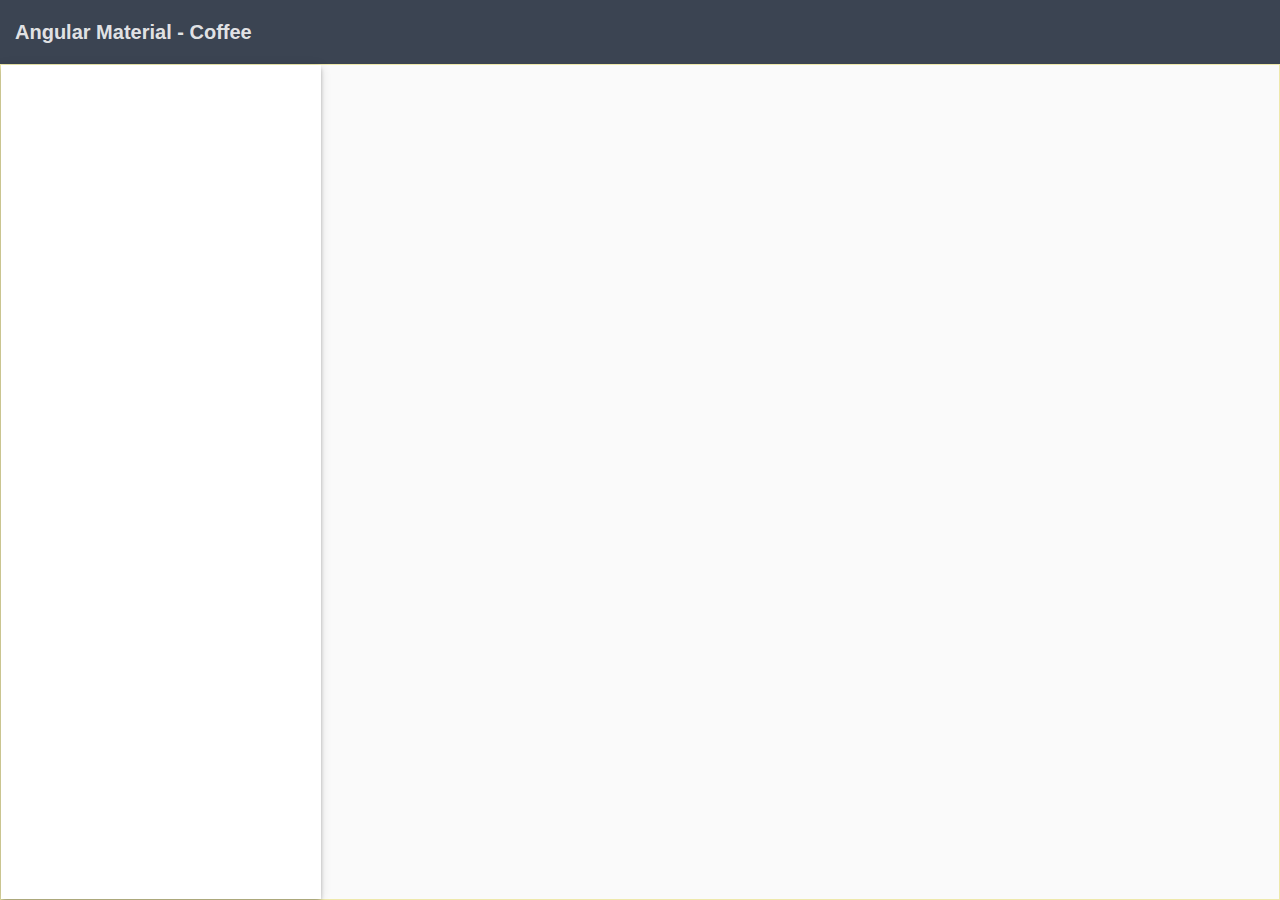
==== commit 107db630: "code login feature basically." ====
--- a/src/main/webapp/index.html
+++ b/src/main/webapp/index.html
@@ -36,7 +36,7 @@
 <body>
     <div id="container" class="container" layout="column">
         <md-toolbar layout="row" layout-align="start center" class="top-navigation">
-            <h4>Angular Material - Coffeen</h4>
+            <h4>Angular Material - Coffee</h4>
         </md-toolbar>
         <div layout="row" layout-align="start stretch" class="main">
             <md-sidenav md-is-locked-open="true" class="md-whiteframe-z2">
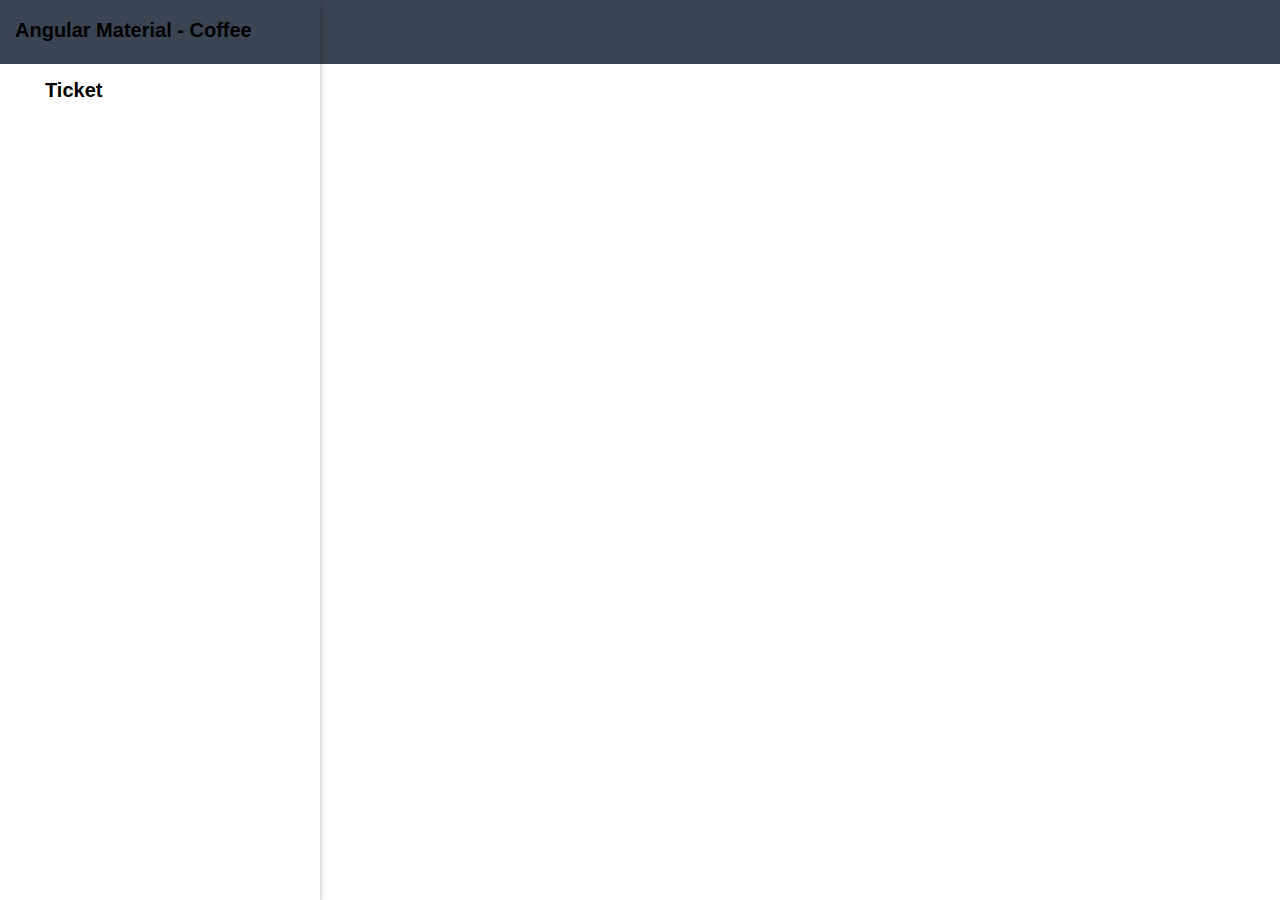
==== commit 026151cf: "coding change in Spring Security." ====
--- a/src/main/webapp/index.html
+++ b/src/main/webapp/index.html
@@ -3,6 +3,7 @@
 <head>
     <meta charset="UTF-8">
     <title>This is hom page.</title>
+    <base href="coffee-1.0">
 
     <!--css-->
     <link rel="stylesheet" type="text/css" href="lib/angular-material/angular-material.min.css" />
@@ -29,6 +30,8 @@
     <script src="js/coffeeUtils.js"></script>
     <script src="js/browserStorage.js"></script>
     <script src="js/coffeeCache.js"></script>
+    <script src="js/ticket/ticketController.js"></script>
+    <script src="js/ticket/ticketDirective.js"></script>
 
     <!--module-->
 
@@ -37,14 +40,15 @@
     <div id="container" class="container" layout="column">
         <md-toolbar layout="row" layout-align="start center" class="top-navigation">
             <h4>Angular Material - Coffee</h4>
+            <h4 class="item">Ticket</h4>
         </md-toolbar>
         <div layout="row" layout-align="start stretch" class="main">
             <md-sidenav md-is-locked-open="true" class="md-whiteframe-z2">
-                <!--TODO-->
-
-
+                <ticket-left-nav></ticket-left-nav>
             </md-sidenav>
-            <md-content id="content" flex></md-content>
+            <md-content id="content" flex>
+                <ticket-list></ticket-list>
+            </md-content>
         </div>
     </div>
 </body>
